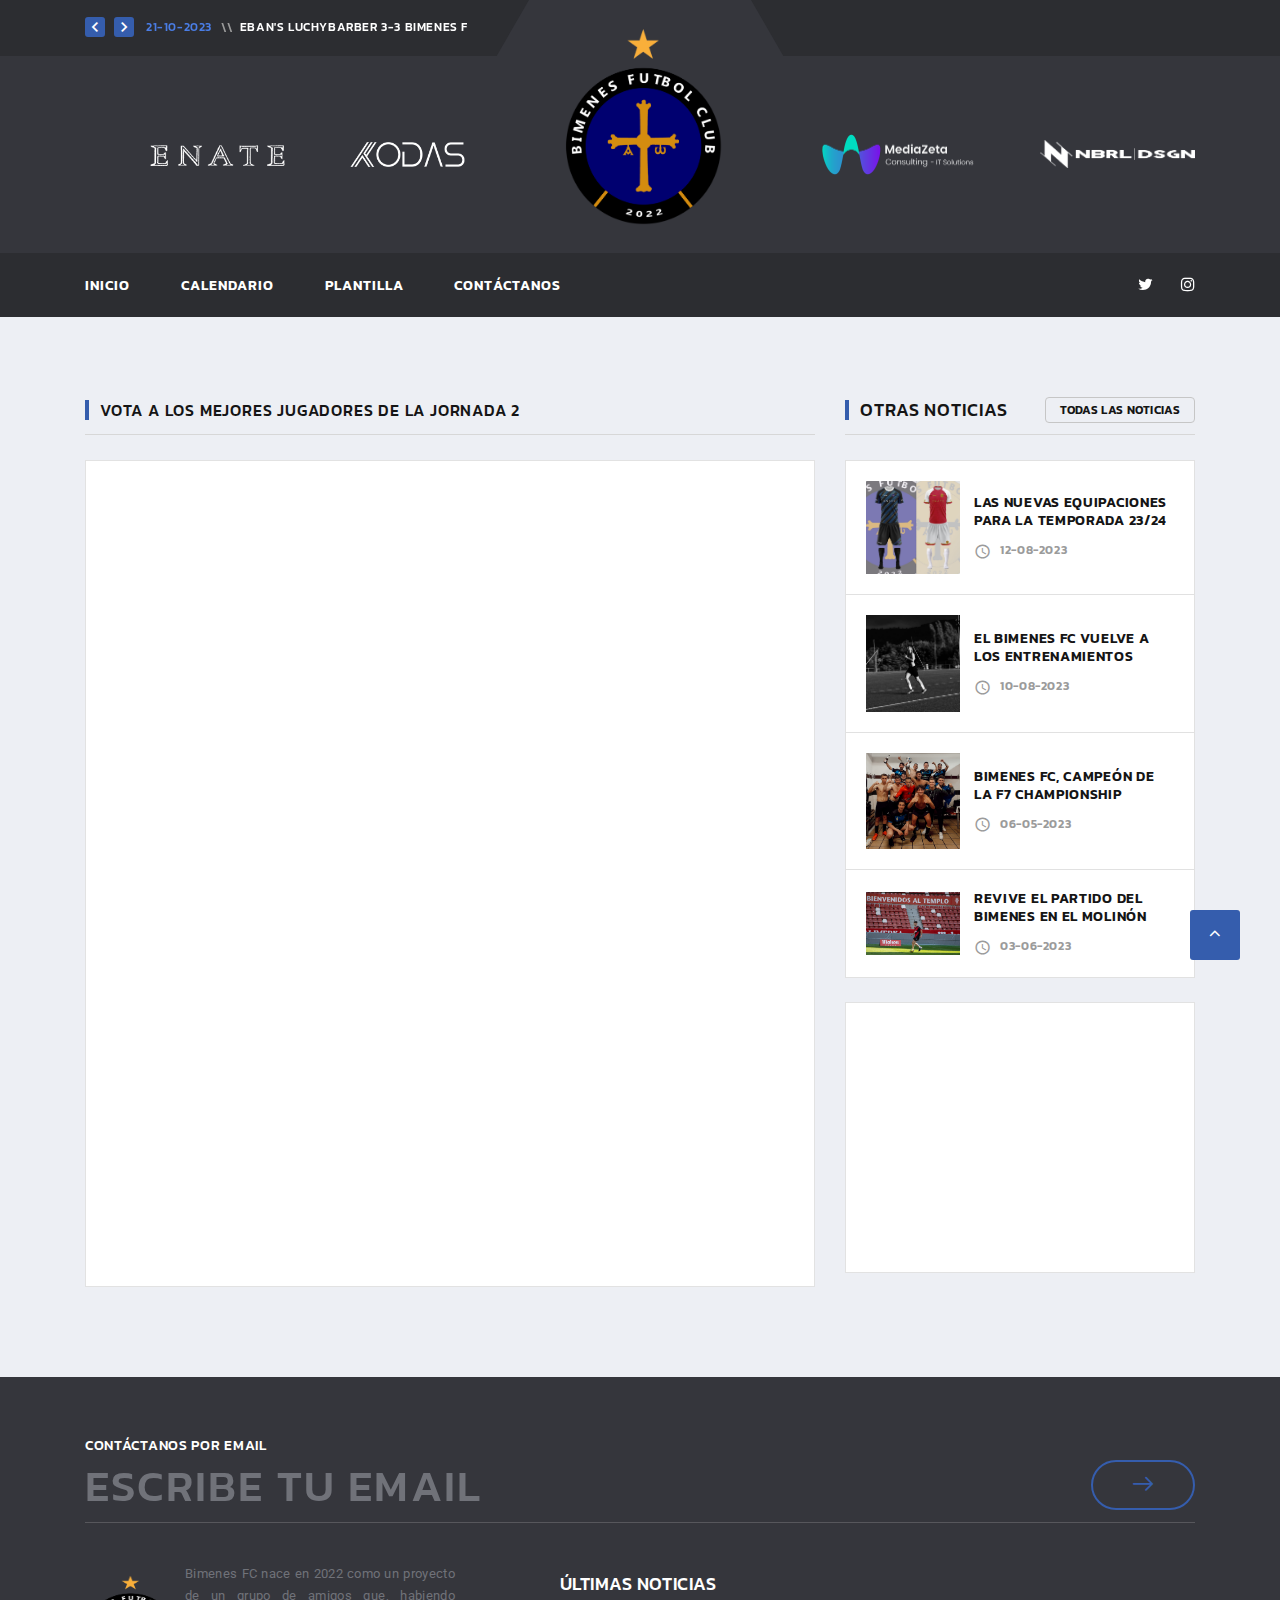
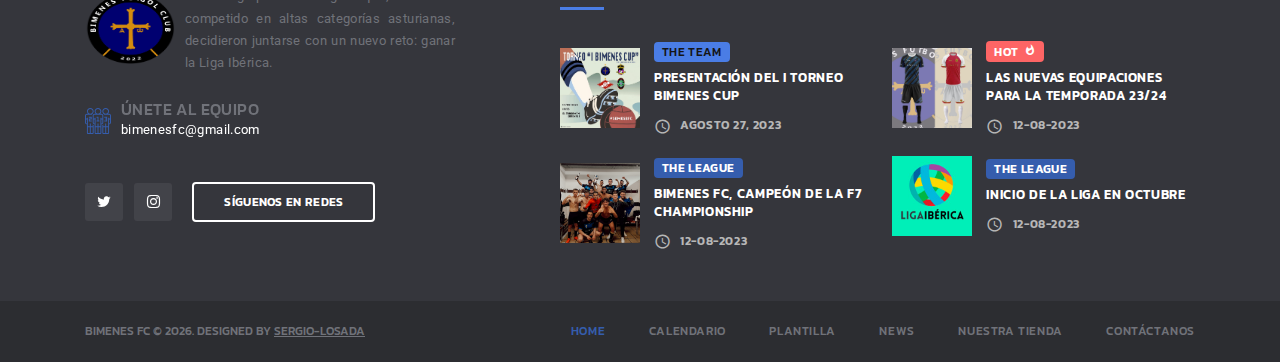
==== votacion.html @ dd7ef93b "Updated votacion" ====
<!DOCTYPE html>
<html class="wide wow-animation" lang="en">

<head>
    <!-- Site Title-->
    <title>Bimenes FC</title>
    <meta name="format-detection" content="telephone=no">
    <meta name="viewport" content="width=device-width, height=device-height, initial-scale=1.0, user-scalable=1">
    <meta http-equiv="X-UA-Compatible" content="IE=edge">
    <meta charset="utf-8">
    <link rel="icon" href="images/favicon.ico" type="image/x-icon">
    <!-- Stylesheets-->
    <link rel="stylesheet" type="text/css"
        href="//fonts.googleapis.com/css?family=Kanit:300,400,500,500i,600,900%7CRoboto:400,900">
    <link rel="stylesheet" href="css/bootstrap.css">
    <link rel="stylesheet" href="css/fonts.css">
    <link rel="stylesheet" href="css/style.css">
    <style>
        .ie-panel {
            display: none;
            background: #212121;
            padding: 10px 0;
            box-shadow: 3px 3px 5px 0 rgba(0, 0, 0, .3);
            clear: both;
            text-align: center;
            position: relative;
            z-index: 1;
        }

        html.ie-10 .ie-panel,
        html.lt-ie-10 .ie-panel {
            display: block;
        }
    </style>
</head>

<body>
    <div class="preloader">
        <div class="preloader-body">
            <div class="preloader-item"></div>
        </div>
    </div>
    <!-- Page-->
    <div class="page">
        <!-- Page Header-->
        <header class="section page-header rd-navbar-dark">
            <!-- RD Navbar-->
            <div class="rd-navbar-wrap">
                <nav class="rd-navbar rd-navbar-classic" data-layout="rd-navbar-fixed" data-sm-layout="rd-navbar-fixed"
                    data-md-layout="rd-navbar-fixed" data-md-device-layout="rd-navbar-fixed"
                    data-lg-layout="rd-navbar-fixed" data-lg-device-layout="rd-navbar-fixed"
                    data-xl-layout="rd-navbar-static" data-xl-device-layout="rd-navbar-static"
                    data-xxl-layout="rd-navbar-static" data-xxl-device-layout="rd-navbar-static"
                    data-lg-stick-up-offset="166px" data-xl-stick-up-offset="166px" data-xxl-stick-up-offset="166px"
                    data-lg-stick-up="true" data-xl-stick-up="true" data-xxl-stick-up="true">
                    <div class="rd-navbar-panel">
                        <!-- RD Navbar Toggle-->
                        <button class="rd-navbar-toggle" data-rd-navbar-toggle=".rd-navbar-main"><span></span></button>
                        <!-- RD Navbar Panel-->
                        <div class="rd-navbar-panel-inner container">
                            <div class="rd-navbar-collapse rd-navbar-panel-item rd-navbar-panel-item-left">
                                <!-- Owl Carousel-->
                                <div class="owl-carousel-navbar owl-carousel-inline-outer">
                                    <div class="owl-inline-nav">
                                        <button class="owl-arrow owl-arrow-prev"></button>
                                        <button class="owl-arrow owl-arrow-next"></button>
                                    </div>
                                    <div class="owl-carousel-inline-wrap">
                                        <div class="owl-carousel owl-carousel-inline" data-items="1" data-dots="false"
                                            data-nav="true" data-autoplay="true" data-autoplay-speed="3200"
                                            data-stage-padding="0" data-loop="true" data-margin="10"
                                            data-mouse-drag="false" data-touch-drag="false"
                                            data-nav-custom=".owl-carousel-navbar">
                                            <!-- Post Inline-->
                                            <article class="post-inline">
                                                <time class="post-inline-time" datetime="2023">21-10-2023</time>
                                                <p class="post-inline-title">Eban's Luchybarber 3-3 Bimenes FC</p>
                                            </article>
                                            <!-- Post Inline-->
                                            <article class="post-inline">
                                                <time class="post-inline-time" datetime="2023">27-05-2023</time>
                                                <p class="post-inline-title">Bimenes FC 6-0 Emtusa</p>
                                            </article>
                                            <!-- Post Inline-->
                                            <article class="post-inline">
                                                <time class="post-inline-time" datetime="2023">10-06-2023</time>
                                                <p class="post-inline-title">Atlético Caciqueño 1-1 Bimenes FC</p>
                                            </article>
                                        </div>
                                    </div>
                                </div>
                            </div>
                            <div class="rd-navbar-panel-item rd-navbar-panel-item-right"></div>
                            <div class="rd-navbar-collapse-toggle rd-navbar-fixed-element-1"
                                data-rd-navbar-toggle=".rd-navbar-collapse"><span></span></div>
                        </div>
                    </div>
                    <div class="rd-navbar-main">
                        <div class="rd-navbar-main-top">
                            <div class="rd-navbar-main-container container">
                                <!-- RD Navbar Brand-->
                                <div class="rd-navbar-brand"><a href="./"><img class="brand-logo"
                                            src="..\images\Iconos equipos\bimenes-escudo.png" alt="" width="95"
                                            height="126" /></a>
                                </div>
                                <!-- RD Navbar List-->
                                <ul class="rd-navbar-list">
                                    <li class="rd-navbar-list-item" style="display: none;">
                                        <a class="rd-navbar-list-link" href="https://www.enate.es" target="_blank">
                                            <img src="images/logo_enate.png" alt="" width="120" height="95" />
                                        </a>
                                    </li>
                                    <li class="rd-navbar-list-item">
                                        <a class="rd-navbar-list-link" href="https://www.enate.es" target="_blank">
                                            <img src="images/logo_enate.png" alt="" width="135" height="45" />
                                        </a>
                                    </li>
                                    <li class="rd-navbar-list-item">
                                        <a class="rd-navbar-list-link" href="https://www.kodas.es" target="_blank">
                                            <img src="images/logo_kodas.png" alt="" width="115" height="45" />
                                        </a>
                                    </li>
                                </ul>
                                <!-- RD Navbar Search-->
                                <div class="rd-navbar-search">
                                    <ul class="rd-navbar-list">
                                        <li class="rd-navbar-list-item">
                                            <a class="rd-navbar-list-link" href="https://www.mediazeta.com"
                                                target="_blank">
                                                <img src="images/logo_mediazeta.png" alt="" width="155"
                                                    height="80" />
                                            </a>
                                        </li>
                                        <li class="rd-navbar-list-item">
                                            <a class="rd-navbar-list-link" href="https://nbrldsgn.myportfolio.com"
                                                target="_blank">
                                                <img src="images/logo_nebril_blanco.png" alt="" width="155"
                                                    height="80" />
                                            </a>
                                        </li>
                                        <li class="rd-navbar-list-item" style="display: none;">
                                            <a class="rd-navbar-list-link" href="https://www.enate.es" target="_blank">
                                                <img src="images/logo_enate.png" alt="" width="90" height="45" />
                                            </a>
                                        </li>
                                    </ul>
                                </div>
                            </div>
                        </div>
                        <div class="rd-navbar-main-bottom rd-navbar-darker">
                            <div class="rd-navbar-main-container container">
                                <!-- RD Navbar Nav-->
                                <ul class="rd-navbar-nav">
                                    <li class="rd-nav-item"><a class="rd-nav-link" href="index.html">Inicio</a>
                                    </li>
                                    <li class="rd-nav-item"><a class="rd-nav-link"
                                            href="pages/calendario.html">Calendario</a>
                                    </li>
                                    <li class="rd-nav-item"><a class="rd-nav-link"
                                            href="pages/plantilla.html">Plantilla</a>
                                    </li>
                                    <li class="rd-nav-item" style="transition: .45s all ease-in-out;"><a
                                            class="rd-nav-link" href="#contact-us">Contáctanos</a>
                                    </li>
                                </ul>
                                <div class="rd-navbar-main-element">
                                    <ul class="list-inline list-inline-sm">
                                        <!-- <li><a class="icon icon-xs icon-light fa fa-facebook" href="#"></a></li> -->
                                        <li><a class="icon icon-xs icon-light fa fa-twitter"
                                                href="https://www.twitter.com/bimenesfc/" target="_blank"></a></li>
                                        <!-- <li><a class="icon icon-xs icon-light fa fa-google-plus" href="#"></a></li> -->
                                        <li><a class="icon icon-xs icon-light fa fa-instagram"
                                                href="https://www.instagram.com/bimenesfc/" target="_blank"></a></li>
                                    </ul>
                                </div>
                            </div>
                        </div>
                    </div>
                </nav>
            </div>
        </header>
        <!-- Latest News-->
        <section id="news" class="section section-md bg-gray-100">
            <div class="container">
                <div class="row row-50">
                    <div class="col-lg-8">
                        <div class="main-component">
                            <!-- Heading Component-->
                            <article class="heading-component">
                                <div class="heading-component-inner">
                                    <h6 class="heading-component-title">Vota a los mejores jugadores de la jornada 2
                                    </h6>
                                </div>
                            </article>
                            <main class="main-content"
                                style="background-color: white; padding: 1rem; border: 1px rgb(226, 226, 226) solid;">
                                <article class="news-article">
                                    <div class="news-content">
                                        <iframe
                                            src="https://docs.google.com/forms/d/e/1FAIpQLScK9-zzaT7S1594b6fjSJf5MQysrlUuHSjgOPRmjyTtUlNP_w/viewform?embedded=true"
                                            width="720" height="786" frameborder="0" marginheight="0"
                                            marginwidth="0">Cargando…</iframe>
                                    </div>
                                </article>
                                <!-- <div class="map-container">
                                    <iframe src="https://www.google.com/maps/embed?pb=!1m18!1m12!1m3!1d2893.2091397631752!2d-5.631027262222761!3d43.51883132113078!2m3!1f0!2f0!3f0!3m2!1i1024!2i768!4f13.1!3m3!1m2!1s0xd367b4021b3534f%3A0xd55f823d9b5161dd!2sCampo%20El%20Tragam%C3%B3n%20del%20C.D.%20Arenal!5e0!3m2!1ses!2ses!4v1692122555147!5m2!1ses!2ses" width="700" height="600" style="border:0;" allowfullscreen="" loading="lazy" referrerpolicy="no-referrer-when-downgrade"></iframe>
                                </div> -->
                            </main>
                        </div>
                    </div>
                    <div class="col-lg-4">
                        <aside class="aside-components">
                            <div class="aside-component">
                                <!-- Heading Component-->
                                <article class="heading-component">
                                    <div class="heading-component-inner">
                                        <h5 class="heading-component-title">Otras noticias
                                        </h5><a class="button button-xs button-gray-outline" href="#">Todas las
                                            noticias</a>
                                    </div>
                                </article>
                                <!-- List Post Classic-->
                                <div class="list-post-classic">
                                    <!-- Post Classic-->
                                    <article class="post-classic">
                                        <div class="post-classic-aside"><a class="post-classic-figure" href="#"><img
                                                    src="images/Equipaciones/kits.PNG" alt="" width="94"
                                                    height="94" /></a></div>
                                        <div class="post-classic-main">
                                            <p class="post-classic-title"><a href="pages/kits.html">LAS NUEVAS
                                                    EQUIPACIONES para la temporada 23/24</a></p>
                                            <div class="post-classic-time"><span class="icon mdi mdi-clock"></span>
                                                <time datetime="2023">12-08-2023</time>
                                            </div>
                                        </div>
                                    </article>
                                    <!-- Post Classic-->
                                    <article class="post-classic">
                                        <div class="post-classic-aside"><a class="post-classic-figure" href="#"><img
                                                    src="images/pretemp.PNG" alt="" width="94" height="94" /></a>
                                        </div>
                                        <div class="post-classic-main">
                                            <p class="post-classic-title"><a href="#">El Bimenes FC vuelve a los
                                                    entrenamientos</a></p>
                                            <div class="post-classic-time"><span class="icon mdi mdi-clock"></span>
                                                <time datetime="2023">10-08-2023</time>
                                            </div>
                                        </div>
                                    </article>
                                    <!-- Post Classic-->
                                    <article class="post-classic">
                                        <div class="post-classic-aside"><a class="post-classic-figure" href="#"><img
                                                    src="images/f7championship.jpg" alt="" width="94"
                                                    height="94" /></a></div>
                                        <div class="post-classic-main">
                                            <p class="post-classic-title"><a href="pages/finalcopa.html">Bimenes FC,
                                                    campeón de la F7 Championship</a></p>
                                            <div class="post-classic-time"><span class="icon mdi mdi-clock"></span>
                                                <time datetime="2023">06-05-2023</time>
                                            </div>
                                        </div>
                                    </article>
                                    <!-- Post Classic-->
                                    <article class="post-classic">
                                        <div class="post-classic-aside"><a class="post-classic-figure" href="#"><img
                                                    src="images/molinon-sergio.jpg" alt="" width="94"
                                                    height="94" /></a></div>
                                        <div class="post-classic-main">
                                            <p class="post-classic-title"><a href="pages/molinon.html">Revive el partido del Bimenes en
                                                    el Molinón</a></p>
                                            <div class="post-classic-time"><span class="icon mdi mdi-clock"></span>
                                                <time datetime="2023">03-06-2023</time>
                                            </div>
                                        </div>
                                    </article>
                                </div>
                            </div>
                        </aside>
                        <br>
                        <div style="padding: 1rem; background-color: white; border: 1px rgb(226, 226, 226) solid;">
                            <div class="map-container">
                                <iframe
                                    src="https://www.google.com/maps/embed?pb=!1m18!1m12!1m3!1d2893.2091397631752!2d-5.631027262222761!3d43.51883132113078!2m3!1f0!2f0!3f0!3m2!1i1024!2i768!4f13.1!3m3!1m2!1s0xd367b4021b3534f%3A0xd55f823d9b5161dd!2sCampo%20El%20Tragam%C3%B3n%20del%20C.D.%20Arenal!5e0!3m2!1ses!2ses!4v1692122555147!5m2!1ses!2ses"
                                    width="700" height="600" style="border:0;" allowfullscreen="" loading="lazy"
                                    referrerpolicy="no-referrer-when-downgrade"></iframe>
                            </div>
                        </div>
                    </div>
                </div>
            </div>
        </section>

        <!-- Page Footer-->
        <footer id="contact-us" class="section footer-classic footer-classic-dark context-dark">
            <div class="footer-classic-main">
                <div class="container">
                    <p class="heading-7">Contáctanos por email</p>
                    <!-- RD Mailform-->
                    <form class="rd-mailform rd-form rd-inline-form-creative" data-form-output="form-output-global"
                        data-form-type="subscribe" method="post" action="bat/rd-mailform.php">
                        <div class="form-wrap">
                            <div class="form-input-wrap">
                                <input class="form-input" id="footer-form-email" type="email" name="email"
                                    data-constraints="@Required">
                                <label class="form-label" for="footer-form-email">Escribe tu email</label>
                            </div>
                        </div>
                        <div class="form-button">
                            <button class="button button-primary-outline" type="submit" aria-label="Send"><span
                                    class="icon fl-budicons-launch-right164"></span></button>
                        </div>
                    </form>
                    <div class="row row-50">
                        <div class="col-lg-5 text-center text-sm-left">
                            <article
                                class="unit unit-sm-horizontal unit-middle justify-content-center justify-content-sm-start footer-classic-info">
                                <div class="unit-left"><a class="brand-md" href="./"><img class="brand-logo"
                                            src="images/Iconos equipos/bimenes-escudo.png" alt="" width="95"
                                            height="126" /></a>
                                </div>
                                <div class="unit-body">
                                    <p style="text-align: justify;">Bimenes FC nace en 2022 como un proyecto de un grupo
                                        de amigos que, habiendo competido en altas categorías
                                        asturianas, decidieron juntarse con un nuevo reto: ganar la Liga Ibérica. </p>
                                </div>
                            </article>
                            <ul class="list-inline list-inline-bordered list-inline-bordered-lg">
                                <li>
                                    <div class="unit unit-horizontal unit-middle">
                                        <div class="unit-left">
                                            <svg class="svg-color-primary svg-sizing-35" x="0px" y="0px" width="27px"
                                                height="27px" viewbox="0 0 27 27" preserveAspectRatio="none">
                                                <path
                                                    d="M2,26c0,0.553,0.447,1,1,1h5c0.553,0,1-0.447,1-1v-8.185c-0.373-0.132-0.711-0.335-1-0.595V19 H6v-1v-1v-1H5v1v2H3v-9H2v1H1V9V8c0-0.552,0.449-1,1-1h1h1h3h0.184c0.078-0.218,0.173-0.426,0.297-0.617C8.397,5.751,9,4.696,9,3.5 C9,1.567,7.434,0,5.5,0S2,1.567,2,3.5C2,4.48,2.406,5.364,3.056,6H3H2C0.895,6,0,6.895,0,8v7c0,1.104,0.895,2,2,2V26z M8,26H6v-6h2 V26z M5,26H3v-6h2V26z M3,3.5C3,2.121,4.121,1,5.5,1S8,2.121,8,3.5S6.879,6,5.5,6S3,4.879,3,3.5 M1,15v-3h1v4 C1.449,16,1,15.552,1,15">
                                                </path>
                                                <path
                                                    d="M11.056,6H11h-1C8.895,6,8,6.895,8,8v7c0,1.104,0.895,2,2,2v9c0,0.553,0.447,1,1,1h5 c0.553,0,1-0.447,1-1v-9c1.104,0,2-0.896,2-2V8c0-1.105-0.896-2-2-2h-1h-0.056C16.594,5.364,17,4.48,17,3.5 C17,1.567,15.434,0,13.5,0S10,1.567,10,3.5C10,4.48,10.406,5.364,11.056,6 M10,15v1c-0.551,0-1-0.448-1-1v-3h1V15z M11,20h2v6h-2 V20z M16,26h-2v-6h2V26z M17,16v-1v-3h1v3C18,15.552,17.551,16,17,16 M17,7c0.551,0,1,0.448,1,1v1v1v1h-1v-1h-1v5v4h-2v-1v-1v-1h-1 v1v1v1h-2v-4v-5h-1v1H9v-1V9V8c0-0.552,0.449-1,1-1h1h1h3h1H17z M13.5,1C14.879,1,16,2.121,16,3.5C16,4.879,14.879,6,13.5,6 S11,4.879,11,3.5C11,2.121,12.121,1,13.5,1">
                                                </path>
                                                <polygon
                                                    points="15,13 14,13 14,9 13,9 12,9 12,10 13,10 13,13 12,13 12,14 13,14 14,14 15,14 	">
                                                </polygon>
                                                <polygon
                                                    points="7,14 7,13 5,13 5,12 6,12 7,12 7,10 7,9 6,9 4,9 4,10 6,10 6,11 5,11 4,11 4,12 4,13 4,14 5,14">
                                                </polygon>
                                                <polygon
                                                    points="20,10 22,10 22,11 21,11 21,12 22,12 22,13 20,13 20,14 22,14 23,14 23,13 23,12 23,11 23,10 23,9 22,9 20,9 	">
                                                </polygon>
                                                <path
                                                    d="M19.519,6.383C19.643,6.574,19.738,6.782,19.816,7H20h3h1h1c0.551,0,1,0.448,1,1v3h-1v-1h-1v9 h-2v-2v-1h-1v1v2h-2v-1.78c-0.289,0.26-0.627,0.463-1,0.595V26c0,0.553,0.447,1,1,1h5c0.553,0,1-0.447,1-1v-9c1.104,0,2-0.896,2-2 V8c0-1.105-0.896-2-2-2h-1h-0.056C24.594,5.364,25,4.48,25,3.5C25,1.567,23.434,0,21.5,0S18,1.567,18,3.5 c0,0.736,0.229,1.418,0.617,1.981C18.861,5.834,19.166,6.14,19.519,6.383 M19,20h2v6h-2V20z M24,26h-2v-6h2V26z M26,15 c0,0.552-0.449,1-1,1v-4h1V15z M21.5,1C22.879,1,24,2.121,24,3.5C24,4.879,22.879,6,21.5,6C20.121,6,19,4.879,19,3.5 C19,2.121,20.121,1,21.5,1">
                                                </path>
                                            </svg>
                                        </div>
                                        <div class="unit-body">
                                            <h6>Únete al equipo</h6><a class="link"
                                                href="mailto:#">bimenesfc@gmail.com</a>
                                        </div>
                                    </div>
                                </li>
                                <!-- <li>
                  <div class="unit unit-horizontal unit-middle">
                    <div class="unit-left">
                      <svg class="svg-color-primary svg-sizing-35" x="0px" y="0px" width="72px" height="72px"
                        viewbox="0 0 72 72">
                        <path
                          d="M36.002,0c-0.41,0-0.701,0.184-0.931,0.332c-0.23,0.149-0.4,0.303-0.4,0.303l-9.251,8.18H11.58 c-1.236,0-1.99,0.702-2.318,1.358c-0.329,0.658-0.326,1.3-0.326,1.3v11.928l-8.962,7.936V66c0,0.015-0.038,1.479,0.694,2.972 C1.402,70.471,3.006,72,5.973,72h30.03h30.022c2.967,0,4.571-1.53,5.306-3.028c0.736-1.499,0.702-2.985,0.702-2.985V31.338 l-8.964-7.936V11.475c0,0,0.004-0.643-0.324-1.3c-0.329-0.658-1.092-1.358-2.328-1.358H46.575l-9.251-8.18 c0,0-0.161-0.154-0.391-0.303C36.703,0.184,36.412,0,36.002,0z M36.002,3.325c0.49,0,0.665,0.184,0.665,0.184l6,5.306h-6.665 h-6.665l6-5.306C35.337,3.51,35.512,3.325,36.002,3.325z M12.081,11.977h23.92H59.92v9.754v2.121v14.816L48.511,48.762 l-10.078-8.911c0,0-0.307-0.279-0.747-0.548s-1.022-0.562-1.684-0.562c-0.662,0-1.245,0.292-1.686,0.562 c-0.439,0.268-0.747,0.548-0.747,0.548l-10.078,8.911L12.082,38.668V23.852v-2.121v-9.754H12.081z M8.934,26.867v9.015 l-5.091-4.507L8.934,26.867z M63.068,26.867l5.091,4.509l-5.091,4.507V26.867z M69.031,34.44v31.559 c0,0.328-0.103,0.52-0.162,0.771L50.685,50.684L69.031,34.44z M2.971,34.448l18.348,16.235L3.133,66.77 c-0.059-0.251-0.162-0.439-0.162-0.769C2.971,66.001,2.971,34.448,2.971,34.448z M36.002,41.956c0.264,0,0.437,0.057,0.546,0.104 c0.108,0.047,0.119,0.059,0.119,0.059l30.147,26.675c-0.3,0.054-0.79,0.207-0.79,0.207H36.002H5.98H5.972 c-0.003,0-0.488-0.154-0.784-0.207l30.149-26.675c0,0,0.002-0.011,0.109-0.059C35.555,42.013,35.738,41.956,36.002,41.956z">
                        </path>
                      </svg>
                    </div>
                    <div class="unit-body">
                      <h6>Contact Us</h6><a class="link" href="mailto:#">info@demolink.org</a>
                    </div>
                  </div>
                </li> -->
                            </ul>
                            <div class="group-md group-middle">
                                <div class="group-item">
                                    <ul class="list-inline list-inline-xs">
                                        <!-- <li><a class="icon icon-corporate fa fa-facebook" href="#"></a></li> -->
                                        <li><a class="icon icon-corporate fa fa-twitter"
                                                href="https://www.twitter.com/bimenesfc/" target="_blank"></a></li>
                                        <!-- <li><a class="icon icon-corporate fa fa-google-plus" href="#"></a></li> -->
                                        <li><a class="icon icon-corporate fa fa-instagram"
                                                href="https://www.instagram.com/bimenesfc/" target="_blank"></a></li>
                                    </ul>
                                </div><a class="button button-sm button-gray-outline" href="#contact-us">Síguenos en
                                    redes</a>
                            </div>
                        </div>
                        <div class="col-lg-7">
                            <h5>Últimas noticias</h5>
                            <div class="divider-small divider-secondary"></div>
                            <div class="row row-20">
                                <div class="col-sm-6">
                                    <!-- Post Classic-->
                                    <article class="post-classic">
                                        <div class="post-classic-aside"><a class="post-classic-figure" href="#"><img
                                                    src="images/cartel-torneo.PNG" alt="" width="93"
                                                    height="87" /></a></div>
                                        <div class="post-classic-main">
                                            <!-- Badge-->
                                            <div class="badge badge-secondary">The Team
                                            </div>
                                            <p class="post-classic-title"><a href="pages/torneo.html">PRESENTACIÓN
                                                    DEL I TORNEO BIMENES CUP</a></p>
                                            <div class="post-classic-time"><span class="icon mdi mdi-clock"></span>
                                                <time datetime="2020">Agosto 27, 2023</time>
                                            </div>
                                        </div>
                                    </article>
                                </div>
                                <div class="col-sm-6">
                                    <!-- Post Classic-->
                                    <article class="post-classic">
                                        <div class="post-classic-aside"><a class="post-classic-figure" href="#"><img
                                                    src="images\Equipaciones\kits.PNG" alt="" width="93"
                                                    height="87" /></a></div>
                                        <div class="post-classic-main">
                                            <!-- Badge-->
                                            <div class="badge badge-red">Hot<span
                                                    class="icon material-icons-whatshot"></span>
                                            </div>
                                            <p class="post-classic-title"><a href="pages/kits.html">LAS NUEVAS
                                                    EQUIPACIONES para la temporada 23/24</a></p>
                                            <div class="post-classic-time"><span class="icon mdi mdi-clock"></span>
                                                <time datetime="2020">12-08-2023</time>
                                            </div>
                                        </div>
                                    </article>
                                </div>
                                <div class="col-sm-6">
                                    <!-- Post Classic-->
                                    <article class="post-classic">
                                        <div class="post-classic-aside"><a class="post-classic-figure" href="#"><img
                                                    src="images\FotosEquipo\g6.png" alt="" width="93"
                                                    height="87" /></a></div>
                                        <div class="post-classic-main">
                                            <!-- Badge-->
                                            <div class="badge badge-primary">The League
                                            </div>
                                            <p class="post-classic-title"><a href="/pages/finalcopa.html">Bimenes FC,
                                                    campeón de la F7 Championship</a></p>
                                            <div class="post-classic-time"><span class="icon mdi mdi-clock"></span>
                                                <time datetime="2020">12-08-2023</time>
                                            </div>
                                        </div>
                                    </article>
                                </div>
                                <div class="col-sm-6">
                                    <!-- Post Classic-->
                                    <article class="post-classic">
                                        <div class="post-classic-aside"><a class="post-classic-figure" href="#"><img
                                                    src="images\Iconos equipos\LigaIbericaIcono.jpg" alt=""
                                                    width="93" height="87" /></a></div>
                                        <div class="post-classic-main">
                                            <!-- Badge-->
                                            <div class="badge badge-primary">The League
                                            </div>
                                            <p class="post-classic-title"><a href="#">
                                                    INICIO DE LA LIGA EN OCTUBRE</a></p>
                                            <div class="post-classic-time"><span class="icon mdi mdi-clock"></span>
                                                <time datetime="2020">12-08-2023</time>
                                            </div>
                                        </div>
                                    </article>
                                </div>
                            </div>
                        </div>
                    </div>
                </div>
            </div>
            <div class="footer-classic-aside footer-classic-darken">
                <div class="container">
                    <div class="layout-justify">
                        <!-- Rights-->
                        <p class="rights"><span>Bimenes FC</span><span>&nbsp;&copy;&nbsp;</span><span
                                class="copyright-year"></span><span>.&nbsp;</span><span>Designed by <a
                                    href="https://www.github.com/sergio-losada" target="_blank">sergio-losada</a></span>
                        </p>
                        <nav class="nav-minimal">
                            <ul class="nav-minimal-list">
                                <li class="active"><a href="index.html">Home</a></li>
                                <li><a href="pages/calendario.html">Calendario</a></li>
                                <li><a href="#">Plantilla</a></li>
                                <li><a href="#news">News</a></li>
                                <li><a href="#shop">Nuestra tienda</a></li>
                                <li><a href="#contact-us">Contáctanos</a></li>
                            </ul>
                        </nav>
                    </div>
                </div>
            </div>
        </footer>
        <!-- Modal Video-->
        <div class="modal modal-video fade" id="modal1" tabindex="-1" role="dialog">
            <div class="modal-dialog" role="document">
                <div class="modal-content">
                    <div class="modal-header">
                        <button class="close" type="button" data-dismiss="modal" aria-label="Close"><span
                                aria-hidden="true">&times;</span></button>
                    </div>
                    <div class="modal-body">
                        <div class="embed-responsive embed-responsive-16by9">
                            <iframe class="embed-responsive-item" width="560" height="315"
                                data-src="https://www.youtube.com/embed/uSzNA2_y46c"></iframe>
                        </div>
                    </div>
                </div>
            </div>
        </div>
    </div>
    <!-- Global Mailform Output-->
    <div class="snackbars" id="form-output-global"></div>
    <!-- Javascript-->
    <script src="js/core.min.js"></script>
    <script src="js/script.js"></script>
</body>

</html>
---- css/fonts.css ----
/*
*
* Fonts
*//*
*
* Font Awesome Icons 4.7.0
* --------------------------------------------------
*/@font-face {	font-family: 'FontAwesome';	src: url("../fonts/fontawesome-webfont.eot?v=4.7.0");	src: url("../fonts/fontawesome-webfont.eot?#iefix&v=4.7.0") format("embedded-opentype"), url("../fonts/fontawesome-webfont.woff2?v=4.7.0") format("woff2"), url("../fonts/fontawesome-webfont.woff?v=4.7.0") format("woff"), url("../fonts/fontawesome-webfont.ttf?v=4.7.0") format("truetype"), url("../fonts/fontawesome-webfont.svg?v=4.7.0#fontawesomeregular") format("svg");	font-weight: normal;	font-style: normal;}.fa {	display: inline-block;	font-family: 'FontAwesome';	font-size: inherit;	text-rendering: auto;	-webkit-font-smoothing: antialiased;	-moz-osx-font-smoothing: grayscale;}[class*='fa-']:before {	font-weight: 400;	font-family: 'FontAwesome';}/* makes the font 33% larger relative to the icon container */.fa-lg {	font-size: 1.33333333em;	line-height: 0.75em;	vertical-align: -15%;}.fa-2x {	font-size: 2em;}.fa-3x {	font-size: 3em;}.fa-4x {	font-size: 4em;}.fa-5x {	font-size: 5em;}.fa-fw {	width: 1.28571429em;	text-align: center;}.fa-ul {	padding-left: 0;	margin-left: 2.14285714em;	list-style-type: none;}.fa-ul > li {	position: relative;}.fa-li {	position: absolute;	left: -2.14285714em;	width: 2.14285714em;	top: 0.14285714em;	text-align: center;}.fa-li.fa-lg {	left: -1.85714286em;}.fa-border {	padding: .2em .25em .15em;	border: solid 0.08em #eeeeee;	border-radius: .1em;}.fa-pull-left {	float: left;}.fa-pull-right {	float: right;}.fa.fa-pull-left {	margin-right: .3em;}.fa.fa-pull-right {	margin-left: .3em;}/* Deprecated as of 4.4.0 */.pull-right {	float: right;}.pull-left {	float: left;}.fa.pull-left {	margin-right: .3em;}.fa.pull-right {	margin-left: .3em;}.fa-spin {	-webkit-animation: fa-spin 2s infinite linear;	animation: fa-spin 2s infinite linear;}.fa-pulse {	-webkit-animation: fa-spin 1s infinite steps(8);	animation: fa-spin 1s infinite steps(8);}@-webkit-keyframes fa-spin {	0% {		-webkit-transform: rotate(0deg);		transform: rotate(0deg);	}	100% {		-webkit-transform: rotate(359deg);		transform: rotate(359deg);	}}@keyframes fa-spin {	0% {		-webkit-transform: rotate(0deg);		transform: rotate(0deg);	}	100% {		-webkit-transform: rotate(359deg);		transform: rotate(359deg);	}}.fa-rotate-90 {	-ms-filter: "progid:DXImageTransform.Microsoft.BasicImage(rotation=1)";	-webkit-transform: rotate(90deg);	-ms-transform: rotate(90deg);	transform: rotate(90deg);}.fa-rotate-180 {	-ms-filter: "progid:DXImageTransform.Microsoft.BasicImage(rotation=2)";	-webkit-transform: rotate(180deg);	-ms-transform: rotate(180deg);	transform: rotate(180deg);}.fa-rotate-270 {	-ms-filter: "progid:DXImageTransform.Microsoft.BasicImage(rotation=3)";	-webkit-transform: rotate(270deg);	-ms-transform: rotate(270deg);	transform: rotate(270deg);}.fa-flip-horizontal {	-ms-filter: "progid:DXImageTransform.Microsoft.BasicImage(rotation=0, mirror=1)";	-webkit-transform: scale(-1, 1);	-ms-transform: scale(-1, 1);	transform: scale(-1, 1);}.fa-flip-vertical {	-ms-filter: "progid:DXImageTransform.Microsoft.BasicImage(rotation=2, mirror=1)";	-webkit-transform: scale(1, -1);	-ms-transform: scale(1, -1);	transform: scale(1, -1);}:root .fa-rotate-90,:root .fa-rotate-180,:root .fa-rotate-270,:root .fa-flip-horizontal,:root .fa-flip-vertical {	filter: none;}.fa-stack {	position: relative;	display: inline-block;	width: 2em;	height: 2em;	line-height: 2em;	vertical-align: middle;}.fa-stack-1x,.fa-stack-2x {	position: absolute;	left: 0;	width: 100%;	text-align: center;}.fa-stack-1x {	line-height: inherit;}.fa-stack-2x {	font-size: 2em;}.fa-inverse {	color: #ffffff;}/* Font Awesome uses the Unicode Private Use Area (PUA) to ensure screen
   readers do not read off random characters that represent icons */.fa-glass:before {	content: "\f000";}.fa-music:before {	content: "\f001";}.fa-search:before {	content: "\f002";}.fa-envelope-o:before {	content: "\f003";}.fa-heart:before {	content: "\f004";}.fa-star:before {	content: "\f005";}.fa-star-o:before {	content: "\f006";}.fa-user:before {	content: "\f007";}.fa-film:before {	content: "\f008";}.fa-th-large:before {	content: "\f009";}.fa-th:before {	content: "\f00a";}.fa-th-list:before {	content: "\f00b";}.fa-check:before {	content: "\f00c";}.fa-remove:before,.fa-close:before,.fa-times:before {	content: "\f00d";}.fa-search-plus:before {	content: "\f00e";}.fa-search-minus:before {	content: "\f010";}.fa-power-off:before {	content: "\f011";}.fa-signal:before {	content: "\f012";}.fa-gear:before,.fa-cog:before {	content: "\f013";}.fa-trash-o:before {	content: "\f014";}.fa-home:before {	content: "\f015";}.fa-file-o:before {	content: "\f016";}.fa-clock-o:before {	content: "\f017";}.fa-road:before {	content: "\f018";}.fa-download:before {	content: "\f019";}.fa-arrow-circle-o-down:before {	content: "\f01a";}.fa-arrow-circle-o-up:before {	content: "\f01b";}.fa-inbox:before {	content: "\f01c";}.fa-play-circle-o:before {	content: "\f01d";}.fa-rotate-right:before,.fa-repeat:before {	content: "\f01e";}.fa-refresh:before {	content: "\f021";}.fa-list-alt:before {	content: "\f022";}.fa-lock:before {	content: "\f023";}.fa-flag:before {	content: "\f024";}.fa-headphones:before {	content: "\f025";}.fa-volume-off:before {	content: "\f026";}.fa-volume-down:before {	content: "\f027";}.fa-volume-up:before {	content: "\f028";}.fa-qrcode:before {	content: "\f029";}.fa-barcode:before {	content: "\f02a";}.fa-tag:before {	content: "\f02b";}.fa-tags:before {	content: "\f02c";}.fa-book:before {	content: "\f02d";}.fa-bookmark:before {	content: "\f02e";}.fa-print:before {	content: "\f02f";}.fa-camera:before {	content: "\f030";}.fa-font:before {	content: "\f031";}.fa-bold:before {	content: "\f032";}.fa-italic:before {	content: "\f033";}.fa-text-height:before {	content: "\f034";}.fa-text-width:before {	content: "\f035";}.fa-align-left:before {	content: "\f036";}.fa-align-center:before {	content: "\f037";}.fa-align-right:before {	content: "\f038";}.fa-align-justify:before {	content: "\f039";}.fa-list:before {	content: "\f03a";}.fa-dedent:before,.fa-outdent:before {	content: "\f03b";}.fa-indent:before {	content: "\f03c";}.fa-video-camera:before {	content: "\f03d";}.fa-photo:before,.fa-image:before,.fa-picture-o:before {	content: "\f03e";}.fa-pencil:before {	content: "\f040";}.fa-map-marker:before {	content: "\f041";}.fa-adjust:before {	content: "\f042";}.fa-tint:before {	content: "\f043";}.fa-edit:before,.fa-pencil-square-o:before {	content: "\f044";}.fa-share-square-o:before {	content: "\f045";}.fa-check-square-o:before {	content: "\f046";}.fa-arrows:before {	content: "\f047";}.fa-step-backward:before {	content: "\f048";}.fa-fast-backward:before {	content: "\f049";}.fa-backward:before {	content: "\f04a";}.fa-play:before {	content: "\f04b";}.fa-pause:before {	content: "\f04c";}.fa-stop:before {	content: "\f04d";}.fa-forward:before {	content: "\f04e";}.fa-fast-forward:before {	content: "\f050";}.fa-step-forward:before {	content: "\f051";}.fa-eject:before {	content: "\f052";}.fa-chevron-left:before {	content: "\f053";}.fa-chevron-right:before {	content: "\f054";}.fa-plus-circle:before {	content: "\f055";}.fa-minus-circle:before {	content: "\f056";}.fa-times-circle:before {	content: "\f057";}.fa-check-circle:before {	content: "\f058";}.fa-question-circle:before {	content: "\f059";}.fa-info-circle:before {	content: "\f05a";}.fa-crosshairs:before {	content: "\f05b";}.fa-times-circle-o:before {	content: "\f05c";}.fa-check-circle-o:before {	content: "\f05d";}.fa-ban:before {	content: "\f05e";}.fa-arrow-left:before {	content: "\f060";}.fa-arrow-right:before {	content: "\f061";}.fa-arrow-up:before {	content: "\f062";}.fa-arrow-down:before {	content: "\f063";}.fa-mail-forward:before,.fa-share:before {	content: "\f064";}.fa-expand:before {	content: "\f065";}.fa-compress:before {	content: "\f066";}.fa-plus:before {	content: "\f067";}.fa-minus:before {	content: "\f068";}.fa-asterisk:before {	content: "\f069";}.fa-exclamation-circle:before {	content: "\f06a";}.fa-gift:before {	content: "\f06b";}.fa-leaf:before {	content: "\f06c";}.fa-fire:before {	content: "\f06d";}.fa-eye:before {	content: "\f06e";}.fa-eye-slash:before {	content: "\f070";}.fa-warning:before,.fa-exclamation-triangle:before {	content: "\f071";}.fa-plane:before {	content: "\f072";}.fa-calendar:before {	content: "\f073";}.fa-random:before {	content: "\f074";}.fa-comment:before {	content: "\f075";}.fa-magnet:before {	content: "\f076";}.fa-chevron-up:before {	content: "\f077";}.fa-chevron-down:before {	content: "\f078";}.fa-retweet:before {	content: "\f079";}.fa-shopping-cart:before {	content: "\f07a";}.fa-folder:before {	content: "\f07b";}.fa-folder-open:before {	content: "\f07c";}.fa-arrows-v:before {	content: "\f07d";}.fa-arrows-h:before {	content: "\f07e";}.fa-bar-chart-o:before,.fa-bar-chart:before {	content: "\f080";}.fa-twitter-square:before {	content: "\f081";}.fa-facebook-square:before {	content: "\f082";}.fa-camera-retro:before {	content: "\f083";}.fa-key:before {	content: "\f084";}.fa-gears:before,.fa-cogs:before {	content: "\f085";}.fa-comments:before {	content: "\f086";}.fa-thumbs-o-up:before {	content: "\f087";}.fa-thumbs-o-down:before {	content: "\f088";}.fa-star-half:before {	content: "\f089";}.fa-heart-o:before {	content: "\f08a";}.fa-sign-out:before {	content: "\f08b";}.fa-linkedin-square:before {	content: "\f08c";}.fa-thumb-tack:before {	content: "\f08d";}.fa-external-link:before {	content: "\f08e";}.fa-sign-in:before {	content: "\f090";}.fa-trophy:before {	content: "\f091";}.fa-github-square:before {	content: "\f092";}.fa-upload:before {	content: "\f093";}.fa-lemon-o:before {	content: "\f094";}.fa-phone:before {	content: "\f095";}.fa-square-o:before {	content: "\f096";}.fa-bookmark-o:before {	content: "\f097";}.fa-phone-square:before {	content: "\f098";}.fa-twitter:before {	content: "\f099";}.fa-facebook-f:before,.fa-facebook:before {	content: "\f09a";}.fa-github:before {	content: "\f09b";}.fa-unlock:before {	content: "\f09c";}.fa-credit-card:before {	content: "\f09d";}.fa-feed:before,.fa-rss:before {	content: "\f09e";}.fa-hdd-o:before {	content: "\f0a0";}.fa-bullhorn:before {	content: "\f0a1";}.fa-bell:before {	content: "\f0f3";}.fa-certificate:before {	content: "\f0a3";}.fa-hand-o-right:before {	content: "\f0a4";}.fa-hand-o-left:before {	content: "\f0a5";}.fa-hand-o-up:before {	content: "\f0a6";}.fa-hand-o-down:before {	content: "\f0a7";}.fa-arrow-circle-left:before {	content: "\f0a8";}.fa-arrow-circle-right:before {	content: "\f0a9";}.fa-arrow-circle-up:before {	content: "\f0aa";}.fa-arrow-circle-down:before {	content: "\f0ab";}.fa-globe:before {	content: "\f0ac";}.fa-wrench:before {	content: "\f0ad";}.fa-tasks:before {	content: "\f0ae";}.fa-filter:before {	content: "\f0b0";}.fa-briefcase:before {	content: "\f0b1";}.fa-arrows-alt:before {	content: "\f0b2";}.fa-group:before,.fa-users:before {	content: "\f0c0";}.fa-chain:before,.fa-link:before {	content: "\f0c1";}.fa-cloud:before {	content: "\f0c2";}.fa-flask:before {	content: "\f0c3";}.fa-cut:before,.fa-scissors:before {	content: "\f0c4";}.fa-copy:before,.fa-files-o:before {	content: "\f0c5";}.fa-paperclip:before {	content: "\f0c6";}.fa-save:before,.fa-floppy-o:before {	content: "\f0c7";}.fa-square:before {	content: "\f0c8";}.fa-navicon:before,.fa-reorder:before,.fa-bars:before {	content: "\f0c9";}.fa-list-ul:before {	content: "\f0ca";}.fa-list-ol:before {	content: "\f0cb";}.fa-strikethrough:before {	content: "\f0cc";}.fa-underline:before {	content: "\f0cd";}.fa-table:before {	content: "\f0ce";}.fa-magic:before {	content: "\f0d0";}.fa-truck:before {	content: "\f0d1";}.fa-pinterest:before {	content: "\f0d2";}.fa-pinterest-square:before {	content: "\f0d3";}.fa-google-plus-square:before {	content: "\f0d4";}.fa-google-plus:before {	content: "\f0d5";}.fa-money:before {	content: "\f0d6";}.fa-caret-down:before {	content: "\f0d7";}.fa-caret-up:before {	content: "\f0d8";}.fa-caret-left:before {	content: "\f0d9";}.fa-caret-right:before {	content: "\f0da";}.fa-columns:before {	content: "\f0db";}.fa-unsorted:before,.fa-sort:before {	content: "\f0dc";}.fa-sort-down:before,.fa-sort-desc:before {	content: "\f0dd";}.fa-sort-up:before,.fa-sort-asc:before {	content: "\f0de";}.fa-envelope:before {	content: "\f0e0";}.fa-linkedin:before {	content: "\f0e1";}.fa-rotate-left:before,.fa-undo:before {	content: "\f0e2";}.fa-legal:before,.fa-gavel:before {	content: "\f0e3";}.fa-dashboard:before,.fa-tachometer:before {	content: "\f0e4";}.fa-comment-o:before {	content: "\f0e5";}.fa-comments-o:before {	content: "\f0e6";}.fa-flash:before,.fa-bolt:before {	content: "\f0e7";}.fa-sitemap:before {	content: "\f0e8";}.fa-umbrella:before {	content: "\f0e9";}.fa-paste:before,.fa-clipboard:before {	content: "\f0ea";}.fa-lightbulb-o:before {	content: "\f0eb";}.fa-exchange:before {	content: "\f0ec";}.fa-cloud-download:before {	content: "\f0ed";}.fa-cloud-upload:before {	content: "\f0ee";}.fa-user-md:before {	content: "\f0f0";}.fa-stethoscope:before {	content: "\f0f1";}.fa-suitcase:before {	content: "\f0f2";}.fa-bell-o:before {	content: "\f0a2";}.fa-coffee:before {	content: "\f0f4";}.fa-cutlery:before {	content: "\f0f5";}.fa-file-text-o:before {	content: "\f0f6";}.fa-building-o:before {	content: "\f0f7";}.fa-hospital-o:before {	content: "\f0f8";}.fa-ambulance:before {	content: "\f0f9";}.fa-medkit:before {	content: "\f0fa";}.fa-fighter-jet:before {	content: "\f0fb";}.fa-beer:before {	content: "\f0fc";}.fa-h-square:before {	content: "\f0fd";}.fa-plus-square:before {	content: "\f0fe";}.fa-angle-double-left:before {	content: "\f100";}.fa-angle-double-right:before {	content: "\f101";}.fa-angle-double-up:before {	content: "\f102";}.fa-angle-double-down:before {	content: "\f103";}.fa-angle-left:before {	content: "\f104";}.fa-angle-right:before {	content: "\f105";}.fa-angle-up:before {	content: "\f106";}.fa-angle-down:before {	content: "\f107";}.fa-desktop:before {	content: "\f108";}.fa-laptop:before {	content: "\f109";}.fa-tablet:before {	content: "\f10a";}.fa-mobile-phone:before,.fa-mobile:before {	content: "\f10b";}.fa-circle-o:before {	content: "\f10c";}.fa-quote-left:before {	content: "\f10d";}.fa-quote-right:before {	content: "\f10e";}.fa-spinner:before {	content: "\f110";}.fa-circle:before {	content: "\f111";}.fa-mail-reply:before,.fa-reply:before {	content: "\f112";}.fa-github-alt:before {	content: "\f113";}.fa-folder-o:before {	content: "\f114";}.fa-folder-open-o:before {	content: "\f115";}.fa-smile-o:before {	content: "\f118";}.fa-frown-o:before {	content: "\f119";}.fa-meh-o:before {	content: "\f11a";}.fa-gamepad:before {	content: "\f11b";}.fa-keyboard-o:before {	content: "\f11c";}.fa-flag-o:before {	content: "\f11d";}.fa-flag-checkered:before {	content: "\f11e";}.fa-terminal:before {	content: "\f120";}.fa-code:before {	content: "\f121";}.fa-mail-reply-all:before,.fa-reply-all:before {	content: "\f122";}.fa-star-half-empty:before,.fa-star-half-full:before,.fa-star-half-o:before {	content: "\f123";}.fa-location-arrow:before {	content: "\f124";}.fa-crop:before {	content: "\f125";}.fa-code-fork:before {	content: "\f126";}.fa-unlink:before,.fa-chain-broken:before {	content: "\f127";}.fa-question:before {	content: "\f128";}.fa-info:before {	content: "\f129";}.fa-exclamation:before {	content: "\f12a";}.fa-superscript:before {	content: "\f12b";}.fa-subscript:before {	content: "\f12c";}.fa-eraser:before {	content: "\f12d";}.fa-puzzle-piece:before {	content: "\f12e";}.fa-microphone:before {	content: "\f130";}.fa-microphone-slash:before {	content: "\f131";}.fa-shield:before {	content: "\f132";}.fa-calendar-o:before {	content: "\f133";}.fa-fire-extinguisher:before {	content: "\f134";}.fa-rocket:before {	content: "\f135";}.fa-maxcdn:before {	content: "\f136";}.fa-chevron-circle-left:before {	content: "\f137";}.fa-chevron-circle-right:before {	content: "\f138";}.fa-chevron-circle-up:before {	content: "\f139";}.fa-chevron-circle-down:before {	content: "\f13a";}.fa-html5:before {	content: "\f13b";}.fa-css3:before {	content: "\f13c";}.fa-anchor:before {	content: "\f13d";}.fa-unlock-alt:before {	content: "\f13e";}.fa-bullseye:before {	content: "\f140";}.fa-ellipsis-h:before {	content: "\f141";}.fa-ellipsis-v:before {	content: "\f142";}.fa-rss-square:before {	content: "\f143";}.fa-play-circle:before {	content: "\f144";}.fa-ticket:before {	content: "\f145";}.fa-minus-square:before {	content: "\f146";}.fa-minus-square-o:before {	content: "\f147";}.fa-level-up:before {	content: "\f148";}.fa-level-down:before {	content: "\f149";}.fa-check-square:before {	content: "\f14a";}.fa-pencil-square:before {	content: "\f14b";}.fa-external-link-square:before {	content: "\f14c";}.fa-share-square:before {	content: "\f14d";}.fa-compass:before {	content: "\f14e";}.fa-toggle-down:before,.fa-caret-square-o-down:before {	content: "\f150";}.fa-toggle-up:before,.fa-caret-square-o-up:before {	content: "\f151";}.fa-toggle-right:before,.fa-caret-square-o-right:before {	content: "\f152";}.fa-euro:before,.fa-eur:before {	content: "\f153";}.fa-gbp:before {	content: "\f154";}.fa-dollar:before,.fa-usd:before {	content: "\f155";}.fa-rupee:before,.fa-inr:before {	content: "\f156";}.fa-cny:before,.fa-rmb:before,.fa-yen:before,.fa-jpy:before {	content: "\f157";}.fa-ruble:before,.fa-rouble:before,.fa-rub:before {	content: "\f158";}.fa-won:before,.fa-krw:before {	content: "\f159";}.fa-bitcoin:before,.fa-btc:before {	content: "\f15a";}.fa-file:before {	content: "\f15b";}.fa-file-text:before {	content: "\f15c";}.fa-sort-alpha-asc:before {	content: "\f15d";}.fa-sort-alpha-desc:before {	content: "\f15e";}.fa-sort-amount-asc:before {	content: "\f160";}.fa-sort-amount-desc:before {	content: "\f161";}.fa-sort-numeric-asc:before {	content: "\f162";}.fa-sort-numeric-desc:before {	content: "\f163";}.fa-thumbs-up:before {	content: "\f164";}.fa-thumbs-down:before {	content: "\f165";}.fa-youtube-square:before {	content: "\f166";}.fa-youtube:before {	content: "\f167";}.fa-xing:before {	content: "\f168";}.fa-xing-square:before {	content: "\f169";}.fa-youtube-play:before {	content: "\f16a";}.fa-dropbox:before {	content: "\f16b";}.fa-stack-overflow:before {	content: "\f16c";}.fa-instagram:before {	content: "\f16d";}.fa-flickr:before {	content: "\f16e";}.fa-adn:before {	content: "\f170";}.fa-bitbucket:before {	content: "\f171";}.fa-bitbucket-square:before {	content: "\f172";}.fa-tumblr:before {	content: "\f173";}.fa-tumblr-square:before {	content: "\f174";}.fa-long-arrow-down:before {	content: "\f175";}.fa-long-arrow-up:before {	content: "\f176";}.fa-long-arrow-left:before {	content: "\f177";}.fa-long-arrow-right:before {	content: "\f178";}.fa-apple:before {	content: "\f179";}.fa-windows:before {	content: "\f17a";}.fa-android:before {	content: "\f17b";}.fa-linux:before {	content: "\f17c";}.fa-dribbble:before {	content: "\f17d";}.fa-skype:before {	content: "\f17e";}.fa-foursquare:before {	content: "\f180";}.fa-trello:before {	content: "\f181";}.fa-female:before {	content: "\f182";}.fa-male:before {	content: "\f183";}.fa-gittip:before,.fa-gratipay:before {	content: "\f184";}.fa-sun-o:before {	content: "\f185";}.fa-moon-o:before {	content: "\f186";}.fa-archive:before {	content: "\f187";}.fa-bug:before {	content: "\f188";}.fa-vk:before {	content: "\f189";}.fa-weibo:before {	content: "\f18a";}.fa-renren:before {	content: "\f18b";}.fa-pagelines:before {	content: "\f18c";}.fa-stack-exchange:before {	content: "\f18d";}.fa-arrow-circle-o-right:before {	content: "\f18e";}.fa-arrow-circle-o-left:before {	content: "\f190";}.fa-toggle-left:before,.fa-caret-square-o-left:before {	content: "\f191";}.fa-dot-circle-o:before {	content: "\f192";}.fa-wheelchair:before {	content: "\f193";}.fa-vimeo-square:before {	content: "\f194";}.fa-turkish-lira:before,.fa-try:before {	content: "\f195";}.fa-plus-square-o:before {	content: "\f196";}.fa-space-shuttle:before {	content: "\f197";}.fa-slack:before {	content: "\f198";}.fa-envelope-square:before {	content: "\f199";}.fa-wordpress:before {	content: "\f19a";}.fa-openid:before {	content: "\f19b";}.fa-institution:before,.fa-bank:before,.fa-university:before {	content: "\f19c";}.fa-mortar-board:before,.fa-graduation-cap:before {	content: "\f19d";}.fa-yahoo:before {	content: "\f19e";}.fa-google:before {	content: "\f1a0";}.fa-reddit:before {	content: "\f1a1";}.fa-reddit-square:before {	content: "\f1a2";}.fa-stumbleupon-circle:before {	content: "\f1a3";}.fa-stumbleupon:before {	content: "\f1a4";}.fa-delicious:before {	content: "\f1a5";}.fa-digg:before {	content: "\f1a6";}.fa-pied-piper-pp:before {	content: "\f1a7";}.fa-pied-piper-alt:before {	content: "\f1a8";}.fa-drupal:before {	content: "\f1a9";}.fa-joomla:before {	content: "\f1aa";}.fa-language:before {	content: "\f1ab";}.fa-fax:before {	content: "\f1ac";}.fa-building:before {	content: "\f1ad";}.fa-child:before {	content: "\f1ae";}.fa-paw:before {	content: "\f1b0";}.fa-spoon:before {	content: "\f1b1";}.fa-cube:before {	content: "\f1b2";}.fa-cubes:before {	content: "\f1b3";}.fa-behance:before {	content: "\f1b4";}.fa-behance-square:before {	content: "\f1b5";}.fa-steam:before {	content: "\f1b6";}.fa-steam-square:before {	content: "\f1b7";}.fa-recycle:before {	content: "\f1b8";}.fa-automobile:before,.fa-car:before {	content: "\f1b9";}.fa-cab:before,.fa-taxi:before {	content: "\f1ba";}.fa-tree:before {	content: "\f1bb";}.fa-spotify:before {	content: "\f1bc";}.fa-deviantart:before {	content: "\f1bd";}.fa-soundcloud:before {	content: "\f1be";}.fa-database:before {	content: "\f1c0";}.fa-file-pdf-o:before {	content: "\f1c1";}.fa-file-word-o:before {	content: "\f1c2";}.fa-file-excel-o:before {	content: "\f1c3";}.fa-file-powerpoint-o:before {	content: "\f1c4";}.fa-file-photo-o:before,.fa-file-picture-o:before,.fa-file-image-o:before {	content: "\f1c5";}.fa-file-zip-o:before,.fa-file-archive-o:before {	content: "\f1c6";}.fa-file-sound-o:before,.fa-file-audio-o:before {	content: "\f1c7";}.fa-file-movie-o:before,.fa-file-video-o:before {	content: "\f1c8";}.fa-file-code-o:before {	content: "\f1c9";}.fa-vine:before {	content: "\f1ca";}.fa-codepen:before {	content: "\f1cb";}.fa-jsfiddle:before {	content: "\f1cc";}.fa-life-bouy:before,.fa-life-buoy:before,.fa-life-saver:before,.fa-support:before,.fa-life-ring:before {	content: "\f1cd";}.fa-circle-o-notch:before {	content: "\f1ce";}.fa-ra:before,.fa-resistance:before,.fa-rebel:before {	content: "\f1d0";}.fa-ge:before,.fa-empire:before {	content: "\f1d1";}.fa-git-square:before {	content: "\f1d2";}.fa-git:before {	content: "\f1d3";}.fa-y-combinator-square:before,.fa-yc-square:before,.fa-hacker-news:before {	content: "\f1d4";}.fa-tencent-weibo:before {	content: "\f1d5";}.fa-qq:before {	content: "\f1d6";}.fa-wechat:before,.fa-weixin:before {	content: "\f1d7";}.fa-send:before,.fa-paper-plane:before {	content: "\f1d8";}.fa-send-o:before,.fa-paper-plane-o:before {	content: "\f1d9";}.fa-history:before {	content: "\f1da";}.fa-circle-thin:before {	content: "\f1db";}.fa-header:before {	content: "\f1dc";}.fa-paragraph:before {	content: "\f1dd";}.fa-sliders:before {	content: "\f1de";}.fa-share-alt:before {	content: "\f1e0";}.fa-share-alt-square:before {	content: "\f1e1";}.fa-bomb:before {	content: "\f1e2";}.fa-soccer-ball-o:before,.fa-futbol-o:before {	content: "\f1e3";}.fa-tty:before {	content: "\f1e4";}.fa-binoculars:before {	content: "\f1e5";}.fa-plug:before {	content: "\f1e6";}.fa-slideshare:before {	content: "\f1e7";}.fa-twitch:before {	content: "\f1e8";}.fa-yelp:before {	content: "\f1e9";}.fa-newspaper-o:before {	content: "\f1ea";}.fa-wifi:before {	content: "\f1eb";}.fa-calculator:before {	content: "\f1ec";}.fa-paypal:before {	content: "\f1ed";}.fa-google-wallet:before {	content: "\f1ee";}.fa-cc-visa:before {	content: "\f1f0";}.fa-cc-mastercard:before {	content: "\f1f1";}.fa-cc-discover:before {	content: "\f1f2";}.fa-cc-amex:before {	content: "\f1f3";}.fa-cc-paypal:before {	content: "\f1f4";}.fa-cc-stripe:before {	content: "\f1f5";}.fa-bell-slash:before {	content: "\f1f6";}.fa-bell-slash-o:before {	content: "\f1f7";}.fa-trash:before {	content: "\f1f8";}.fa-copyright:before {	content: "\f1f9";}.fa-at:before {	content: "\f1fa";}.fa-eyedropper:before {	content: "\f1fb";}.fa-paint-brush:before {	content: "\f1fc";}.fa-birthday-cake:before {	content: "\f1fd";}.fa-area-chart:before {	content: "\f1fe";}.fa-pie-chart:before {	content: "\f200";}.fa-line-chart:before {	content: "\f201";}.fa-lastfm:before {	content: "\f202";}.fa-lastfm-square:before {	content: "\f203";}.fa-toggle-off:before {	content: "\f204";}.fa-toggle-on:before {	content: "\f205";}.fa-bicycle:before {	content: "\f206";}.fa-bus:before {	content: "\f207";}.fa-ioxhost:before {	content: "\f208";}.fa-angellist:before {	content: "\f209";}.fa-cc:before {	content: "\f20a";}.fa-shekel:before,.fa-sheqel:before,.fa-ils:before {	content: "\f20b";}.fa-meanpath:before {	content: "\f20c";}.fa-buysellads:before {	content: "\f20d";}.fa-connectdevelop:before {	content: "\f20e";}.fa-dashcube:before {	content: "\f210";}.fa-forumbee:before {	content: "\f211";}.fa-leanpub:before {	content: "\f212";}.fa-sellsy:before {	content: "\f213";}.fa-shirtsinbulk:before {	content: "\f214";}.fa-simplybuilt:before {	content: "\f215";}.fa-skyatlas:before {	content: "\f216";}.fa-cart-plus:before {	content: "\f217";}.fa-cart-arrow-down:before {	content: "\f218";}.fa-diamond:before {	content: "\f219";}.fa-ship:before {	content: "\f21a";}.fa-user-secret:before {	content: "\f21b";}.fa-motorcycle:before {	content: "\f21c";}.fa-street-view:before {	content: "\f21d";}.fa-heartbeat:before {	content: "\f21e";}.fa-venus:before {	content: "\f221";}.fa-mars:before {	content: "\f222";}.fa-mercury:before {	content: "\f223";}.fa-intersex:before,.fa-transgender:before {	content: "\f224";}.fa-transgender-alt:before {	content: "\f225";}.fa-venus-double:before {	content: "\f226";}.fa-mars-double:before {	content: "\f227";}.fa-venus-mars:before {	content: "\f228";}.fa-mars-stroke:before {	content: "\f229";}.fa-mars-stroke-v:before {	content: "\f22a";}.fa-mars-stroke-h:before {	content: "\f22b";}.fa-neuter:before {	content: "\f22c";}.fa-genderless:before {	content: "\f22d";}.fa-facebook-official:before {	content: "\f230";}.fa-pinterest-p:before {	content: "\f231";}.fa-whatsapp:before {	content: "\f232";}.fa-server:before {	content: "\f233";}.fa-user-plus:before {	content: "\f234";}.fa-user-times:before {	content: "\f235";}.fa-hotel:before,.fa-bed:before {	content: "\f236";}.fa-viacoin:before {	content: "\f237";}.fa-train:before {	content: "\f238";}.fa-subway:before {	content: "\f239";}.fa-medium:before {	content: "\f23a";}.fa-yc:before,.fa-y-combinator:before {	content: "\f23b";}.fa-optin-monster:before {	content: "\f23c";}.fa-opencart:before {	content: "\f23d";}.fa-expeditedssl:before {	content: "\f23e";}.fa-battery-4:before,.fa-battery:before,.fa-battery-full:before {	content: "\f240";}.fa-battery-3:before,.fa-battery-three-quarters:before {	content: "\f241";}.fa-battery-2:before,.fa-battery-half:before {	content: "\f242";}.fa-battery-1:before,.fa-battery-quarter:before {	content: "\f243";}.fa-battery-0:before,.fa-battery-empty:before {	content: "\f244";}.fa-mouse-pointer:before {	content: "\f245";}.fa-i-cursor:before {	content: "\f246";}.fa-object-group:before {	content: "\f247";}.fa-object-ungroup:before {	content: "\f248";}.fa-sticky-note:before {	content: "\f249";}.fa-sticky-note-o:before {	content: "\f24a";}.fa-cc-jcb:before {	content: "\f24b";}.fa-cc-diners-club:before {	content: "\f24c";}.fa-clone:before {	content: "\f24d";}.fa-balance-scale:before {	content: "\f24e";}.fa-hourglass-o:before {	content: "\f250";}.fa-hourglass-1:before,.fa-hourglass-start:before {	content: "\f251";}.fa-hourglass-2:before,.fa-hourglass-half:before {	content: "\f252";}.fa-hourglass-3:before,.fa-hourglass-end:before {	content: "\f253";}.fa-hourglass:before {	content: "\f254";}.fa-hand-grab-o:before,.fa-hand-rock-o:before {	content: "\f255";}.fa-hand-stop-o:before,.fa-hand-paper-o:before {	content: "\f256";}.fa-hand-scissors-o:before {	content: "\f257";}.fa-hand-lizard-o:before {	content: "\f258";}.fa-hand-spock-o:before {	content: "\f259";}.fa-hand-pointer-o:before {	content: "\f25a";}.fa-hand-peace-o:before {	content: "\f25b";}.fa-trademark:before {	content: "\f25c";}.fa-registered:before {	content: "\f25d";}.fa-creative-commons:before {	content: "\f25e";}.fa-gg:before {	content: "\f260";}.fa-gg-circle:before {	content: "\f261";}.fa-tripadvisor:before {	content: "\f262";}.fa-odnoklassniki:before {	content: "\f263";}.fa-odnoklassniki-square:before {	content: "\f264";}.fa-get-pocket:before {	content: "\f265";}.fa-wikipedia-w:before {	content: "\f266";}.fa-safari:before {	content: "\f267";}.fa-chrome:before {	content: "\f268";}.fa-firefox:before {	content: "\f269";}.fa-opera:before {	content: "\f26a";}.fa-internet-explorer:before {	content: "\f26b";}.fa-tv:before,.fa-television:before {	content: "\f26c";}.fa-contao:before {	content: "\f26d";}.fa-500px:before {	content: "\f26e";}.fa-amazon:before {	content: "\f270";}.fa-calendar-plus-o:before {	content: "\f271";}.fa-calendar-minus-o:before {	content: "\f272";}.fa-calendar-times-o:before {	content: "\f273";}.fa-calendar-check-o:before {	content: "\f274";}.fa-industry:before {	content: "\f275";}.fa-map-pin:before {	content: "\f276";}.fa-map-signs:before {	content: "\f277";}.fa-map-o:before {	content: "\f278";}.fa-map:before {	content: "\f279";}.fa-commenting:before {	content: "\f27a";}.fa-commenting-o:before {	content: "\f27b";}.fa-houzz:before {	content: "\f27c";}.fa-vimeo:before {	content: "\f27d";}.fa-black-tie:before {	content: "\f27e";}.fa-fonticons:before {	content: "\f280";}.fa-reddit-alien:before {	content: "\f281";}.fa-edge:before {	content: "\f282";}.fa-credit-card-alt:before {	content: "\f283";}.fa-codiepie:before {	content: "\f284";}.fa-modx:before {	content: "\f285";}.fa-fort-awesome:before {	content: "\f286";}.fa-usb:before {	content: "\f287";}.fa-product-hunt:before {	content: "\f288";}.fa-mixcloud:before {	content: "\f289";}.fa-scribd:before {	content: "\f28a";}.fa-pause-circle:before {	content: "\f28b";}.fa-pause-circle-o:before {	content: "\f28c";}.fa-stop-circle:before {	content: "\f28d";}.fa-stop-circle-o:before {	content: "\f28e";}.fa-shopping-bag:before {	content: "\f290";}.fa-shopping-basket:before {	content: "\f291";}.fa-hashtag:before {	content: "\f292";}.fa-bluetooth:before {	content: "\f293";}.fa-bluetooth-b:before {	content: "\f294";}.fa-percent:before {	content: "\f295";}.fa-gitlab:before {	content: "\f296";}.fa-wpbeginner:before {	content: "\f297";}.fa-wpforms:before {	content: "\f298";}.fa-envira:before {	content: "\f299";}.fa-universal-access:before {	content: "\f29a";}.fa-wheelchair-alt:before {	content: "\f29b";}.fa-question-circle-o:before {	content: "\f29c";}.fa-blind:before {	content: "\f29d";}.fa-audio-description:before {	content: "\f29e";}.fa-volume-control-phone:before {	content: "\f2a0";}.fa-braille:before {	content: "\f2a1";}.fa-assistive-listening-systems:before {	content: "\f2a2";}.fa-asl-interpreting:before,.fa-american-sign-language-interpreting:before {	content: "\f2a3";}.fa-deafness:before,.fa-hard-of-hearing:before,.fa-deaf:before {	content: "\f2a4";}.fa-glide:before {	content: "\f2a5";}.fa-glide-g:before {	content: "\f2a6";}.fa-signing:before,.fa-sign-language:before {	content: "\f2a7";}.fa-low-vision:before {	content: "\f2a8";}.fa-viadeo:before {	content: "\f2a9";}.fa-viadeo-square:before {	content: "\f2aa";}.fa-snapchat:before {	content: "\f2ab";}.fa-snapchat-ghost:before {	content: "\f2ac";}.fa-snapchat-square:before {	content: "\f2ad";}.fa-pied-piper:before {	content: "\f2ae";}.fa-first-order:before {	content: "\f2b0";}.fa-yoast:before {	content: "\f2b1";}.fa-themeisle:before {	content: "\f2b2";}.fa-google-plus-circle:before,.fa-google-plus-official:before {	content: "\f2b3";}.fa-fa:before,.fa-font-awesome:before {	content: "\f2b4";}.fa-handshake-o:before {	content: "\f2b5";}.fa-envelope-open:before {	content: "\f2b6";}.fa-envelope-open-o:before {	content: "\f2b7";}.fa-linode:before {	content: "\f2b8";}.fa-address-book:before {	content: "\f2b9";}.fa-address-book-o:before {	content: "\f2ba";}.fa-vcard:before,.fa-address-card:before {	content: "\f2bb";}.fa-vcard-o:before,.fa-address-card-o:before {	content: "\f2bc";}.fa-user-circle:before {	content: "\f2bd";}.fa-user-circle-o:before {	content: "\f2be";}.fa-user-o:before {	content: "\f2c0";}.fa-id-badge:before {	content: "\f2c1";}.fa-drivers-license:before,.fa-id-card:before {	content: "\f2c2";}.fa-drivers-license-o:before,.fa-id-card-o:before {	content: "\f2c3";}.fa-quora:before {	content: "\f2c4";}.fa-free-code-camp:before {	content: "\f2c5";}.fa-telegram:before {	content: "\f2c6";}.fa-thermometer-4:before,.fa-thermometer:before,.fa-thermometer-full:before {	content: "\f2c7";}.fa-thermometer-3:before,.fa-thermometer-three-quarters:before {	content: "\f2c8";}.fa-thermometer-2:before,.fa-thermometer-half:before {	content: "\f2c9";}.fa-thermometer-1:before,.fa-thermometer-quarter:before {	content: "\f2ca";}.fa-thermometer-0:before,.fa-thermometer-empty:before {	content: "\f2cb";}.fa-shower:before {	content: "\f2cc";}.fa-bathtub:before,.fa-s15:before,.fa-bath:before {	content: "\f2cd";}.fa-podcast:before {	content: "\f2ce";}.fa-window-maximize:before {	content: "\f2d0";}.fa-window-minimize:before {	content: "\f2d1";}.fa-window-restore:before {	content: "\f2d2";}.fa-times-rectangle:before,.fa-window-close:before {	content: "\f2d3";}.fa-times-rectangle-o:before,.fa-window-close-o:before {	content: "\f2d4";}.fa-bandcamp:before {	content: "\f2d5";}.fa-grav:before {	content: "\f2d6";}.fa-etsy:before {	content: "\f2d7";}.fa-imdb:before {	content: "\f2d8";}.fa-ravelry:before {	content: "\f2d9";}.fa-eercast:before {	content: "\f2da";}.fa-microchip:before {	content: "\f2db";}.fa-snowflake-o:before {	content: "\f2dc";}.fa-superpowers:before {	content: "\f2dd";}.fa-wpexplorer:before {	content: "\f2de";}.fa-meetup:before {	content: "\f2e0";}.sr-only {	position: absolute;	width: 1px;	height: 1px;	padding: 0;	margin: -1px;	overflow: hidden;	clip: rect(0, 0, 0, 0);	border: 0;}.sr-only-focusable:active,.sr-only-focusable:focus {	position: static;	width: auto;	height: auto;	margin: 0;	overflow: visible;	clip: auto;}/*
*
* Material Design Icons
* --------------------------------------------------
*/@font-face {	font-family: "Material Design Icons";	src: url("../fonts/materialdesignicons-webfont.eot?v=1.4.57");	src: url("../fonts/materialdesignicons-webfont.eot?#iefix&v=1.4.57") format("embedded-opentype"), url("../fonts/materialdesignicons-webfont.woff2?v=1.4.57") format("woff2"), url("../fonts/materialdesignicons-webfont.woff?v=1.4.57") format("woff"), url("../fonts/materialdesignicons-webfont.ttf?v=1.4.57") format("truetype"), url("../fonts/materialdesignicons-webfont.svg?v=1.4.57#materialdesigniconsregular") format("svg");	font-weight: normal;	font-style: normal;}.mdi {	display: inline-block;	font: normal normal normal 24px/1 "Material Design Icons";	font-size: inherit;	text-rendering: auto;	-webkit-font-smoothing: antialiased;	-moz-osx-font-smoothing: grayscale;	transform: translate(0, 0);}.mdi-access-point:before {	content: "\f101";}.mdi-access-point-network:before {	content: "\f102";}.mdi-account:before {	content: "\f103";}.mdi-account-alert:before {	content: "\f104";}.mdi-account-box:before {	content: "\f105";}.mdi-account-box-outline:before {	content: "\f106";}.mdi-account-check:before {	content: "\f107";}.mdi-account-circle:before {	content: "\f108";}.mdi-account-convert:before {	content: "\f109";}.mdi-account-key:before {	content: "\f10a";}.mdi-account-location:before {	content: "\f10b";}.mdi-account-minus:before {	content: "\f10c";}.mdi-account-multiple:before {	content: "\f10d";}.mdi-account-multiple-outline:before {	content: "\f10e";}.mdi-account-multiple-plus:before {	content: "\f10f";}.mdi-account-network:before {	content: "\f110";}.mdi-account-off:before {	content: "\f111";}.mdi-account-outline:before {	content: "\f112";}.mdi-account-plus:before {	content: "\f113";}.mdi-account-remove:before {	content: "\f114";}.mdi-account-search:before {	content: "\f115";}.mdi-account-star:before {	content: "\f116";}.mdi-account-star-variant:before {	content: "\f117";}.mdi-account-switch:before {	content: "\f118";}.mdi-adjust:before {	content: "\f119";}.mdi-air-conditioner:before {	content: "\f11a";}.mdi-airballoon:before {	content: "\f11b";}.mdi-airplane:before {	content: "\f11c";}.mdi-airplane-off:before {	content: "\f11d";}.mdi-airplay:before {	content: "\f11e";}.mdi-alarm:before {	content: "\f11f";}.mdi-alarm-check:before {	content: "\f120";}.mdi-alarm-multiple:before {	content: "\f121";}.mdi-alarm-off:before {	content: "\f122";}.mdi-alarm-plus:before {	content: "\f123";}.mdi-album:before {	content: "\f124";}.mdi-alert:before {	content: "\f125";}.mdi-alert-box:before {	content: "\f126";}.mdi-alert-circle:before {	content: "\f127";}.mdi-alert-octagon:before {	content: "\f128";}.mdi-alert-outline:before {	content: "\f129";}.mdi-alpha:before {	content: "\f12a";}.mdi-alphabetical:before {	content: "\f12b";}.mdi-amazon:before {	content: "\f12c";}.mdi-amazon-clouddrive:before {	content: "\f12d";}.mdi-ambulance:before {	content: "\f12e";}.mdi-anchor:before {	content: "\f12f";}.mdi-android:before {	content: "\f130";}.mdi-android-debug-bridge:before {	content: "\f131";}.mdi-android-studio:before {	content: "\f132";}.mdi-apple:before {	content: "\f133";}.mdi-apple-finder:before {	content: "\f134";}.mdi-apple-ios:before {	content: "\f135";}.mdi-apple-mobileme:before {	content: "\f136";}.mdi-apple-safari:before {	content: "\f137";}.mdi-appnet:before {	content: "\f138";}.mdi-apps:before {	content: "\f139";}.mdi-archive:before {	content: "\f13a";}.mdi-arrange-bring-forward:before {	content: "\f13b";}.mdi-arrange-bring-to-front:before {	content: "\f13c";}.mdi-arrange-send-backward:before {	content: "\f13d";}.mdi-arrange-send-to-back:before {	content: "\f13e";}.mdi-arrow-all:before {	content: "\f13f";}.mdi-arrow-bottom-drop-circle:before {	content: "\f140";}.mdi-arrow-bottom-left:before {	content: "\f141";}.mdi-arrow-bottom-right:before {	content: "\f142";}.mdi-arrow-collapse:before {	content: "\f143";}.mdi-arrow-down:before {	content: "\f144";}.mdi-arrow-down-bold:before {	content: "\f145";}.mdi-arrow-down-bold-circle:before {	content: "\f146";}.mdi-arrow-down-bold-circle-outline:before {	content: "\f147";}.mdi-arrow-down-bold-hexagon-outline:before {	content: "\f148";}.mdi-arrow-expand:before {	content: "\f149";}.mdi-arrow-left:before {	content: "\f14a";}.mdi-arrow-left-bold:before {	content: "\f14b";}.mdi-arrow-left-bold-circle:before {	content: "\f14c";}.mdi-arrow-left-bold-circle-outline:before {	content: "\f14d";}.mdi-arrow-left-bold-hexagon-outline:before {	content: "\f14e";}.mdi-arrow-right:before {	content: "\f14f";}.mdi-arrow-right-bold:before {	content: "\f150";}.mdi-arrow-right-bold-circle:before {	content: "\f151";}.mdi-arrow-right-bold-circle-outline:before {	content: "\f152";}.mdi-arrow-right-bold-hexagon-outline:before {	content: "\f153";}.mdi-arrow-top-left:before {	content: "\f154";}.mdi-arrow-top-right:before {	content: "\f155";}.mdi-arrow-up:before {	content: "\f156";}.mdi-arrow-up-bold:before {	content: "\f157";}.mdi-arrow-up-bold-circle:before {	content: "\f158";}.mdi-arrow-up-bold-circle-outline:before {	content: "\f159";}.mdi-arrow-up-bold-hexagon-outline:before {	content: "\f15a";}.mdi-assistant:before {	content: "\f15b";}.mdi-at:before {	content: "\f15c";}.mdi-attachment:before {	content: "\f15d";}.mdi-audiobook:before {	content: "\f15e";}.mdi-auto-fix:before {	content: "\f15f";}.mdi-auto-upload:before {	content: "\f160";}.mdi-autorenew:before {	content: "\f161";}.mdi-av-timer:before {	content: "\f162";}.mdi-baby:before {	content: "\f163";}.mdi-backburger:before {	content: "\f164";}.mdi-backspace:before {	content: "\f165";}.mdi-backup-restore:before {	content: "\f166";}.mdi-bank:before {	content: "\f167";}.mdi-barcode:before {	content: "\f168";}.mdi-barcode-scan:before {	content: "\f169";}.mdi-barley:before {	content: "\f16a";}.mdi-barrel:before {	content: "\f16b";}.mdi-basecamp:before {	content: "\f16c";}.mdi-basket:before {	content: "\f16d";}.mdi-basket-fill:before {	content: "\f16e";}.mdi-basket-unfill:before {	content: "\f16f";}.mdi-battery:before {	content: "\f170";}.mdi-battery-10:before {	content: "\f171";}.mdi-battery-20:before {	content: "\f172";}.mdi-battery-30:before {	content: "\f173";}.mdi-battery-40:before {	content: "\f174";}.mdi-battery-50:before {	content: "\f175";}.mdi-battery-60:before {	content: "\f176";}.mdi-battery-70:before {	content: "\f177";}.mdi-battery-80:before {	content: "\f178";}.mdi-battery-90:before {	content: "\f179";}.mdi-battery-alert:before {	content: "\f17a";}.mdi-battery-charging:before {	content: "\f17b";}.mdi-battery-charging-100:before {	content: "\f17c";}.mdi-battery-charging-20:before {	content: "\f17d";}.mdi-battery-charging-30:before {	content: "\f17e";}.mdi-battery-charging-40:before {	content: "\f17f";}.mdi-battery-charging-60:before {	content: "\f180";}.mdi-battery-charging-80:before {	content: "\f181";}.mdi-battery-charging-90:before {	content: "\f182";}.mdi-battery-minus:before {	content: "\f183";}.mdi-battery-negative:before {	content: "\f184";}.mdi-battery-outline:before {	content: "\f185";}.mdi-battery-plus:before {	content: "\f186";}.mdi-battery-positive:before {	content: "\f187";}.mdi-battery-unknown:before {	content: "\f188";}.mdi-beach:before {	content: "\f189";}.mdi-beaker:before {	content: "\f18a";}.mdi-beaker-empty:before {	content: "\f18b";}.mdi-beaker-empty-outline:before {	content: "\f18c";}.mdi-beaker-outline:before {	content: "\f18d";}.mdi-beats:before {	content: "\f18e";}.mdi-beer:before {	content: "\f18f";}.mdi-behance:before {	content: "\f190";}.mdi-bell:before {	content: "\f191";}.mdi-bell-off:before {	content: "\f192";}.mdi-bell-outline:before {	content: "\f193";}.mdi-bell-plus:before {	content: "\f194";}.mdi-bell-ring:before {	content: "\f195";}.mdi-bell-ring-outline:before {	content: "\f196";}.mdi-bell-sleep:before {	content: "\f197";}.mdi-beta:before {	content: "\f198";}.mdi-bike:before {	content: "\f199";}.mdi-bing:before {	content: "\f19a";}.mdi-binoculars:before {	content: "\f19b";}.mdi-bio:before {	content: "\f19c";}.mdi-biohazard:before {	content: "\f19d";}.mdi-bitbucket:before {	content: "\f19e";}.mdi-black-mesa:before {	content: "\f19f";}.mdi-blackberry:before {	content: "\f1a0";}.mdi-blender:before {	content: "\f1a1";}.mdi-blinds:before {	content: "\f1a2";}.mdi-block-helper:before {	content: "\f1a3";}.mdi-blogger:before {	content: "\f1a4";}.mdi-bluetooth:before {	content: "\f1a5";}.mdi-bluetooth-audio:before {	content: "\f1a6";}.mdi-bluetooth-connect:before {	content: "\f1a7";}.mdi-bluetooth-off:before {	content: "\f1a8";}.mdi-bluetooth-settings:before {	content: "\f1a9";}.mdi-bluetooth-transfer:before {	content: "\f1aa";}.mdi-blur:before {	content: "\f1ab";}.mdi-blur-linear:before {	content: "\f1ac";}.mdi-blur-off:before {	content: "\f1ad";}.mdi-blur-radial:before {	content: "\f1ae";}.mdi-bone:before {	content: "\f1af";}.mdi-book:before {	content: "\f1b0";}.mdi-book-multiple:before {	content: "\f1b1";}.mdi-book-multiple-variant:before {	content: "\f1b2";}.mdi-book-open:before {	content: "\f1b3";}.mdi-book-open-variant:before {	content: "\f1b4";}.mdi-book-variant:before {	content: "\f1b5";}.mdi-bookmark:before {	content: "\f1b6";}.mdi-bookmark-check:before {	content: "\f1b7";}.mdi-bookmark-music:before {	content: "\f1b8";}.mdi-bookmark-outline:before {	content: "\f1b9";}.mdi-bookmark-outline-plus:before {	content: "\f1ba";}.mdi-bookmark-plus:before {	content: "\f1bb";}.mdi-bookmark-remove:before {	content: "\f1bc";}.mdi-border-all:before {	content: "\f1bd";}.mdi-border-bottom:before {	content: "\f1be";}.mdi-border-color:before {	content: "\f1bf";}.mdi-border-horizontal:before {	content: "\f1c0";}.mdi-border-inside:before {	content: "\f1c1";}.mdi-border-left:before {	content: "\f1c2";}.mdi-border-none:before {	content: "\f1c3";}.mdi-border-outside:before {	content: "\f1c4";}.mdi-border-right:before {	content: "\f1c5";}.mdi-border-style:before {	content: "\f1c6";}.mdi-border-top:before {	content: "\f1c7";}.mdi-border-vertical:before {	content: "\f1c8";}.mdi-bowling:before {	content: "\f1c9";}.mdi-box:before {	content: "\f1ca";}.mdi-box-cutter:before {	content: "\f1cb";}.mdi-briefcase:before {	content: "\f1cc";}.mdi-briefcase-check:before {	content: "\f1cd";}.mdi-briefcase-download:before {	content: "\f1ce";}.mdi-briefcase-upload:before {	content: "\f1cf";}.mdi-brightness-1:before {	content: "\f1d0";}.mdi-brightness-2:before {	content: "\f1d1";}.mdi-brightness-3:before {	content: "\f1d2";}.mdi-brightness-4:before {	content: "\f1d3";}.mdi-brightness-5:before {	content: "\f1d4";}.mdi-brightness-6:before {	content: "\f1d5";}.mdi-brightness-7:before {	content: "\f1d6";}.mdi-brightness-auto:before {	content: "\f1d7";}.mdi-broom:before {	content: "\f1d8";}.mdi-brush:before {	content: "\f1d9";}.mdi-bug:before {	content: "\f1da";}.mdi-bulletin-board:before {	content: "\f1db";}.mdi-bullhorn:before {	content: "\f1dc";}.mdi-bus:before {	content: "\f1dd";}.mdi-cached:before {	content: "\f1de";}.mdi-cake:before {	content: "\f1df";}.mdi-cake-layered:before {	content: "\f1e0";}.mdi-cake-variant:before {	content: "\f1e1";}.mdi-calculator:before {	content: "\f1e2";}.mdi-calendar:before {	content: "\f1e3";}.mdi-calendar-blank:before {	content: "\f1e4";}.mdi-calendar-check:before {	content: "\f1e5";}.mdi-calendar-clock:before {	content: "\f1e6";}.mdi-calendar-multiple:before {	content: "\f1e7";}.mdi-calendar-multiple-check:before {	content: "\f1e8";}.mdi-calendar-plus:before {	content: "\f1e9";}.mdi-calendar-remove:before {	content: "\f1ea";}.mdi-calendar-text:before {	content: "\f1eb";}.mdi-calendar-today:before {	content: "\f1ec";}.mdi-call-made:before {	content: "\f1ed";}.mdi-call-merge:before {	content: "\f1ee";}.mdi-call-missed:before {	content: "\f1ef";}.mdi-call-received:before {	content: "\f1f0";}.mdi-call-split:before {	content: "\f1f1";}.mdi-camcorder:before {	content: "\f1f2";}.mdi-camcorder-box:before {	content: "\f1f3";}.mdi-camcorder-box-off:before {	content: "\f1f4";}.mdi-camcorder-off:before {	content: "\f1f5";}.mdi-camera:before {	content: "\f1f6";}.mdi-camera-enhance:before {	content: "\f1f7";}.mdi-camera-front:before {	content: "\f1f8";}.mdi-camera-front-variant:before {	content: "\f1f9";}.mdi-camera-iris:before {	content: "\f1fa";}.mdi-camera-party-mode:before {	content: "\f1fb";}.mdi-camera-rear:before {	content: "\f1fc";}.mdi-camera-rear-variant:before {	content: "\f1fd";}.mdi-camera-switch:before {	content: "\f1fe";}.mdi-camera-timer:before {	content: "\f1ff";}.mdi-candycane:before {	content: "\f200";}.mdi-car:before {	content: "\f201";}.mdi-car-battery:before {	content: "\f202";}.mdi-car-connected:before {	content: "\f203";}.mdi-car-wash:before {	content: "\f204";}.mdi-carrot:before {	content: "\f205";}.mdi-cart:before {	content: "\f206";}.mdi-cart-outline:before {	content: "\f207";}.mdi-cart-plus:before {	content: "\f208";}.mdi-case-sensitive-alt:before {	content: "\f209";}.mdi-cash:before {	content: "\f20a";}.mdi-cash-100:before {	content: "\f20b";}.mdi-cash-multiple:before {	content: "\f20c";}.mdi-cash-usd:before {	content: "\f20d";}.mdi-cast:before {	content: "\f20e";}.mdi-cast-connected:before {	content: "\f20f";}.mdi-castle:before {	content: "\f210";}.mdi-cat:before {	content: "\f211";}.mdi-cellphone:before {	content: "\f212";}.mdi-cellphone-android:before {	content: "\f213";}.mdi-cellphone-basic:before {	content: "\f214";}.mdi-cellphone-dock:before {	content: "\f215";}.mdi-cellphone-iphone:before {	content: "\f216";}.mdi-cellphone-link:before {	content: "\f217";}.mdi-cellphone-link-off:before {	content: "\f218";}.mdi-cellphone-settings:before {	content: "\f219";}.mdi-certificate:before {	content: "\f21a";}.mdi-chair-school:before {	content: "\f21b";}.mdi-chart-arc:before {	content: "\f21c";}.mdi-chart-areaspline:before {	content: "\f21d";}.mdi-chart-bar:before {	content: "\f21e";}.mdi-chart-histogram:before {	content: "\f21f";}.mdi-chart-line:before {	content: "\f220";}.mdi-chart-pie:before {	content: "\f221";}.mdi-check:before {	content: "\f222";}.mdi-check-all:before {	content: "\f223";}.mdi-checkbox-blank:before {	content: "\f224";}.mdi-checkbox-blank-circle:before {	content: "\f225";}.mdi-checkbox-blank-circle-outline:before {	content: "\f226";}.mdi-checkbox-blank-outline:before {	content: "\f227";}.mdi-checkbox-marked:before {	content: "\f228";}.mdi-checkbox-marked-circle:before {	content: "\f229";}.mdi-checkbox-marked-circle-outline:before {	content: "\f22a";}.mdi-checkbox-marked-outline:before {	content: "\f22b";}.mdi-checkbox-multiple-blank:before {	content: "\f22c";}.mdi-checkbox-multiple-blank-outline:before {	content: "\f22d";}.mdi-checkbox-multiple-marked:before {	content: "\f22e";}.mdi-checkbox-multiple-marked-outline:before {	content: "\f22f";}.mdi-checkerboard:before {	content: "\f230";}.mdi-chemical-weapon:before {	content: "\f231";}.mdi-chevron-double-down:before {	content: "\f232";}.mdi-chevron-double-left:before {	content: "\f233";}.mdi-chevron-double-right:before {	content: "\f234";}.mdi-chevron-double-up:before {	content: "\f235";}.mdi-chevron-down:before {	content: "\f236";}.mdi-chevron-left:before {	content: "\f237";}.mdi-chevron-right:before {	content: "\f238";}.mdi-chevron-up:before {	content: "\f239";}.mdi-church:before {	content: "\f23a";}.mdi-cisco-webex:before {	content: "\f23b";}.mdi-city:before {	content: "\f23c";}.mdi-clipboard:before {	content: "\f23d";}.mdi-clipboard-account:before {	content: "\f23e";}.mdi-clipboard-alert:before {	content: "\f23f";}.mdi-clipboard-arrow-down:before {	content: "\f240";}.mdi-clipboard-arrow-left:before {	content: "\f241";}.mdi-clipboard-check:before {	content: "\f242";}.mdi-clipboard-outline:before {	content: "\f243";}.mdi-clipboard-text:before {	content: "\f244";}.mdi-clippy:before {	content: "\f245";}.mdi-clock:before {	content: "\f246";}.mdi-clock-end:before {	content: "\f247";}.mdi-clock-fast:before {	content: "\f248";}.mdi-clock-in:before {	content: "\f249";}.mdi-clock-out:before {	content: "\f24a";}.mdi-clock-start:before {	content: "\f24b";}.mdi-close:before {	content: "\f24c";}.mdi-close-box:before {	content: "\f24d";}.mdi-close-box-outline:before {	content: "\f24e";}.mdi-close-circle:before {	content: "\f24f";}.mdi-close-circle-outline:before {	content: "\f250";}.mdi-close-network:before {	content: "\f251";}.mdi-close-octagon:before {	content: "\f252";}.mdi-close-octagon-outline:before {	content: "\f253";}.mdi-closed-caption:before {	content: "\f254";}.mdi-cloud:before {	content: "\f255";}.mdi-cloud-check:before {	content: "\f256";}.mdi-cloud-circle:before {	content: "\f257";}.mdi-cloud-download:before {	content: "\f258";}.mdi-cloud-outline:before {	content: "\f259";}.mdi-cloud-outline-off:before {	content: "\f25a";}.mdi-cloud-print:before {	content: "\f25b";}.mdi-cloud-print-outline:before {	content: "\f25c";}.mdi-cloud-upload:before {	content: "\f25d";}.mdi-code-array:before {	content: "\f25e";}.mdi-code-braces:before {	content: "\f25f";}.mdi-code-brackets:before {	content: "\f260";}.mdi-code-equal:before {	content: "\f261";}.mdi-code-greater-than:before {	content: "\f262";}.mdi-code-greater-than-or-equal:before {	content: "\f263";}.mdi-code-less-than:before {	content: "\f264";}.mdi-code-less-than-or-equal:before {	content: "\f265";}.mdi-code-not-equal:before {	content: "\f266";}.mdi-code-not-equal-variant:before {	content: "\f267";}.mdi-code-parentheses:before {	content: "\f268";}.mdi-code-string:before {	content: "\f269";}.mdi-code-tags:before {	content: "\f26a";}.mdi-codepen:before {	content: "\f26b";}.mdi-coffee:before {	content: "\f26c";}.mdi-coffee-to-go:before {	content: "\f26d";}.mdi-coin:before {	content: "\f26e";}.mdi-color-helper:before {	content: "\f26f";}.mdi-comment:before {	content: "\f270";}.mdi-comment-account:before {	content: "\f271";}.mdi-comment-account-outline:before {	content: "\f272";}.mdi-comment-alert:before {	content: "\f273";}.mdi-comment-alert-outline:before {	content: "\f274";}.mdi-comment-check:before {	content: "\f275";}.mdi-comment-check-outline:before {	content: "\f276";}.mdi-comment-multiple-outline:before {	content: "\f277";}.mdi-comment-outline:before {	content: "\f278";}.mdi-comment-plus-outline:before {	content: "\f279";}.mdi-comment-processing:before {	content: "\f27a";}.mdi-comment-processing-outline:before {	content: "\f27b";}.mdi-comment-question-outline:before {	content: "\f27c";}.mdi-comment-remove-outline:before {	content: "\f27d";}.mdi-comment-text:before {	content: "\f27e";}.mdi-comment-text-outline:before {	content: "\f27f";}.mdi-compare:before {	content: "\f280";}.mdi-compass:before {	content: "\f281";}.mdi-compass-outline:before {	content: "\f282";}.mdi-console:before {	content: "\f283";}.mdi-contact-mail:before {	content: "\f284";}.mdi-content-copy:before {	content: "\f285";}.mdi-content-cut:before {	content: "\f286";}.mdi-content-duplicate:before {	content: "\f287";}.mdi-content-paste:before {	content: "\f288";}.mdi-content-save:before {	content: "\f289";}.mdi-content-save-all:before {	content: "\f28a";}.mdi-contrast:before {	content: "\f28b";}.mdi-contrast-box:before {	content: "\f28c";}.mdi-contrast-circle:before {	content: "\f28d";}.mdi-cookie:before {	content: "\f28e";}.mdi-cow:before {	content: "\f28f";}.mdi-credit-card:before {	content: "\f290";}.mdi-credit-card-multiple:before {	content: "\f291";}.mdi-credit-card-scan:before {	content: "\f292";}.mdi-crop:before {	content: "\f293";}.mdi-crop-free:before {	content: "\f294";}.mdi-crop-landscape:before {	content: "\f295";}.mdi-crop-portrait:before {	content: "\f296";}.mdi-crop-square:before {	content: "\f297";}.mdi-crosshairs:before {	content: "\f298";}.mdi-crosshairs-gps:before {	content: "\f299";}.mdi-crown:before {	content: "\f29a";}.mdi-cube:before {	content: "\f29b";}.mdi-cube-outline:before {	content: "\f29c";}.mdi-cube-send:before {	content: "\f29d";}.mdi-cube-unfolded:before {	content: "\f29e";}.mdi-cup:before {	content: "\f29f";}.mdi-cup-water:before {	content: "\f2a0";}.mdi-currency-btc:before {	content: "\f2a1";}.mdi-currency-eur:before {	content: "\f2a2";}.mdi-currency-gbp:before {	content: "\f2a3";}.mdi-currency-inr:before {	content: "\f2a4";}.mdi-currency-ngn:before {	content: "\f2a5";}.mdi-currency-rub:before {	content: "\f2a6";}.mdi-currency-try:before {	content: "\f2a7";}.mdi-currency-usd:before {	content: "\f2a8";}.mdi-cursor-default:before {	content: "\f2a9";}.mdi-cursor-default-outline:before {	content: "\f2aa";}.mdi-cursor-move:before {	content: "\f2ab";}.mdi-cursor-pointer:before {	content: "\f2ac";}.mdi-database:before {	content: "\f2ad";}.mdi-database-minus:before {	content: "\f2ae";}.mdi-database-plus:before {	content: "\f2af";}.mdi-debug-step-into:before {	content: "\f2b0";}.mdi-debug-step-out:before {	content: "\f2b1";}.mdi-debug-step-over:before {	content: "\f2b2";}.mdi-decimal-decrease:before {	content: "\f2b3";}.mdi-decimal-increase:before {	content: "\f2b4";}.mdi-delete:before {	content: "\f2b5";}.mdi-delete-variant:before {	content: "\f2b6";}.mdi-delta:before {	content: "\f2b7";}.mdi-deskphone:before {	content: "\f2b8";}.mdi-desktop-mac:before {	content: "\f2b9";}.mdi-desktop-tower:before {	content: "\f2ba";}.mdi-details:before {	content: "\f2bb";}.mdi-deviantart:before {	content: "\f2bc";}.mdi-diamond:before {	content: "\f2bd";}.mdi-dice:before {	content: "\f2be";}.mdi-dice-1:before {	content: "\f2bf";}.mdi-dice-2:before {	content: "\f2c0";}.mdi-dice-3:before {	content: "\f2c1";}.mdi-dice-4:before {	content: "\f2c2";}.mdi-dice-5:before {	content: "\f2c3";}.mdi-dice-6:before {	content: "\f2c4";}.mdi-directions:before {	content: "\f2c5";}.mdi-disk-alert:before {	content: "\f2c6";}.mdi-disqus:before {	content: "\f2c7";}.mdi-disqus-outline:before {	content: "\f2c8";}.mdi-division:before {	content: "\f2c9";}.mdi-division-box:before {	content: "\f2ca";}.mdi-dns:before {	content: "\f2cb";}.mdi-domain:before {	content: "\f2cc";}.mdi-dots-horizontal:before {	content: "\f2cd";}.mdi-dots-vertical:before {	content: "\f2ce";}.mdi-download:before {	content: "\f2cf";}.mdi-drag:before {	content: "\f2d0";}.mdi-drag-horizontal:before {	content: "\f2d1";}.mdi-drag-vertical:before {	content: "\f2d2";}.mdi-drawing:before {	content: "\f2d3";}.mdi-drawing-box:before {	content: "\f2d4";}.mdi-dribbble:before {	content: "\f2d5";}.mdi-dribbble-box:before {	content: "\f2d6";}.mdi-drone:before {	content: "\f2d7";}.mdi-dropbox:before {	content: "\f2d8";}.mdi-drupal:before {	content: "\f2d9";}.mdi-duck:before {	content: "\f2da";}.mdi-dumbbell:before {	content: "\f2db";}.mdi-earth:before {	content: "\f2dc";}.mdi-earth-off:before {	content: "\f2dd";}.mdi-edge:before {	content: "\f2de";}.mdi-eject:before {	content: "\f2df";}.mdi-elevation-decline:before {	content: "\f2e0";}.mdi-elevation-rise:before {	content: "\f2e1";}.mdi-elevator:before {	content: "\f2e2";}.mdi-email:before {	content: "\f2e3";}.mdi-email-open:before {	content: "\f2e4";}.mdi-email-outline:before {	content: "\f2e5";}.mdi-email-secure:before {	content: "\f2e6";}.mdi-emoticon:before {	content: "\f2e7";}.mdi-emoticon-cool:before {	content: "\f2e8";}.mdi-emoticon-devil:before {	content: "\f2e9";}.mdi-emoticon-happy:before {	content: "\f2ea";}.mdi-emoticon-neutral:before {	content: "\f2eb";}.mdi-emoticon-poop:before {	content: "\f2ec";}.mdi-emoticon-sad:before {	content: "\f2ed";}.mdi-emoticon-tongue:before {	content: "\f2ee";}.mdi-engine:before {	content: "\f2ef";}.mdi-engine-outline:before {	content: "\f2f0";}.mdi-equal:before {	content: "\f2f1";}.mdi-equal-box:before {	content: "\f2f2";}.mdi-eraser:before {	content: "\f2f3";}.mdi-escalator:before {	content: "\f2f4";}.mdi-ethernet:before {	content: "\f2f5";}.mdi-ethernet-cable:before {	content: "\f2f6";}.mdi-ethernet-cable-off:before {	content: "\f2f7";}.mdi-etsy:before {	content: "\f2f8";}.mdi-evernote:before {	content: "\f2f9";}.mdi-exclamation:before {	content: "\f2fa";}.mdi-exit-to-app:before {	content: "\f2fb";}.mdi-export:before {	content: "\f2fc";}.mdi-eye:before {	content: "\f2fd";}.mdi-eye-off:before {	content: "\f2fe";}.mdi-eyedropper:before {	content: "\f2ff";}.mdi-eyedropper-variant:before {	content: "\f300";}.mdi-facebook:before {	content: "\f301";}.mdi-facebook-box:before {	content: "\f302";}.mdi-facebook-messenger:before {	content: "\f303";}.mdi-factory:before {	content: "\f304";}.mdi-fan:before {	content: "\f305";}.mdi-fast-forward:before {	content: "\f306";}.mdi-fax:before {	content: "\f307";}.mdi-ferry:before {	content: "\f308";}.mdi-file:before {	content: "\f309";}.mdi-file-chart:before {	content: "\f30a";}.mdi-file-check:before {	content: "\f30b";}.mdi-file-cloud:before {	content: "\f30c";}.mdi-file-delimited:before {	content: "\f30d";}.mdi-file-document:before {	content: "\f30e";}.mdi-file-document-box:before {	content: "\f30f";}.mdi-file-excel:before {	content: "\f310";}.mdi-file-excel-box:before {	content: "\f311";}.mdi-file-export:before {	content: "\f312";}.mdi-file-find:before {	content: "\f313";}.mdi-file-image:before {	content: "\f314";}.mdi-file-import:before {	content: "\f315";}.mdi-file-lock:before {	content: "\f316";}.mdi-file-multiple:before {	content: "\f317";}.mdi-file-music:before {	content: "\f318";}.mdi-file-outline:before {	content: "\f319";}.mdi-file-pdf:before {	content: "\f31a";}.mdi-file-pdf-box:before {	content: "\f31b";}.mdi-file-powerpoint:before {	content: "\f31c";}.mdi-file-powerpoint-box:before {	content: "\f31d";}.mdi-file-presentation-box:before {	content: "\f31e";}.mdi-file-send:before {	content: "\f31f";}.mdi-file-video:before {	content: "\f320";}.mdi-file-word:before {	content: "\f321";}.mdi-file-word-box:before {	content: "\f322";}.mdi-file-xml:before {	content: "\f323";}.mdi-film:before {	content: "\f324";}.mdi-filmstrip:before {	content: "\f325";}.mdi-filmstrip-off:before {	content: "\f326";}.mdi-filter:before {	content: "\f327";}.mdi-filter-outline:before {	content: "\f328";}.mdi-filter-remove:before {	content: "\f329";}.mdi-filter-remove-outline:before {	content: "\f32a";}.mdi-filter-variant:before {	content: "\f32b";}.mdi-fingerprint:before {	content: "\f32c";}.mdi-fire:before {	content: "\f32d";}.mdi-firefox:before {	content: "\f32e";}.mdi-fish:before {	content: "\f32f";}.mdi-flag:before {	content: "\f330";}.mdi-flag-checkered:before {	content: "\f331";}.mdi-flag-outline:before {	content: "\f332";}.mdi-flag-outline-variant:before {	content: "\f333";}.mdi-flag-triangle:before {	content: "\f334";}.mdi-flag-variant:before {	content: "\f335";}.mdi-flash:before {	content: "\f336";}.mdi-flash-auto:before {	content: "\f337";}.mdi-flash-off:before {	content: "\f338";}.mdi-flashlight:before {	content: "\f339";}.mdi-flashlight-off:before {	content: "\f33a";}.mdi-flattr:before {	content: "\f33b";}.mdi-flip-to-back:before {	content: "\f33c";}.mdi-flip-to-front:before {	content: "\f33d";}.mdi-floppy:before {	content: "\f33e";}.mdi-flower:before {	content: "\f33f";}.mdi-folder:before {	content: "\f340";}.mdi-folder-account:before {	content: "\f341";}.mdi-folder-download:before {	content: "\f342";}.mdi-folder-google-drive:before {	content: "\f343";}.mdi-folder-image:before {	content: "\f344";}.mdi-folder-lock:before {	content: "\f345";}.mdi-folder-lock-open:before {	content: "\f346";}.mdi-folder-move:before {	content: "\f347";}.mdi-folder-multiple:before {	content: "\f348";}.mdi-folder-multiple-image:before {	content: "\f349";}.mdi-folder-multiple-outline:before {	content: "\f34a";}.mdi-folder-outline:before {	content: "\f34b";}.mdi-folder-plus:before {	content: "\f34c";}.mdi-folder-remove:before {	content: "\f34d";}.mdi-folder-upload:before {	content: "\f34e";}.mdi-food:before {	content: "\f34f";}.mdi-food-apple:before {	content: "\f350";}.mdi-food-variant:before {	content: "\f351";}.mdi-football:before {	content: "\f352";}.mdi-football-australian:before {	content: "\f353";}.mdi-football-helmet:before {	content: "\f354";}.mdi-format-align-center:before {	content: "\f355";}.mdi-format-align-justify:before {	content: "\f356";}.mdi-format-align-left:before {	content: "\f357";}.mdi-format-align-right:before {	content: "\f358";}.mdi-format-bold:before {	content: "\f359";}.mdi-format-clear:before {	content: "\f35a";}.mdi-format-color-fill:before {	content: "\f35b";}.mdi-format-float-center:before {	content: "\f35c";}.mdi-format-float-left:before {	content: "\f35d";}.mdi-format-float-none:before {	content: "\f35e";}.mdi-format-float-right:before {	content: "\f35f";}.mdi-format-header-1:before {	content: "\f360";}.mdi-format-header-2:before {	content: "\f361";}.mdi-format-header-3:before {	content: "\f362";}.mdi-format-header-4:before {	content: "\f363";}.mdi-format-header-5:before {	content: "\f364";}.mdi-format-header-6:before {	content: "\f365";}.mdi-format-header-decrease:before {	content: "\f366";}.mdi-format-header-equal:before {	content: "\f367";}.mdi-format-header-increase:before {	content: "\f368";}.mdi-format-header-pound:before {	content: "\f369";}.mdi-format-indent-decrease:before {	content: "\f36a";}.mdi-format-indent-increase:before {	content: "\f36b";}.mdi-format-italic:before {	content: "\f36c";}.mdi-format-line-spacing:before {	content: "\f36d";}.mdi-format-list-bulleted:before {	content: "\f36e";}.mdi-format-list-bulleted-type:before {	content: "\f36f";}.mdi-format-list-numbers:before {	content: "\f370";}.mdi-format-paint:before {	content: "\f371";}.mdi-format-paragraph:before {	content: "\f372";}.mdi-format-quote:before {	content: "\f373";}.mdi-format-size:before {	content: "\f374";}.mdi-format-strikethrough:before {	content: "\f375";}.mdi-format-strikethrough-variant:before {	content: "\f376";}.mdi-format-subscript:before {	content: "\f377";}.mdi-format-superscript:before {	content: "\f378";}.mdi-format-text:before {	content: "\f379";}.mdi-format-textdirection-l-to-r:before {	content: "\f37a";}.mdi-format-textdirection-r-to-l:before {	content: "\f37b";}.mdi-format-underline:before {	content: "\f37c";}.mdi-format-wrap-inline:before {	content: "\f37d";}.mdi-format-wrap-square:before {	content: "\f37e";}.mdi-format-wrap-tight:before {	content: "\f37f";}.mdi-format-wrap-top-bottom:before {	content: "\f380";}.mdi-forum:before {	content: "\f381";}.mdi-forward:before {	content: "\f382";}.mdi-foursquare:before {	content: "\f383";}.mdi-fridge:before {	content: "\f384";}.mdi-fridge-filled:before {	content: "\f385";}.mdi-fridge-filled-bottom:before {	content: "\f386";}.mdi-fridge-filled-top:before {	content: "\f387";}.mdi-fullscreen:before {	content: "\f388";}.mdi-fullscreen-exit:before {	content: "\f389";}.mdi-function:before {	content: "\f38a";}.mdi-gamepad:before {	content: "\f38b";}.mdi-gamepad-variant:before {	content: "\f38c";}.mdi-gas-station:before {	content: "\f38d";}.mdi-gate:before {	content: "\f38e";}.mdi-gauge:before {	content: "\f38f";}.mdi-gavel:before {	content: "\f390";}.mdi-gender-female:before {	content: "\f391";}.mdi-gender-male:before {	content: "\f392";}.mdi-gender-male-female:before {	content: "\f393";}.mdi-gender-transgender:before {	content: "\f394";}.mdi-ghost:before {	content: "\f395";}.mdi-gift:before {	content: "\f396";}.mdi-git:before {	content: "\f397";}.mdi-github-box:before {	content: "\f398";}.mdi-github-circle:before {	content: "\f399";}.mdi-glass-flute:before {	content: "\f39a";}.mdi-glass-mug:before {	content: "\f39b";}.mdi-glass-stange:before {	content: "\f39c";}.mdi-glass-tulip:before {	content: "\f39d";}.mdi-glasses:before {	content: "\f39e";}.mdi-gmail:before {	content: "\f39f";}.mdi-google:before {	content: "\f3a0";}.mdi-google-cardboard:before {	content: "\f3a1";}.mdi-google-chrome:before {	content: "\f3a2";}.mdi-google-circles:before {	content: "\f3a3";}.mdi-google-circles-communities:before {	content: "\f3a4";}.mdi-google-circles-extended:before {	content: "\f3a5";}.mdi-google-circles-group:before {	content: "\f3a6";}.mdi-google-controller:before {	content: "\f3a7";}.mdi-google-controller-off:before {	content: "\f3a8";}.mdi-google-drive:before {	content: "\f3a9";}.mdi-google-earth:before {	content: "\f3aa";}.mdi-google-glass:before {	content: "\f3ab";}.mdi-google-nearby:before {	content: "\f3ac";}.mdi-google-pages:before {	content: "\f3ad";}.mdi-google-physical-web:before {	content: "\f3ae";}.mdi-google-play:before {	content: "\f3af";}.mdi-google-plus:before {	content: "\f3b0";}.mdi-google-plus-box:before {	content: "\f3b1";}.mdi-google-translate:before {	content: "\f3b2";}.mdi-google-wallet:before {	content: "\f3b3";}.mdi-grid:before {	content: "\f3b4";}.mdi-grid-off:before {	content: "\f3b5";}.mdi-group:before {	content: "\f3b6";}.mdi-guitar:before {	content: "\f3b7";}.mdi-guitar-pick:before {	content: "\f3b8";}.mdi-guitar-pick-outline:before {	content: "\f3b9";}.mdi-hand-pointing-right:before {	content: "\f3ba";}.mdi-hanger:before {	content: "\f3bb";}.mdi-hangouts:before {	content: "\f3bc";}.mdi-harddisk:before {	content: "\f3bd";}.mdi-headphones:before {	content: "\f3be";}.mdi-headphones-box:before {	content: "\f3bf";}.mdi-headphones-settings:before {	content: "\f3c0";}.mdi-headset:before {	content: "\f3c1";}.mdi-headset-dock:before {	content: "\f3c2";}.mdi-headset-off:before {	content: "\f3c3";}.mdi-heart:before {	content: "\f3c4";}.mdi-heart-box:before {	content: "\f3c5";}.mdi-heart-box-outline:before {	content: "\f3c6";}.mdi-heart-broken:before {	content: "\f3c7";}.mdi-heart-outline:before {	content: "\f3c8";}.mdi-help:before {	content: "\f3c9";}.mdi-help-circle:before {	content: "\f3ca";}.mdi-hexagon:before {	content: "\f3cb";}.mdi-hexagon-outline:before {	content: "\f3cc";}.mdi-history:before {	content: "\f3cd";}.mdi-hololens:before {	content: "\f3ce";}.mdi-home:before {	content: "\f3cf";}.mdi-home-modern:before {	content: "\f3d0";}.mdi-home-variant:before {	content: "\f3d1";}.mdi-hops:before {	content: "\f3d2";}.mdi-hospital:before {	content: "\f3d3";}.mdi-hospital-building:before {	content: "\f3d4";}.mdi-hospital-marker:before {	content: "\f3d5";}.mdi-hotel:before {	content: "\f3d6";}.mdi-houzz:before {	content: "\f3d7";}.mdi-houzz-box:before {	content: "\f3d8";}.mdi-human:before {	content: "\f3d9";}.mdi-human-child:before {	content: "\f3da";}.mdi-human-male-female:before {	content: "\f3db";}.mdi-image:before {	content: "\f3dc";}.mdi-image-album:before {	content: "\f3dd";}.mdi-image-area:before {	content: "\f3de";}.mdi-image-area-close:before {	content: "\f3df";}.mdi-image-broken:before {	content: "\f3e0";}.mdi-image-broken-variant:before {	content: "\f3e1";}.mdi-image-filter:before {	content: "\f3e2";}.mdi-image-filter-black-white:before {	content: "\f3e3";}.mdi-image-filter-center-focus:before {	content: "\f3e4";}.mdi-image-filter-center-focus-weak:before {	content: "\f3e5";}.mdi-image-filter-drama:before {	content: "\f3e6";}.mdi-image-filter-frames:before {	content: "\f3e7";}.mdi-image-filter-hdr:before {	content: "\f3e8";}.mdi-image-filter-none:before {	content: "\f3e9";}.mdi-image-filter-tilt-shift:before {	content: "\f3ea";}.mdi-image-filter-vintage:before {	content: "\f3eb";}.mdi-image-multiple:before {	content: "\f3ec";}.mdi-import:before {	content: "\f3ed";}.mdi-inbox:before {	content: "\f3ee";}.mdi-information:before {	content: "\f3ef";}.mdi-information-outline:before {	content: "\f3f0";}.mdi-instagram:before {	content: "\f3f1";}.mdi-instapaper:before {	content: "\f3f2";}.mdi-internet-explorer:before {	content: "\f3f3";}.mdi-invert-colors:before {	content: "\f3f4";}.mdi-jeepney:before {	content: "\f3f5";}.mdi-jira:before {	content: "\f3f6";}.mdi-jsfiddle:before {	content: "\f3f7";}.mdi-keg:before {	content: "\f3f8";}.mdi-key:before {	content: "\f3f9";}.mdi-key-change:before {	content: "\f3fa";}.mdi-key-minus:before {	content: "\f3fb";}.mdi-key-plus:before {	content: "\f3fc";}.mdi-key-remove:before {	content: "\f3fd";}.mdi-key-variant:before {	content: "\f3fe";}.mdi-keyboard:before {	content: "\f3ff";}.mdi-keyboard-backspace:before {	content: "\f400";}.mdi-keyboard-caps:before {	content: "\f401";}.mdi-keyboard-close:before {	content: "\f402";}.mdi-keyboard-off:before {	content: "\f403";}.mdi-keyboard-return:before {	content: "\f404";}.mdi-keyboard-tab:before {	content: "\f405";}.mdi-keyboard-variant:before {	content: "\f406";}.mdi-label:before {	content: "\f407";}.mdi-label-outline:before {	content: "\f408";}.mdi-lan:before {	content: "\f409";}.mdi-lan-connect:before {	content: "\f40a";}.mdi-lan-disconnect:before {	content: "\f40b";}.mdi-lan-pending:before {	content: "\f40c";}.mdi-language-csharp:before {	content: "\f40d";}.mdi-language-css3:before {	content: "\f40e";}.mdi-language-html5:before {	content: "\f40f";}.mdi-language-javascript:before {	content: "\f410";}.mdi-language-php:before {	content: "\f411";}.mdi-language-python:before {	content: "\f412";}.mdi-language-python-text:before {	content: "\f413";}.mdi-laptop:before {	content: "\f414";}.mdi-laptop-chromebook:before {	content: "\f415";}.mdi-laptop-mac:before {	content: "\f416";}.mdi-laptop-windows:before {	content: "\f417";}.mdi-lastfm:before {	content: "\f418";}.mdi-launch:before {	content: "\f419";}.mdi-layers:before {	content: "\f41a";}.mdi-layers-off:before {	content: "\f41b";}.mdi-leaf:before {	content: "\f41c";}.mdi-led-off:before {	content: "\f41d";}.mdi-led-on:before {	content: "\f41e";}.mdi-led-outline:before {	content: "\f41f";}.mdi-led-variant-off:before {	content: "\f420";}.mdi-led-variant-on:before {	content: "\f421";}.mdi-led-variant-outline:before {	content: "\f422";}.mdi-library:before {	content: "\f423";}.mdi-library-books:before {	content: "\f424";}.mdi-library-music:before {	content: "\f425";}.mdi-library-plus:before {	content: "\f426";}.mdi-lightbulb:before {	content: "\f427";}.mdi-lightbulb-outline:before {	content: "\f428";}.mdi-link:before {	content: "\f429";}.mdi-link-off:before {	content: "\f42a";}.mdi-link-variant:before {	content: "\f42b";}.mdi-link-variant-off:before {	content: "\f42c";}.mdi-linkedin:before {	content: "\f42d";}.mdi-linkedin-box:before {	content: "\f42e";}.mdi-linux:before {	content: "\f42f";}.mdi-lock:before {	content: "\f430";}.mdi-lock-open:before {	content: "\f431";}.mdi-lock-open-outline:before {	content: "\f432";}.mdi-lock-outline:before {	content: "\f433";}.mdi-login:before {	content: "\f434";}.mdi-logout:before {	content: "\f435";}.mdi-looks:before {	content: "\f436";}.mdi-loupe:before {	content: "\f437";}.mdi-lumx:before {	content: "\f438";}.mdi-magnet:before {	content: "\f439";}.mdi-magnet-on:before {	content: "\f43a";}.mdi-magnify:before {	content: "\f43b";}.mdi-magnify-minus:before {	content: "\f43c";}.mdi-magnify-plus:before {	content: "\f43d";}.mdi-mail-ru:before {	content: "\f43e";}.mdi-map:before {	content: "\f43f";}.mdi-map-marker:before {	content: "\f440";}.mdi-map-marker-circle:before {	content: "\f441";}.mdi-map-marker-multiple:before {	content: "\f442";}.mdi-map-marker-off:before {	content: "\f443";}.mdi-map-marker-radius:before {	content: "\f444";}.mdi-margin:before {	content: "\f445";}.mdi-markdown:before {	content: "\f446";}.mdi-marker-check:before {	content: "\f447";}.mdi-martini:before {	content: "\f448";}.mdi-material-ui:before {	content: "\f449";}.mdi-math-compass:before {	content: "\f44a";}.mdi-maxcdn:before {	content: "\f44b";}.mdi-medium:before {	content: "\f44c";}.mdi-memory:before {	content: "\f44d";}.mdi-menu:before {	content: "\f44e";}.mdi-menu-down:before {	content: "\f44f";}.mdi-menu-left:before {	content: "\f450";}.mdi-menu-right:before {	content: "\f451";}.mdi-menu-up:before {	content: "\f452";}.mdi-message:before {	content: "\f453";}.mdi-message-alert:before {	content: "\f454";}.mdi-message-draw:before {	content: "\f455";}.mdi-message-image:before {	content: "\f456";}.mdi-message-outline:before {	content: "\f457";}.mdi-message-processing:before {	content: "\f458";}.mdi-message-reply:before {	content: "\f459";}.mdi-message-reply-text:before {	content: "\f45a";}.mdi-message-text:before {	content: "\f45b";}.mdi-message-text-outline:before {	content: "\f45c";}.mdi-message-video:before {	content: "\f45d";}.mdi-microphone:before {	content: "\f45e";}.mdi-microphone-off:before {	content: "\f45f";}.mdi-microphone-outline:before {	content: "\f460";}.mdi-microphone-settings:before {	content: "\f461";}.mdi-microphone-variant:before {	content: "\f462";}.mdi-microphone-variant-off:before {	content: "\f463";}.mdi-microsoft:before {	content: "\f464";}.mdi-minus:before {	content: "\f465";}.mdi-minus-box:before {	content: "\f466";}.mdi-minus-circle:before {	content: "\f467";}.mdi-minus-circle-outline:before {	content: "\f468";}.mdi-minus-network:before {	content: "\f469";}.mdi-monitor:before {	content: "\f46a";}.mdi-monitor-multiple:before {	content: "\f46b";}.mdi-more:before {	content: "\f46c";}.mdi-motorbike:before {	content: "\f46d";}.mdi-mouse:before {	content: "\f46e";}.mdi-mouse-off:before {	content: "\f46f";}.mdi-mouse-variant:before {	content: "\f470";}.mdi-mouse-variant-off:before {	content: "\f471";}.mdi-movie:before {	content: "\f472";}.mdi-multiplication:before {	content: "\f473";}.mdi-multiplication-box:before {	content: "\f474";}.mdi-music-box:before {	content: "\f475";}.mdi-music-box-outline:before {	content: "\f476";}.mdi-music-circle:before {	content: "\f477";}.mdi-music-note:before {	content: "\f478";}.mdi-music-note-eighth:before {	content: "\f479";}.mdi-music-note-half:before {	content: "\f47a";}.mdi-music-note-off:before {	content: "\f47b";}.mdi-music-note-quarter:before {	content: "\f47c";}.mdi-music-note-sixteenth:before {	content: "\f47d";}.mdi-music-note-whole:before {	content: "\f47e";}.mdi-nature:before {	content: "\f47f";}.mdi-nature-people:before {	content: "\f480";}.mdi-navigation:before {	content: "\f481";}.mdi-needle:before {	content: "\f482";}.mdi-nest-protect:before {	content: "\f483";}.mdi-nest-thermostat:before {	content: "\f484";}.mdi-newspaper:before {	content: "\f485";}.mdi-nfc:before {	content: "\f486";}.mdi-nfc-tap:before {	content: "\f487";}.mdi-nfc-variant:before {	content: "\f488";}.mdi-nodejs:before {	content: "\f489";}.mdi-note:before {	content: "\f48a";}.mdi-note-outline:before {	content: "\f48b";}.mdi-note-plus:before {	content: "\f48c";}.mdi-note-plus-outline:before {	content: "\f48d";}.mdi-note-text:before {	content: "\f48e";}.mdi-notification-clear-all:before {	content: "\f48f";}.mdi-numeric:before {	content: "\f490";}.mdi-numeric-0-box:before {	content: "\f491";}.mdi-numeric-0-box-multiple-outline:before {	content: "\f492";}.mdi-numeric-0-box-outline:before {	content: "\f493";}.mdi-numeric-1-box:before {	content: "\f494";}.mdi-numeric-1-box-multiple-outline:before {	content: "\f495";}.mdi-numeric-1-box-outline:before {	content: "\f496";}.mdi-numeric-2-box:before {	content: "\f497";}.mdi-numeric-2-box-multiple-outline:before {	content: "\f498";}.mdi-numeric-2-box-outline:before {	content: "\f499";}.mdi-numeric-3-box:before {	content: "\f49a";}.mdi-numeric-3-box-multiple-outline:before {	content: "\f49b";}.mdi-numeric-3-box-outline:before {	content: "\f49c";}.mdi-numeric-4-box:before {	content: "\f49d";}.mdi-numeric-4-box-multiple-outline:before {	content: "\f49e";}.mdi-numeric-4-box-outline:before {	content: "\f49f";}.mdi-numeric-5-box:before {	content: "\f4a0";}.mdi-numeric-5-box-multiple-outline:before {	content: "\f4a1";}.mdi-numeric-5-box-outline:before {	content: "\f4a2";}.mdi-numeric-6-box:before {	content: "\f4a3";}.mdi-numeric-6-box-multiple-outline:before {	content: "\f4a4";}.mdi-numeric-6-box-outline:before {	content: "\f4a5";}.mdi-numeric-7-box:before {	content: "\f4a6";}.mdi-numeric-7-box-multiple-outline:before {	content: "\f4a7";}.mdi-numeric-7-box-outline:before {	content: "\f4a8";}.mdi-numeric-8-box:before {	content: "\f4a9";}.mdi-numeric-8-box-multiple-outline:before {	content: "\f4aa";}.mdi-numeric-8-box-outline:before {	content: "\f4ab";}.mdi-numeric-9-box:before {	content: "\f4ac";}.mdi-numeric-9-box-multiple-outline:before {	content: "\f4ad";}.mdi-numeric-9-box-outline:before {	content: "\f4ae";}.mdi-numeric-9-plus-box:before {	content: "\f4af";}.mdi-numeric-9-plus-box-multiple-outline:before {	content: "\f4b0";}.mdi-numeric-9-plus-box-outline:before {	content: "\f4b1";}.mdi-nutrition:before {	content: "\f4b2";}.mdi-octagon:before {	content: "\f4b3";}.mdi-octagon-outline:before {	content: "\f4b4";}.mdi-odnoklassniki:before {	content: "\f4b5";}.mdi-office:before {	content: "\f4b6";}.mdi-oil:before {	content: "\f4b7";}.mdi-oil-temperature:before {	content: "\f4b8";}.mdi-omega:before {	content: "\f4b9";}.mdi-onedrive:before {	content: "\f4ba";}.mdi-open-in-app:before {	content: "\f4bb";}.mdi-open-in-new:before {	content: "\f4bc";}.mdi-opera:before {	content: "\f4bd";}.mdi-ornament:before {	content: "\f4be";}.mdi-ornament-variant:before {	content: "\f4bf";}.mdi-outbox:before {	content: "\f4c0";}.mdi-owl:before {	content: "\f4c1";}.mdi-package:before {	content: "\f4c2";}.mdi-package-down:before {	content: "\f4c3";}.mdi-package-up:before {	content: "\f4c4";}.mdi-package-variant:before {	content: "\f4c5";}.mdi-package-variant-closed:before {	content: "\f4c6";}.mdi-palette:before {	content: "\f4c7";}.mdi-palette-advanced:before {	content: "\f4c8";}.mdi-panda:before {	content: "\f4c9";}.mdi-pandora:before {	content: "\f4ca";}.mdi-panorama:before {	content: "\f4cb";}.mdi-panorama-fisheye:before {	content: "\f4cc";}.mdi-panorama-horizontal:before {	content: "\f4cd";}.mdi-panorama-vertical:before {	content: "\f4ce";}.mdi-panorama-wide-angle:before {	content: "\f4cf";}.mdi-paper-cut-vertical:before {	content: "\f4d0";}.mdi-paperclip:before {	content: "\f4d1";}.mdi-parking:before {	content: "\f4d2";}.mdi-pause:before {	content: "\f4d3";}.mdi-pause-circle:before {	content: "\f4d4";}.mdi-pause-circle-outline:before {	content: "\f4d5";}.mdi-pause-octagon:before {	content: "\f4d6";}.mdi-pause-octagon-outline:before {	content: "\f4d7";}.mdi-paw:before {	content: "\f4d8";}.mdi-pen:before {	content: "\f4d9";}.mdi-pencil:before {	content: "\f4da";}.mdi-pencil-box:before {	content: "\f4db";}.mdi-pencil-box-outline:before {	content: "\f4dc";}.mdi-pencil-lock:before {	content: "\f4dd";}.mdi-pencil-off:before {	content: "\f4de";}.mdi-percent:before {	content: "\f4df";}.mdi-pharmacy:before {	content: "\f4e0";}.mdi-phone:before {	content: "\f4e1";}.mdi-phone-bluetooth:before {	content: "\f4e2";}.mdi-phone-forward:before {	content: "\f4e3";}.mdi-phone-hangup:before {	content: "\f4e4";}.mdi-phone-in-talk:before {	content: "\f4e5";}.mdi-phone-incoming:before {	content: "\f4e6";}.mdi-phone-locked:before {	content: "\f4e7";}.mdi-phone-log:before {	content: "\f4e8";}.mdi-phone-missed:before {	content: "\f4e9";}.mdi-phone-outgoing:before {	content: "\f4ea";}.mdi-phone-paused:before {	content: "\f4eb";}.mdi-phone-settings:before {	content: "\f4ec";}.mdi-phone-voip:before {	content: "\f4ed";}.mdi-pi:before {	content: "\f4ee";}.mdi-pi-box:before {	content: "\f4ef";}.mdi-pig:before {	content: "\f4f0";}.mdi-pill:before {	content: "\f4f1";}.mdi-pin:before {	content: "\f4f2";}.mdi-pin-off:before {	content: "\f4f3";}.mdi-pine-tree:before {	content: "\f4f4";}.mdi-pine-tree-box:before {	content: "\f4f5";}.mdi-pinterest:before {	content: "\f4f6";}.mdi-pinterest-box:before {	content: "\f4f7";}.mdi-pizza:before {	content: "\f4f8";}.mdi-play:before {	content: "\f4f9";}.mdi-play-box-outline:before {	content: "\f4fa";}.mdi-play-circle:before {	content: "\f4fb";}.mdi-play-circle-outline:before {	content: "\f4fc";}.mdi-play-pause:before {	content: "\f4fd";}.mdi-play-protected-content:before {	content: "\f4fe";}.mdi-playlist-minus:before {	content: "\f4ff";}.mdi-playlist-play:before {	content: "\f500";}.mdi-playlist-plus:before {	content: "\f501";}.mdi-playlist-remove:before {	content: "\f502";}.mdi-playstation:before {	content: "\f503";}.mdi-plus:before {	content: "\f504";}.mdi-plus-box:before {	content: "\f505";}.mdi-plus-circle:before {	content: "\f506";}.mdi-plus-circle-multiple-outline:before {	content: "\f507";}.mdi-plus-circle-outline:before {	content: "\f508";}.mdi-plus-network:before {	content: "\f509";}.mdi-plus-one:before {	content: "\f50a";}.mdi-pocket:before {	content: "\f50b";}.mdi-pokeball:before {	content: "\f50c";}.mdi-polaroid:before {	content: "\f50d";}.mdi-poll:before {	content: "\f50e";}.mdi-poll-box:before {	content: "\f50f";}.mdi-polymer:before {	content: "\f510";}.mdi-popcorn:before {	content: "\f511";}.mdi-pound:before {	content: "\f512";}.mdi-pound-box:before {	content: "\f513";}.mdi-power:before {	content: "\f514";}.mdi-power-settings:before {	content: "\f515";}.mdi-power-socket:before {	content: "\f516";}.mdi-presentation:before {	content: "\f517";}.mdi-presentation-play:before {	content: "\f518";}.mdi-printer:before {	content: "\f519";}.mdi-printer-3d:before {	content: "\f51a";}.mdi-printer-alert:before {	content: "\f51b";}.mdi-professional-hexagon:before {	content: "\f51c";}.mdi-projector:before {	content: "\f51d";}.mdi-projector-screen:before {	content: "\f51e";}.mdi-pulse:before {	content: "\f51f";}.mdi-puzzle:before {	content: "\f520";}.mdi-qrcode:before {	content: "\f521";}.mdi-qrcode-scan:before {	content: "\f522";}.mdi-quadcopter:before {	content: "\f523";}.mdi-quality-high:before {	content: "\f524";}.mdi-quicktime:before {	content: "\f525";}.mdi-radar:before {	content: "\f526";}.mdi-radiator:before {	content: "\f527";}.mdi-radio:before {	content: "\f528";}.mdi-radio-handheld:before {	content: "\f529";}.mdi-radio-tower:before {	content: "\f52a";}.mdi-radioactive:before {	content: "\f52b";}.mdi-radiobox-blank:before {	content: "\f52c";}.mdi-radiobox-marked:before {	content: "\f52d";}.mdi-raspberrypi:before {	content: "\f52e";}.mdi-ray-end:before {	content: "\f52f";}.mdi-ray-end-arrow:before {	content: "\f530";}.mdi-ray-start:before {	content: "\f531";}.mdi-ray-start-arrow:before {	content: "\f532";}.mdi-ray-start-end:before {	content: "\f533";}.mdi-ray-vertex:before {	content: "\f534";}.mdi-rdio:before {	content: "\f535";}.mdi-read:before {	content: "\f536";}.mdi-readability:before {	content: "\f537";}.mdi-receipt:before {	content: "\f538";}.mdi-record:before {	content: "\f539";}.mdi-record-rec:before {	content: "\f53a";}.mdi-recycle:before {	content: "\f53b";}.mdi-reddit:before {	content: "\f53c";}.mdi-redo:before {	content: "\f53d";}.mdi-redo-variant:before {	content: "\f53e";}.mdi-refresh:before {	content: "\f53f";}.mdi-regex:before {	content: "\f540";}.mdi-relative-scale:before {	content: "\f541";}.mdi-reload:before {	content: "\f542";}.mdi-remote:before {	content: "\f543";}.mdi-rename-box:before {	content: "\f544";}.mdi-repeat:before {	content: "\f545";}.mdi-repeat-off:before {	content: "\f546";}.mdi-repeat-once:before {	content: "\f547";}.mdi-replay:before {	content: "\f548";}.mdi-reply:before {	content: "\f549";}.mdi-reply-all:before {	content: "\f54a";}.mdi-reproduction:before {	content: "\f54b";}.mdi-resize-bottom-right:before {	content: "\f54c";}.mdi-responsive:before {	content: "\f54d";}.mdi-rewind:before {	content: "\f54e";}.mdi-ribbon:before {	content: "\f54f";}.mdi-road:before {	content: "\f550";}.mdi-road-variant:before {	content: "\f551";}.mdi-rocket:before {	content: "\f552";}.mdi-rotate-3d:before {	content: "\f553";}.mdi-rotate-left:before {	content: "\f554";}.mdi-rotate-left-variant:before {	content: "\f555";}.mdi-rotate-right:before {	content: "\f556";}.mdi-rotate-right-variant:before {	content: "\f557";}.mdi-router-wireless:before {	content: "\f558";}.mdi-routes:before {	content: "\f559";}.mdi-rss:before {	content: "\f55a";}.mdi-rss-box:before {	content: "\f55b";}.mdi-ruler:before {	content: "\f55c";}.mdi-run:before {	content: "\f55d";}.mdi-sale:before {	content: "\f55e";}.mdi-satellite:before {	content: "\f55f";}.mdi-satellite-variant:before {	content: "\f560";}.mdi-scale:before {	content: "\f561";}.mdi-scale-bathroom:before {	content: "\f562";}.mdi-school:before {	content: "\f563";}.mdi-screen-rotation:before {	content: "\f564";}.mdi-screen-rotation-lock:before {	content: "\f565";}.mdi-screwdriver:before {	content: "\f566";}.mdi-script:before {	content: "\f567";}.mdi-sd:before {	content: "\f568";}.mdi-seal:before {	content: "\f569";}.mdi-seat-flat:before {	content: "\f56a";}.mdi-seat-flat-angled:before {	content: "\f56b";}.mdi-seat-individual-suite:before {	content: "\f56c";}.mdi-seat-legroom-extra:before {	content: "\f56d";}.mdi-seat-legroom-normal:before {	content: "\f56e";}.mdi-seat-legroom-reduced:before {	content: "\f56f";}.mdi-seat-recline-extra:before {	content: "\f570";}.mdi-seat-recline-normal:before {	content: "\f571";}.mdi-security:before {	content: "\f572";}.mdi-security-network:before {	content: "\f573";}.mdi-select:before {	content: "\f574";}.mdi-select-all:before {	content: "\f575";}.mdi-select-inverse:before {	content: "\f576";}.mdi-select-off:before {	content: "\f577";}.mdi-selection:before {	content: "\f578";}.mdi-send:before {	content: "\f579";}.mdi-server:before {	content: "\f57a";}.mdi-server-minus:before {	content: "\f57b";}.mdi-server-network:before {	content: "\f57c";}.mdi-server-network-off:before {	content: "\f57d";}.mdi-server-off:before {	content: "\f57e";}.mdi-server-plus:before {	content: "\f57f";}.mdi-server-remove:before {	content: "\f580";}.mdi-server-security:before {	content: "\f581";}.mdi-settings:before {	content: "\f582";}.mdi-settings-box:before {	content: "\f583";}.mdi-shape-plus:before {	content: "\f584";}.mdi-share:before {	content: "\f585";}.mdi-share-variant:before {	content: "\f586";}.mdi-shield:before {	content: "\f587";}.mdi-shield-outline:before {	content: "\f588";}.mdi-shopping:before {	content: "\f589";}.mdi-shopping-music:before {	content: "\f58a";}.mdi-shredder:before {	content: "\f58b";}.mdi-shuffle:before {	content: "\f58c";}.mdi-shuffle-disabled:before {	content: "\f58d";}.mdi-shuffle-variant:before {	content: "\f58e";}.mdi-sigma:before {	content: "\f58f";}.mdi-sign-caution:before {	content: "\f590";}.mdi-signal:before {	content: "\f591";}.mdi-silverware:before {	content: "\f592";}.mdi-silverware-fork:before {	content: "\f593";}.mdi-silverware-spoon:before {	content: "\f594";}.mdi-silverware-variant:before {	content: "\f595";}.mdi-sim:before {	content: "\f596";}.mdi-sim-alert:before {	content: "\f597";}.mdi-sim-off:before {	content: "\f598";}.mdi-sitemap:before {	content: "\f599";}.mdi-skip-backward:before {	content: "\f59a";}.mdi-skip-forward:before {	content: "\f59b";}.mdi-skip-next:before {	content: "\f59c";}.mdi-skip-previous:before {	content: "\f59d";}.mdi-skype:before {	content: "\f59e";}.mdi-skype-business:before {	content: "\f59f";}.mdi-slack:before {	content: "\f5a0";}.mdi-sleep:before {	content: "\f5a1";}.mdi-sleep-off:before {	content: "\f5a2";}.mdi-smoking:before {	content: "\f5a3";}.mdi-smoking-off:before {	content: "\f5a4";}.mdi-snapchat:before {	content: "\f5a5";}.mdi-snowman:before {	content: "\f5a6";}.mdi-sofa:before {	content: "\f5a7";}.mdi-sort:before {	content: "\f5a8";}.mdi-sort-alphabetical:before {	content: "\f5a9";}.mdi-sort-ascending:before {	content: "\f5aa";}.mdi-sort-descending:before {	content: "\f5ab";}.mdi-sort-numeric:before {	content: "\f5ac";}.mdi-sort-variant:before {	content: "\f5ad";}.mdi-soundcloud:before {	content: "\f5ae";}.mdi-source-fork:before {	content: "\f5af";}.mdi-source-pull:before {	content: "\f5b0";}.mdi-speaker:before {	content: "\f5b1";}.mdi-speaker-off:before {	content: "\f5b2";}.mdi-speedometer:before {	content: "\f5b3";}.mdi-spellcheck:before {	content: "\f5b4";}.mdi-spotify:before {	content: "\f5b5";}.mdi-spotlight:before {	content: "\f5b6";}.mdi-spotlight-beam:before {	content: "\f5b7";}.mdi-square-inc:before {	content: "\f5b8";}.mdi-square-inc-cash:before {	content: "\f5b9";}.mdi-stackoverflow:before {	content: "\f5ba";}.mdi-stairs:before {	content: "\f5bb";}.mdi-star:before {	content: "\f5bc";}.mdi-star-circle:before {	content: "\f5bd";}.mdi-star-half:before {	content: "\f5be";}.mdi-star-off:before {	content: "\f5bf";}.mdi-star-outline:before {	content: "\f5c0";}.mdi-steam:before {	content: "\f5c1";}.mdi-steering:before {	content: "\f5c2";}.mdi-step-backward:before {	content: "\f5c3";}.mdi-step-backward-2:before {	content: "\f5c4";}.mdi-step-forward:before {	content: "\f5c5";}.mdi-step-forward-2:before {	content: "\f5c6";}.mdi-stethoscope:before {	content: "\f5c7";}.mdi-stocking:before {	content: "\f5c8";}.mdi-stop:before {	content: "\f5c9";}.mdi-store:before {	content: "\f5ca";}.mdi-store-24-hour:before {	content: "\f5cb";}.mdi-stove:before {	content: "\f5cc";}.mdi-subway:before {	content: "\f5cd";}.mdi-sunglasses:before {	content: "\f5ce";}.mdi-swap-horizontal:before {	content: "\f5cf";}.mdi-swap-vertical:before {	content: "\f5d0";}.mdi-swim:before {	content: "\f5d1";}.mdi-switch:before {	content: "\f5d2";}.mdi-sword:before {	content: "\f5d3";}.mdi-sync:before {	content: "\f5d4";}.mdi-sync-alert:before {	content: "\f5d5";}.mdi-sync-off:before {	content: "\f5d6";}.mdi-tab:before {	content: "\f5d7";}.mdi-tab-unselected:before {	content: "\f5d8";}.mdi-table:before {	content: "\f5d9";}.mdi-table-column-plus-after:before {	content: "\f5da";}.mdi-table-column-plus-before:before {	content: "\f5db";}.mdi-table-column-remove:before {	content: "\f5dc";}.mdi-table-column-width:before {	content: "\f5dd";}.mdi-table-edit:before {	content: "\f5de";}.mdi-table-large:before {	content: "\f5df";}.mdi-table-row-height:before {	content: "\f5e0";}.mdi-table-row-plus-after:before {	content: "\f5e1";}.mdi-table-row-plus-before:before {	content: "\f5e2";}.mdi-table-row-remove:before {	content: "\f5e3";}.mdi-tablet:before {	content: "\f5e4";}.mdi-tablet-android:before {	content: "\f5e5";}.mdi-tablet-ipad:before {	content: "\f5e6";}.mdi-tag:before {	content: "\f5e7";}.mdi-tag-faces:before {	content: "\f5e8";}.mdi-tag-multiple:before {	content: "\f5e9";}.mdi-tag-outline:before {	content: "\f5ea";}.mdi-tag-text-outline:before {	content: "\f5eb";}.mdi-target:before {	content: "\f5ec";}.mdi-taxi:before {	content: "\f5ed";}.mdi-teamviewer:before {	content: "\f5ee";}.mdi-telegram:before {	content: "\f5ef";}.mdi-television:before {	content: "\f5f0";}.mdi-television-guide:before {	content: "\f5f1";}.mdi-temperature-celsius:before {	content: "\f5f2";}.mdi-temperature-fahrenheit:before {	content: "\f5f3";}.mdi-temperature-kelvin:before {	content: "\f5f4";}.mdi-tennis:before {	content: "\f5f5";}.mdi-tent:before {	content: "\f5f6";}.mdi-terrain:before {	content: "\f5f7";}.mdi-text-to-speech:before {	content: "\f5f8";}.mdi-text-to-speech-off:before {	content: "\f5f9";}.mdi-texture:before {	content: "\f5fa";}.mdi-theater:before {	content: "\f5fb";}.mdi-theme-light-dark:before {	content: "\f5fc";}.mdi-thermometer:before {	content: "\f5fd";}.mdi-thermometer-lines:before {	content: "\f5fe";}.mdi-thumb-down:before {	content: "\f5ff";}.mdi-thumb-down-outline:before {	content: "\f600";}.mdi-thumb-up:before {	content: "\f601";}.mdi-thumb-up-outline:before {	content: "\f602";}.mdi-thumbs-up-down:before {	content: "\f603";}.mdi-ticket:before {	content: "\f604";}.mdi-ticket-account:before {	content: "\f605";}.mdi-ticket-confirmation:before {	content: "\f606";}.mdi-tie:before {	content: "\f607";}.mdi-timelapse:before {	content: "\f608";}.mdi-timer:before {	content: "\f609";}.mdi-timer-10:before {	content: "\f60a";}.mdi-timer-3:before {	content: "\f60b";}.mdi-timer-off:before {	content: "\f60c";}.mdi-timer-sand:before {	content: "\f60d";}.mdi-timetable:before {	content: "\f60e";}.mdi-toggle-switch:before {	content: "\f60f";}.mdi-toggle-switch-off:before {	content: "\f610";}.mdi-tooltip:before {	content: "\f611";}.mdi-tooltip-edit:before {	content: "\f612";}.mdi-tooltip-image:before {	content: "\f613";}.mdi-tooltip-outline:before {	content: "\f614";}.mdi-tooltip-outline-plus:before {	content: "\f615";}.mdi-tooltip-text:before {	content: "\f616";}.mdi-tor:before {	content: "\f617";}.mdi-traffic-light:before {	content: "\f618";}.mdi-train:before {	content: "\f619";}.mdi-tram:before {	content: "\f61a";}.mdi-transcribe:before {	content: "\f61b";}.mdi-transcribe-close:before {	content: "\f61c";}.mdi-transfer:before {	content: "\f61d";}.mdi-tree:before {	content: "\f61e";}.mdi-trello:before {	content: "\f61f";}.mdi-trending-down:before {	content: "\f620";}.mdi-trending-neutral:before {	content: "\f621";}.mdi-trending-up:before {	content: "\f622";}.mdi-triangle:before {	content: "\f623";}.mdi-triangle-outline:before {	content: "\f624";}.mdi-trophy:before {	content: "\f625";}.mdi-trophy-award:before {	content: "\f626";}.mdi-trophy-outline:before {	content: "\f627";}.mdi-trophy-variant:before {	content: "\f628";}.mdi-trophy-variant-outline:before {	content: "\f629";}.mdi-truck:before {	content: "\f62a";}.mdi-truck-delivery:before {	content: "\f62b";}.mdi-tshirt-crew:before {	content: "\f62c";}.mdi-tshirt-v:before {	content: "\f62d";}.mdi-tumblr:before {	content: "\f62e";}.mdi-tumblr-reblog:before {	content: "\f62f";}.mdi-twitch:before {	content: "\f630";}.mdi-twitter:before {	content: "\f631";}.mdi-twitter-box:before {	content: "\f632";}.mdi-twitter-circle:before {	content: "\f633";}.mdi-twitter-retweet:before {	content: "\f634";}.mdi-ubuntu:before {	content: "\f635";}.mdi-umbraco:before {	content: "\f636";}.mdi-umbrella:before {	content: "\f637";}.mdi-umbrella-outline:before {	content: "\f638";}.mdi-undo:before {	content: "\f639";}.mdi-undo-variant:before {	content: "\f63a";}.mdi-unfold-less:before {	content: "\f63b";}.mdi-unfold-more:before {	content: "\f63c";}.mdi-ungroup:before {	content: "\f63d";}.mdi-untappd:before {	content: "\f63e";}.mdi-upload:before {	content: "\f63f";}.mdi-usb:before {	content: "\f640";}.mdi-vector-arrange-above:before {	content: "\f641";}.mdi-vector-arrange-below:before {	content: "\f642";}.mdi-vector-circle:before {	content: "\f643";}.mdi-vector-circle-variant:before {	content: "\f644";}.mdi-vector-combine:before {	content: "\f645";}.mdi-vector-curve:before {	content: "\f646";}.mdi-vector-difference:before {	content: "\f647";}.mdi-vector-difference-ab:before {	content: "\f648";}.mdi-vector-difference-ba:before {	content: "\f649";}.mdi-vector-intersection:before {	content: "\f64a";}.mdi-vector-line:before {	content: "\f64b";}.mdi-vector-point:before {	content: "\f64c";}.mdi-vector-polygon:before {	content: "\f64d";}.mdi-vector-polyline:before {	content: "\f64e";}.mdi-vector-selection:before {	content: "\f64f";}.mdi-vector-square:before {	content: "\f650";}.mdi-vector-triangle:before {	content: "\f651";}.mdi-vector-union:before {	content: "\f652";}.mdi-verified:before {	content: "\f653";}.mdi-vibrate:before {	content: "\f654";}.mdi-video:before {	content: "\f655";}.mdi-video-off:before {	content: "\f656";}.mdi-video-switch:before {	content: "\f657";}.mdi-view-agenda:before {	content: "\f658";}.mdi-view-array:before {	content: "\f659";}.mdi-view-carousel:before {	content: "\f65a";}.mdi-view-column:before {	content: "\f65b";}.mdi-view-dashboard:before {	content: "\f65c";}.mdi-view-day:before {	content: "\f65d";}.mdi-view-grid:before {	content: "\f65e";}.mdi-view-headline:before {	content: "\f65f";}.mdi-view-list:before {	content: "\f660";}.mdi-view-module:before {	content: "\f661";}.mdi-view-quilt:before {	content: "\f662";}.mdi-view-stream:before {	content: "\f663";}.mdi-view-week:before {	content: "\f664";}.mdi-vimeo:before {	content: "\f665";}.mdi-vine:before {	content: "\f666";}.mdi-vk:before {	content: "\f667";}.mdi-vk-box:before {	content: "\f668";}.mdi-vk-circle:before {	content: "\f669";}.mdi-voicemail:before {	content: "\f66a";}.mdi-volume-high:before {	content: "\f66b";}.mdi-volume-low:before {	content: "\f66c";}.mdi-volume-medium:before {	content: "\f66d";}.mdi-volume-off:before {	content: "\f66e";}.mdi-vpn:before {	content: "\f66f";}.mdi-walk:before {	content: "\f670";}.mdi-wallet:before {	content: "\f671";}.mdi-wallet-giftcard:before {	content: "\f672";}.mdi-wallet-membership:before {	content: "\f673";}.mdi-wallet-travel:before {	content: "\f674";}.mdi-wan:before {	content: "\f675";}.mdi-watch:before {	content: "\f676";}.mdi-watch-export:before {	content: "\f677";}.mdi-watch-import:before {	content: "\f678";}.mdi-water:before {	content: "\f679";}.mdi-water-off:before {	content: "\f67a";}.mdi-water-percent:before {	content: "\f67b";}.mdi-water-pump:before {	content: "\f67c";}.mdi-weather-cloudy:before {	content: "\f67d";}.mdi-weather-fog:before {	content: "\f67e";}.mdi-weather-hail:before {	content: "\f67f";}.mdi-weather-lightning:before {	content: "\f680";}.mdi-weather-night:before {	content: "\f681";}.mdi-weather-partlycloudy:before {	content: "\f682";}.mdi-weather-pouring:before {	content: "\f683";}.mdi-weather-rainy:before {	content: "\f684";}.mdi-weather-snowy:before {	content: "\f685";}.mdi-weather-sunny:before {	content: "\f686";}.mdi-weather-sunset:before {	content: "\f687";}.mdi-weather-sunset-down:before {	content: "\f688";}.mdi-weather-sunset-up:before {	content: "\f689";}.mdi-weather-windy:before {	content: "\f68a";}.mdi-weather-windy-variant:before {	content: "\f68b";}.mdi-web:before {	content: "\f68c";}.mdi-webcam:before {	content: "\f68d";}.mdi-weight:before {	content: "\f68e";}.mdi-weight-kilogram:before {	content: "\f68f";}.mdi-whatsapp:before {	content: "\f690";}.mdi-wheelchair-accessibility:before {	content: "\f691";}.mdi-white-balance-auto:before {	content: "\f692";}.mdi-white-balance-incandescent:before {	content: "\f693";}.mdi-white-balance-irradescent:before {	content: "\f694";}.mdi-white-balance-sunny:before {	content: "\f695";}.mdi-wifi:before {	content: "\f696";}.mdi-wifi-off:before {	content: "\f697";}.mdi-wii:before {	content: "\f698";}.mdi-wikipedia:before {	content: "\f699";}.mdi-window-close:before {	content: "\f69a";}.mdi-window-closed:before {	content: "\f69b";}.mdi-window-maximize:before {	content: "\f69c";}.mdi-window-minimize:before {	content: "\f69d";}.mdi-window-open:before {	content: "\f69e";}.mdi-window-restore:before {	content: "\f69f";}.mdi-windows:before {	content: "\f6a0";}.mdi-wordpress:before {	content: "\f6a1";}.mdi-worker:before {	content: "\f6a2";}.mdi-wrap:before {	content: "\f6a3";}.mdi-wrench:before {	content: "\f6a4";}.mdi-wunderlist:before {	content: "\f6a5";}.mdi-xbox:before {	content: "\f6a6";}.mdi-xbox-controller:before {	content: "\f6a7";}.mdi-xbox-controller-off:before {	content: "\f6a8";}.mdi-xda:before {	content: "\f6a9";}.mdi-xing:before {	content: "\f6aa";}.mdi-xing-box:before {	content: "\f6ab";}.mdi-xing-circle:before {	content: "\f6ac";}.mdi-xml:before {	content: "\f6ad";}.mdi-yeast:before {	content: "\f6ae";}.mdi-yelp:before {	content: "\f6af";}.mdi-youtube-play:before {	content: "\f6b0";}.mdi-zip-box:before {	content: "\f6b1";}.mdi-18px {	font-size: 18px;}.mdi-24px {	font-size: 24px;}.mdi-36px {	font-size: 36px;}.mdi-48px {	font-size: 48px;}.mdi-dark {	color: rgba(0, 0, 0, 0.54);}.mdi-dark.mdi-inactive {	color: rgba(0, 0, 0, 0.26);}.mdi-light {	color: white;}.mdi-light.mdi-inactive {	color: rgba(255, 255, 255, 0.3);}/**
 * Title:  Bigmug Line Flaticon Pack
 * Author: Catalin Fertu
 * Source: http://www.flaticon.com/packs/bigmug-line
 * License:  CC BY 3.0 (http://creativecommons.org/licenses/by/3.0/)
 */@font-face {	font-family: "fl-bigmug-line";	src: url("../fonts/fl-bigmug-line.eot");	src: url("../fonts/fl-bigmug-line.eot#iefix") format("embedded-opentype"), url("../fonts/fl-bigmug-line.woff") format("woff"), url("../fonts/fl-bigmug-line.ttf") format("truetype"), url("../fonts/fl-bigmug-line.svg") format("svg");	font-weight: normal;	font-style: normal;}.fl-bigmug-line-ico,[class^="fl-bigmug-line-"]:before, [class*=" fl-bigmug-line-"]:before,[class^="fl-bigmug-line-"]:after, [class*=" fl-bigmug-line-"]:after {	font-family: 'fl-bigmug-line';	font-size: inherit;	font-weight: 400;	font-style: normal;}.fl-bigmug-line-add137:before {	content: "\e000";}.fl-bigmug-line-add139:before {	content: "\e001";}.fl-bigmug-line-add149:before {	content: "\e002";}.fl-bigmug-line-airplane86:before {	content: "\e003";}.fl-bigmug-line-alarm31:before {	content: "\e004";}.fl-bigmug-line-arrow592:before {	content: "\e005";}.fl-bigmug-line-attach8:before {	content: "\e006";}.fl-bigmug-line-attachment15:before {	content: "\e007";}.fl-bigmug-line-audio46:before {	content: "\e008";}.fl-bigmug-line-back44:before {	content: "\e009";}.fl-bigmug-line-back46:before {	content: "\e00a";}.fl-bigmug-line-big104:before {	content: "\e00b";}.fl-bigmug-line-book188:before {	content: "\e00c";}.fl-bigmug-line-bookmark28:before {	content: "\e00d";}.fl-bigmug-line-bottle34:before {	content: "\e00e";}.fl-bigmug-line-button5:before {	content: "\e00f";}.fl-bigmug-line-buttons5:before {	content: "\e010";}.fl-bigmug-line-cellphone55:before {	content: "\e011";}.fl-bigmug-line-cellular9:before {	content: "\e012";}.fl-bigmug-line-center10:before {	content: "\e013";}.fl-bigmug-line-chat51:before {	content: "\e014";}.fl-bigmug-line-chat55:before {	content: "\e015";}.fl-bigmug-line-checkmark14:before {	content: "\e016";}.fl-bigmug-line-checkmark15:before {	content: "\e017";}.fl-bigmug-line-checkmark16:before {	content: "\e018";}.fl-bigmug-line-circular220:before {	content: "\e019";}.fl-bigmug-line-circular224:before {	content: "\e01a";}.fl-bigmug-line-circular228:before {	content: "\e01b";}.fl-bigmug-line-circular229:before {	content: "\e01c";}.fl-bigmug-line-clipboard68:before {	content: "\e01d";}.fl-bigmug-line-close42:before {	content: "\e01e";}.fl-bigmug-line-cloud255:before {	content: "\e01f";}.fl-bigmug-line-cloud260:before {	content: "\e020";}.fl-bigmug-line-cocktail26:before {	content: "\e021";}.fl-bigmug-line-code30:before {	content: "\e022";}.fl-bigmug-line-collapse5:before {	content: "\e023";}.fl-bigmug-line-comment45:before {	content: "\e024";}.fl-bigmug-line-compass80:before {	content: "\e025";}.fl-bigmug-line-contract5:before {	content: "\e026";}.fl-bigmug-line-copy23:before {	content: "\e027";}.fl-bigmug-line-crescent23:before {	content: "\e028";}.fl-bigmug-line-cropping1:before {	content: "\e029";}.fl-bigmug-line-cross81:before {	content: "\e02a";}.fl-bigmug-line-cross83:before {	content: "\e02b";}.fl-bigmug-line-cube29:before {	content: "\e02c";}.fl-bigmug-line-double97:before {	content: "\e02d";}.fl-bigmug-line-double98:before {	content: "\e02e";}.fl-bigmug-line-double99:before {	content: "\e02f";}.fl-bigmug-line-down55:before {	content: "\e030";}.fl-bigmug-line-down56:before {	content: "\e031";}.fl-bigmug-line-down58:before {	content: "\e032";}.fl-bigmug-line-down59:before {	content: "\e033";}.fl-bigmug-line-down64:before {	content: "\e034";}.fl-bigmug-line-download136:before {	content: "\e035";}.fl-bigmug-line-download142:before {	content: "\e036";}.fl-bigmug-line-download146:before {	content: "\e037";}.fl-bigmug-line-download147:before {	content: "\e038";}.fl-bigmug-line-download148:before {	content: "\e039";}.fl-bigmug-line-electrical17:before {	content: "\e03a";}.fl-bigmug-line-electronic57:before {	content: "\e03b";}.fl-bigmug-line-email64:before {	content: "\e03c";}.fl-bigmug-line-email67:before {	content: "\e03d";}.fl-bigmug-line-equalization3:before {	content: "\e03e";}.fl-bigmug-line-equalizer26:before {	content: "\e03f";}.fl-bigmug-line-event6:before {	content: "\e040";}.fl-bigmug-line-expand25:before {	content: "\e041";}.fl-bigmug-line-expanding2:before {	content: "\e042";}.fl-bigmug-line-fast33:before {	content: "\e043";}.fl-bigmug-line-favourites5:before {	content: "\e044";}.fl-bigmug-line-file68:before {	content: "\e045";}.fl-bigmug-line-file69:before {	content: "\e046";}.fl-bigmug-line-film57:before {	content: "\e047";}.fl-bigmug-line-flag53:before {	content: "\e048";}.fl-bigmug-line-fog10:before {	content: "\e049";}.fl-bigmug-line-foggy3:before {	content: "\e04a";}.fl-bigmug-line-folder173:before {	content: "\e04b";}.fl-bigmug-line-fork34:before {	content: "\e04c";}.fl-bigmug-line-four87:before {	content: "\e04d";}.fl-bigmug-line-full40:before {	content: "\e04e";}.fl-bigmug-line-games32:before {	content: "\e04f";}.fl-bigmug-line-gear30:before {	content: "\e050";}.fl-bigmug-line-giftbox54:before {	content: "\e051";}.fl-bigmug-line-graphical8:before {	content: "\e052";}.fl-bigmug-line-headphones32:before {	content: "\e053";}.fl-bigmug-line-hot67:before {	content: "\e054";}.fl-bigmug-line-images21:before {	content: "\e055";}.fl-bigmug-line-ink12:before {	content: "\e056";}.fl-bigmug-line-label25:before {	content: "\e057";}.fl-bigmug-line-left144:before {	content: "\e058";}.fl-bigmug-line-left145:before {	content: "\e059";}.fl-bigmug-line-left146:before {	content: "\e05a";}.fl-bigmug-line-left148:before {	content: "\e05b";}.fl-bigmug-line-left152:before {	content: "\e05c";}.fl-bigmug-line-left153:before {	content: "\e05d";}.fl-bigmug-line-left158:before {	content: "\e05e";}.fl-bigmug-line-left159:before {	content: "\e05f";}.fl-bigmug-line-like51:before {	content: "\e060";}.fl-bigmug-line-link52:before {	content: "\e061";}.fl-bigmug-line-list63:before {	content: "\e062";}.fl-bigmug-line-list65:before {	content: "\e063";}.fl-bigmug-line-lock64:before {	content: "\e064";}.fl-bigmug-line-login12:before {	content: "\e065";}.fl-bigmug-line-login9:before {	content: "\e066";}.fl-bigmug-line-map87:before {	content: "\e067";}.fl-bigmug-line-megaphone11:before {	content: "\e068";}.fl-bigmug-line-men25:before {	content: "\e069";}.fl-bigmug-line-menu40:before {	content: "\e06a";}.fl-bigmug-line-menu41:before {	content: "\e06b";}.fl-bigmug-line-microphone76:before {	content: "\e06c";}.fl-bigmug-line-microphone77:before {	content: "\e06d";}.fl-bigmug-line-minus79:before {	content: "\e06e";}.fl-bigmug-line-minus80:before {	content: "\e06f";}.fl-bigmug-line-minus83:before {	content: "\e070";}.fl-bigmug-line-minus86:before {	content: "\e071";}.fl-bigmug-line-monitor74:before {	content: "\e072";}.fl-bigmug-line-music218:before {	content: "\e073";}.fl-bigmug-line-music219:before {	content: "\e074";}.fl-bigmug-line-music221:before {	content: "\e075";}.fl-bigmug-line-musical100:before {	content: "\e076";}.fl-bigmug-line-musical98:before {	content: "\e077";}.fl-bigmug-line-mute34:before {	content: "\e078";}.fl-bigmug-line-new83:before {	content: "\e079";}.fl-bigmug-line-nine16:before {	content: "\e07a";}.fl-bigmug-line-note35:before {	content: "\e07b";}.fl-bigmug-line-notebook41:before {	content: "\e07c";}.fl-bigmug-line-notification4:before {	content: "\e07d";}.fl-bigmug-line-notification5:before {	content: "\e07e";}.fl-bigmug-line-opened25:before {	content: "\e07f";}.fl-bigmug-line-oval34:before {	content: "\e080";}.fl-bigmug-line-paintbrush9:before {	content: "\e081";}.fl-bigmug-line-paper122:before {	content: "\e082";}.fl-bigmug-line-pause37:before {	content: "\e083";}.fl-bigmug-line-pencil85:before {	content: "\e084";}.fl-bigmug-line-phone351:before {	content: "\e085";}.fl-bigmug-line-photo181:before {	content: "\e086";}.fl-bigmug-line-pin42:before {	content: "\e087";}.fl-bigmug-line-planetary2:before {	content: "\e088";}.fl-bigmug-line-play83:before {	content: "\e089";}.fl-bigmug-line-portfolio23:before {	content: "\e08a";}.fl-bigmug-line-print34:before {	content: "\e08b";}.fl-bigmug-line-radio46:before {	content: "\e08c";}.fl-bigmug-line-rain30:before {	content: "\e08d";}.fl-bigmug-line-rectangular78:before {	content: "\e08e";}.fl-bigmug-line-recycling10:before {	content: "\e08f";}.fl-bigmug-line-rewind37:before {	content: "\e090";}.fl-bigmug-line-right139:before {	content: "\e091";}.fl-bigmug-line-right141:before {	content: "\e092";}.fl-bigmug-line-right142:before {	content: "\e093";}.fl-bigmug-line-right144:before {	content: "\e094";}.fl-bigmug-line-right148:before {	content: "\e095";}.fl-bigmug-line-right153:before {	content: "\e096";}.fl-bigmug-line-right154:before {	content: "\e097";}.fl-bigmug-line-right156:before {	content: "\e098";}.fl-bigmug-line-rounded51:before {	content: "\e099";}.fl-bigmug-line-sand14:before {	content: "\e09a";}.fl-bigmug-line-save15:before {	content: "\e09b";}.fl-bigmug-line-search74:before {	content: "\e09c";}.fl-bigmug-line-search78:before {	content: "\e09d";}.fl-bigmug-line-share27:before {	content: "\e09e";}.fl-bigmug-line-shopping198:before {	content: "\e09f";}.fl-bigmug-line-shopping199:before {	content: "\e0a0";}.fl-bigmug-line-shopping202:before {	content: "\e0a1";}.fl-bigmug-line-shopping204:before {	content: "\e0a2";}.fl-bigmug-line-shuffle17:before {	content: "\e0a3";}.fl-bigmug-line-sort47:before {	content: "\e0a4";}.fl-bigmug-line-sort48:before {	content: "\e0a5";}.fl-bigmug-line-speaker75:before {	content: "\e0a6";}.fl-bigmug-line-speaker80:before {	content: "\e0a7";}.fl-bigmug-line-speaker81:before {	content: "\e0a8";}.fl-bigmug-line-speaker86:before {	content: "\e0a9";}.fl-bigmug-line-speaker87:before {	content: "\e0aa";}.fl-bigmug-line-speech96:before {	content: "\e0ab";}.fl-bigmug-line-square152:before {	content: "\e0ac";}.fl-bigmug-line-square156:before {	content: "\e0ad";}.fl-bigmug-line-square160:before {	content: "\e0ae";}.fl-bigmug-line-store10:before {	content: "\e0af";}.fl-bigmug-line-sun81:before {	content: "\e0b0";}.fl-bigmug-line-sunrise3:before {	content: "\e0b1";}.fl-bigmug-line-switch23:before {	content: "\e0b2";}.fl-bigmug-line-switch24:before {	content: "\e0b3";}.fl-bigmug-line-tag47:before {	content: "\e0b4";}.fl-bigmug-line-television20:before {	content: "\e0b5";}.fl-bigmug-line-text108:before {	content: "\e0b6";}.fl-bigmug-line-text109:before {	content: "\e0b7";}.fl-bigmug-line-three142:before {	content: "\e0b8";}.fl-bigmug-line-timer35:before {	content: "\e0b9";}.fl-bigmug-line-tool16:before {	content: "\e0ba";}.fl-bigmug-line-triangle33:before {	content: "\e0bb";}.fl-bigmug-line-trophy55:before {	content: "\e0bc";}.fl-bigmug-line-two311:before {	content: "\e0bd";}.fl-bigmug-line-two316:before {	content: "\e0be";}.fl-bigmug-line-two317:before {	content: "\e0bf";}.fl-bigmug-line-two319:before {	content: "\e0c0";}.fl-bigmug-line-two323:before {	content: "\e0c1";}.fl-bigmug-line-unlocked27:before {	content: "\e0c2";}.fl-bigmug-line-up100:before {	content: "\e0c3";}.fl-bigmug-line-up102:before {	content: "\e0c4";}.fl-bigmug-line-up103:before {	content: "\e0c5";}.fl-bigmug-line-up104:before {	content: "\e0c6";}.fl-bigmug-line-up107:before {	content: "\e0c7";}.fl-bigmug-line-up111:before {	content: "\e0c8";}.fl-bigmug-line-up112:before {	content: "\e0c9";}.fl-bigmug-line-up114:before {	content: "\e0ca";}.fl-bigmug-line-up98:before {	content: "\e0cb";}.fl-bigmug-line-up99:before {	content: "\e0cc";}.fl-bigmug-line-upload91:before {	content: "\e0cd";}.fl-bigmug-line-upload92:before {	content: "\e0ce";}.fl-bigmug-line-upper8:before {	content: "\e0cf";}.fl-bigmug-line-user143:before {	content: "\e0d0";}.fl-bigmug-line-user144:before {	content: "\e0d1";}.fl-bigmug-line-video163:before {	content: "\e0d2";}.fl-bigmug-line-wallet26:before {	content: "\e0d3";}.fl-bigmug-line-weather21:before {	content: "\e0d4";}.fl-bigmug-line-weekly14:before {	content: "\e0d5";}.fl-bigmug-line-weekly15:before {	content: "\e0d6";}.fl-bigmug-line-wind24:before {	content: "\e0d7";}.fl-bigmug-line-window50:before {	content: "\e0d8";}.fl-bigmug-line-winds4:before {	content: "\e0d9";}.fl-bigmug-line-wrench66:before {	content: "\e0da";}.fl-bigmug-line-zoom60:before {	content: "\e0db";}/**
 * Title: Budicons free Flaticon Pack
 * Author: Budi Tanrim
 * Source: http://www.flaticon.com/packs/budicons-free
 * License:  CC BY 3.0 (http://creativecommons.org/licenses/by/3.0/)
 */@font-face {	font-family: "fl-budicons-free";	src: url("../fonts/fl-budicons-free.eot");	src: url("../fonts/fl-budicons-free.eot#iefix") format("embedded-opentype"), url("../fonts/fl-budicons-free.woff") format("woff"), url("../fonts/fl-budicons-free.ttf") format("truetype"), url("../fonts/fl-budicons-free.svg") format("svg");	font-weight: normal;	font-style: normal;}.fl-budicons-free-ico,[class^="fl-budicons-free-"]:before, [class*=" fl-budicons-free-"]:before,[class^="fl-budicons-free-"]:after, [class*=" fl-budicons-free-"]:after {	font-family: 'fl-budicons-free';	font-size: inherit;	font-weight: 400;	font-style: normal;}.fl-budicons-free-add156:before {	content: "\e000";}.fl-budicons-free-analogic3:before {	content: "\e001";}.fl-budicons-free-bag32:before {	content: "\e002";}.fl-budicons-free-bookmark31:before {	content: "\e003";}.fl-budicons-free-chat58:before {	content: "\e004";}.fl-budicons-free-circle95:before {	content: "\e005";}.fl-budicons-free-closet:before {	content: "\e006";}.fl-budicons-free-cloud262:before {	content: "\e007";}.fl-budicons-free-cold11:before {	content: "\e008";}.fl-budicons-free-comment46:before {	content: "\e009";}.fl-budicons-free-cross84:before {	content: "\e00a";}.fl-budicons-free-delete70:before {	content: "\e00b";}.fl-budicons-free-design22:before {	content: "\e00c";}.fl-budicons-free-down67:before {	content: "\e00d";}.fl-budicons-free-download149:before {	content: "\e00e";}.fl-budicons-free-electrical18:before {	content: "\e00f";}.fl-budicons-free-email75:before {	content: "\e010";}.fl-budicons-free-file72:before {	content: "\e011";}.fl-budicons-free-folder174:before {	content: "\e012";}.fl-budicons-free-folder175:before {	content: "\e013";}.fl-budicons-free-heart284:before {	content: "\e014";}.fl-budicons-free-label26:before {	content: "\e015";}.fl-budicons-free-left161:before {	content: "\e016";}.fl-budicons-free-lifeline14:before {	content: "\e017";}.fl-budicons-free-location37:before {	content: "\e018";}.fl-budicons-free-logout12:before {	content: "\e019";}.fl-budicons-free-music223:before {	content: "\e01a";}.fl-budicons-free-musical102:before {	content: "\e01b";}.fl-budicons-free-notebook47:before {	content: "\e01c";}.fl-budicons-free-paper124:before {	content: "\e01d";}.fl-budicons-free-person308:before {	content: "\e01e";}.fl-budicons-free-photo186:before {	content: "\e01f";}.fl-budicons-free-photo187:before {	content: "\e020";}.fl-budicons-free-placeholder22:before {	content: "\e021";}.fl-budicons-free-portfolio27:before {	content: "\e022";}.fl-budicons-free-quit2:before {	content: "\e023";}.fl-budicons-free-rain31:before {	content: "\e024";}.fl-budicons-free-right163:before {	content: "\e025";}.fl-budicons-free-shape6:before {	content: "\e026";}.fl-budicons-free-share29:before {	content: "\e027";}.fl-budicons-free-speech102:before {	content: "\e028";}.fl-budicons-free-tag49:before {	content: "\e029";}.fl-budicons-free-two327:before {	content: "\e02a";}.fl-budicons-free-up119:before {	content: "\e02b";}.fl-budicons-free-upload96:before {	content: "\e02c";}.fl-budicons-free-verify5:before {	content: "\e02d";}.fl-budicons-free-verify6:before {	content: "\e02e";}.fl-budicons-free-wheel29:before {	content: "\e02f";}/**
 * Title: Budicons launch Flaticon Pack
 * Author: Budi Tanrim
 * Source: http://www.flaticon.com/packs/budicons-launch
 * License:  CC BY 3.0 (http://creativecommons.org/licenses/by/3.0/)
 */@font-face {	font-family: "fl-budicons-launch";	src: url("../fonts/fl-budicons-launch.eot");	src: url("../fonts/fl-budicons-launch.eot#iefix") format("embedded-opentype"), url("../fonts/fl-budicons-launch.woff") format("woff"), url("../fonts/fl-budicons-launch.ttf") format("truetype"), url("../fonts/fl-budicons-launch.svg") format("svg");	font-weight: normal;	font-style: normal;}.fl-budicons-launch-ico,[class^="fl-budicons-launch-"]:before, [class*=" fl-budicons-launch-"]:before,[class^="fl-budicons-launch-"]:after, [class*=" fl-budicons-launch-"]:after {	font-family: 'fl-budicons-launch';	font-size: inherit;	font-weight: 400;	font-style: normal;}.fl-budicons-launch-arrows92:before {	content: "\e000";}.fl-budicons-launch-center12:before {	content: "\e001";}.fl-budicons-launch-chat57:before {	content: "\e002";}.fl-budicons-launch-checkmark17:before {	content: "\e003";}.fl-budicons-launch-croos:before {	content: "\e004";}.fl-budicons-launch-cropping2:before {	content: "\e005";}.fl-budicons-launch-drink47:before {	content: "\e006";}.fl-budicons-launch-email74:before {	content: "\e007";}.fl-budicons-launch-equalizer29:before {	content: "\e008";}.fl-budicons-launch-file71:before {	content: "\e009";}.fl-budicons-launch-folder177:before {	content: "\e00a";}.fl-budicons-launch-images22:before {	content: "\e00b";}.fl-budicons-launch-images23:before {	content: "\e00c";}.fl-budicons-launch-left162:before {	content: "\e00d";}.fl-budicons-launch-left163:before {	content: "\e00e";}.fl-budicons-launch-map90:before {	content: "\e00f";}.fl-budicons-launch-menu47:before {	content: "\e010";}.fl-budicons-launch-minus87:before {	content: "\e011";}.fl-budicons-launch-more15:before {	content: "\e012";}.fl-budicons-launch-padlock42:before {	content: "\e013";}.fl-budicons-launch-paper123:before {	content: "\e014";}.fl-budicons-launch-photo185:before {	content: "\e015";}.fl-budicons-launch-placeholder21:before {	content: "\e016";}.fl-budicons-launch-plus72:before {	content: "\e017";}.fl-budicons-launch-printer80:before {	content: "\e018";}.fl-budicons-launch-recycling12:before {	content: "\e019";}.fl-budicons-launch-right162:before {	content: "\e01a";}.fl-budicons-launch-right164:before {	content: "\e01b";}.fl-budicons-launch-search81:before {	content: "\e01c";}.fl-budicons-launch-speedometer31:before {	content: "\e01d";}.fl-budicons-launch-squares24:before {	content: "\e01e";}.fl-budicons-launch-sun82:before {	content: "\e01f";}.fl-budicons-launch-user146:before {	content: "\e020";}.fl-budicons-launch-visualization5:before {	content: "\e021";}.fl-budicons-launch-web34:before {	content: "\e022";}/**
 * Title: Justicons Flaticon Pack
 * Author: Rami McMin
 * Source: http://www.flaticon.com/packs/justicons
 * License:  CC BY 3.0 (http://creativecommons.org/licenses/by/3.0/)
 */@font-face {	font-family: "fl-justicons";	src: url("../fonts/fl-justicons.eot");	src: url("../fonts/fl-justicons.eot#iefix") format("embedded-opentype"), url("../fonts/fl-justicons.woff") format("woff"), url("../fonts/fl-justicons.ttf") format("truetype"), url("../fonts/fl-justicons.svg") format("svg");	font-weight: normal;	font-style: normal;}.fl-justicons-ico,[class^="fl-justicons-"]:before, [class*=" fl-justicons-"]:before,[class^="fl-justicons-"]:after, [class*=" fl-justicons-"]:after {	font-family: fl-justicons;	font-size: inherit;	font-weight: 400;	font-style: normal;}.fl-justicons-acceptance:before {	content: "\e000";}.fl-justicons-add133:before {	content: "\e001";}.fl-justicons-airplane82:before {	content: "\e002";}.fl-justicons-anchor31:before {	content: "\e003";}.fl-justicons-attachment13:before {	content: "\e004";}.fl-justicons-attention5:before {	content: "\e005";}.fl-justicons-back36:before {	content: "\e006";}.fl-justicons-barbecue6:before {	content: "\e007";}.fl-justicons-bars48:before {	content: "\e008";}.fl-justicons-basketball38:before {	content: "\e009";}.fl-justicons-bell37:before {	content: "\e00a";}.fl-justicons-blank25:before {	content: "\e00b";}.fl-justicons-bookmark26:before {	content: "\e00c";}.fl-justicons-brush22:before {	content: "\e00d";}.fl-justicons-chef24:before {	content: "\e00e";}.fl-justicons-chronometer17:before {	content: "\e00f";}.fl-justicons-circular210:before {	content: "\e010";}.fl-justicons-circular212:before {	content: "\e011";}.fl-justicons-clipboard66:before {	content: "\e012";}.fl-justicons-clockwise2:before {	content: "\e013";}.fl-justicons-close40:before {	content: "\e014";}.fl-justicons-cloud246:before {	content: "\e015";}.fl-justicons-cloud247:before {	content: "\e016";}.fl-justicons-cloud248:before {	content: "\e017";}.fl-justicons-cloud249:before {	content: "\e018";}.fl-justicons-cloudy17:before {	content: "\e019";}.fl-justicons-cloudy19:before {	content: "\e01a";}.fl-justicons-cloudy20:before {	content: "\e01b";}.fl-justicons-cloudy21:before {	content: "\e01c";}.fl-justicons-cloudy22:before {	content: "\e01d";}.fl-justicons-cold10:before {	content: "\e01e";}.fl-justicons-commercial26:before {	content: "\e01f";}.fl-justicons-compass79:before {	content: "\e020";}.fl-justicons-cooking20:before {	content: "\e021";}.fl-justicons-cupcake13:before {	content: "\e022";}.fl-justicons-danger8:before {	content: "\e023";}.fl-justicons-database43:before {	content: "\e024";}.fl-justicons-diaphragm9:before {	content: "\e025";}.fl-justicons-down53:before {	content: "\e026";}.fl-justicons-download131:before {	content: "\e027";}.fl-justicons-edit41:before {	content: "\e028";}.fl-justicons-electrical14:before {	content: "\e029";}.fl-justicons-empty31:before {	content: "\e02a";}.fl-justicons-empty32:before {	content: "\e02b";}.fl-justicons-equalization2:before {	content: "\e02c";}.fl-justicons-favorites2:before {	content: "\e02d";}.fl-justicons-file60:before {	content: "\e02e";}.fl-justicons-first40:before {	content: "\e02f";}.fl-justicons-flash22:before {	content: "\e030";}.fl-justicons-flower109:before {	content: "\e031";}.fl-justicons-focus7:before {	content: "\e032";}.fl-justicons-fog8:before {	content: "\e033";}.fl-justicons-folded32:before {	content: "\e034";}.fl-justicons-folder167:before {	content: "\e035";}.fl-justicons-game51:before {	content: "\e036";}.fl-justicons-global24:before {	content: "\e037";}.fl-justicons-hazelnut1:before {	content: "\e038";}.fl-justicons-headphones30:before {	content: "\e039";}.fl-justicons-heart279:before {	content: "\e03a";}.fl-justicons-helm1:before {	content: "\e03b";}.fl-justicons-home133:before {	content: "\e03c";}.fl-justicons-information51:before {	content: "\e03d";}.fl-justicons-internet33:before {	content: "\e03e";}.fl-justicons-leaf57:before {	content: "\e03f";}.fl-justicons-link49:before {	content: "\e040";}.fl-justicons-liquid11:before {	content: "\e041";}.fl-justicons-lock63:before {	content: "\e042";}.fl-justicons-magnetic1:before {	content: "\e043";}.fl-justicons-magnifier32:before {	content: "\e044";}.fl-justicons-magnifier33:before {	content: "\e045";}.fl-justicons-maps7:before {	content: "\e046";}.fl-justicons-medal54:before {	content: "\e047";}.fl-justicons-megaphone10:before {	content: "\e048";}.fl-justicons-minus75:before {	content: "\e049";}.fl-justicons-moon144:before {	content: "\e04a";}.fl-justicons-musical96:before {	content: "\e04b";}.fl-justicons-new78:before {	content: "\e04c";}.fl-justicons-note32:before {	content: "\e04d";}.fl-justicons-note33:before {	content: "\e04e";}.fl-justicons-parabolic11:before {	content: "\e04f";}.fl-justicons-peace5:before {	content: "\e050";}.fl-justicons-pen57:before {	content: "\e051";}.fl-justicons-photo171:before {	content: "\e052";}.fl-justicons-piano21:before {	content: "\e053";}.fl-justicons-picture27:before {	content: "\e054";}.fl-justicons-pill7:before {	content: "\e055";}.fl-justicons-pin39:before {	content: "\e056";}.fl-justicons-pine8:before {	content: "\e057";}.fl-justicons-portfolio21:before {	content: "\e058";}.fl-justicons-power96:before {	content: "\e059";}.fl-justicons-precious1:before {	content: "\e05a";}.fl-justicons-print31:before {	content: "\e05b";}.fl-justicons-prohibition17:before {	content: "\e05c";}.fl-justicons-rain27:before {	content: "\e05d";}.fl-justicons-rainy11:before {	content: "\e05e";}.fl-justicons-rainy12:before {	content: "\e05f";}.fl-justicons-right132:before {	content: "\e060";}.fl-justicons-right133:before {	content: "\e061";}.fl-justicons-right134:before {	content: "\e062";}.fl-justicons-rocket64:before {	content: "\e063";}.fl-justicons-saturn12:before {	content: "\e064";}.fl-justicons-shield82:before {	content: "\e065";}.fl-justicons-shopping189:before {	content: "\e066";}.fl-justicons-skull26:before {	content: "\e067";}.fl-justicons-spam7:before {	content: "\e068";}.fl-justicons-speaker73:before {	content: "\e069";}.fl-justicons-speech92:before {	content: "\e06a";}.fl-justicons-sports36:before {	content: "\e06b";}.fl-justicons-sun79:before {	content: "\e06c";}.fl-justicons-sunrise2:before {	content: "\e06d";}.fl-justicons-sunset2:before {	content: "\e06e";}.fl-justicons-switches:before {	content: "\e06f";}.fl-justicons-tag44:before {	content: "\e070";}.fl-justicons-telephone95:before {	content: "\e071";}.fl-justicons-temperature11:before {	content: "\e072";}.fl-justicons-thermometer40:before {	content: "\e073";}.fl-justicons-thermometer41:before {	content: "\e074";}.fl-justicons-three140:before {	content: "\e075";}.fl-justicons-tool15:before {	content: "\e076";}.fl-justicons-tray15:before {	content: "\e077";}.fl-justicons-two298:before {	content: "\e078";}.fl-justicons-umbrella40:before {	content: "\e079";}.fl-justicons-university13:before {	content: "\e07a";}.fl-justicons-upload81:before {	content: "\e07b";}.fl-justicons-upload82:before {	content: "\e07c";}.fl-justicons-upload83:before {	content: "\e07d";}.fl-justicons-upper4:before {	content: "\e07e";}.fl-justicons-user140:before {	content: "\e07f";}.fl-justicons-video158:before {	content: "\e080";}.fl-justicons-visible6:before {	content: "\e081";}.fl-justicons-voice19:before {	content: "\e082";}.fl-justicons-wheel24:before {	content: "\e083";}.fl-justicons-wheel25:before {	content: "\e084";}.fl-justicons-white83:before {	content: "\e085";}.fl-justicons-wifi74:before {	content: "\e086";}.fl-justicons-wind23:before {	content: "\e087";}.fl-justicons-winds2:before {	content: "\e088";}.fl-justicons-winter23:before {	content: "\e089";}.fl-justicons-wrench64:before {	content: "\e08a";}.fl-justicons-zig5:before {	content: "\e08b";}@font-face {	font-family: 'Material Icons';	font-style: normal;	font-weight: 400;	src: url(../fonts/MaterialIcons-Regular.eot);	/* For IE6-8 */	src: local("Material Icons"), local("MaterialIcons-Regular"), url(../fonts/MaterialIcons-Regular.woff2) format("woff2"), url(../fonts/MaterialIcons-Regular.woff) format("woff"), url(../fonts/MaterialIcons-Regular.ttf) format("truetype");}.material-icons-ico,[class*="material-icons-"]:before {	font-family: 'Material Icons';	font-weight: 400;	font-style: normal;	font-size: inherit;}.material-icons-3d_rotation:before {	content: "\e84d";}.material-icons-access_alarm:before {	content: "\e190";}.material-icons-access_alarms:before {	content: "\e191";}.material-icons-access_time:before {	content: "\e192";}.material-icons-accessibility:before {	content: "\e84e";}.material-icons-account_balance:before {	content: "\e84f";}.material-icons-account_balance_wallet:before {	content: "\e850";}.material-icons-account_box:before {	content: "\e851";}.material-icons-account_circle:before {	content: "\e853";}.material-icons-adb:before {	content: "\e60e";}.material-icons-add:before {	content: "\e145";}.material-icons-add_alarm:before {	content: "\e193";}.material-icons-add_alert:before {	content: "\e003";}.material-icons-add_box:before {	content: "\e146";}.material-icons-add_circle:before {	content: "\e147";}.material-icons-add_circle_outline:before {	content: "\e148";}.material-icons-add_shopping_cart:before {	content: "\e854";}.material-icons-add_to_photos:before {	content: "\e39d";}.material-icons-adjust:before {	content: "\e39e";}.material-icons-airline_seat_flat:before {	content: "\e630";}.material-icons-airline_seat_flat_angled:before {	content: "\e631";}.material-icons-airline_seat_individual_suite:before {	content: "\e632";}.material-icons-airline_seat_legroom_extra:before {	content: "\e633";}.material-icons-airline_seat_legroom_normal:before {	content: "\e634";}.material-icons-airline_seat_legroom_reduced:before {	content: "\e635";}.material-icons-airline_seat_recline_extra:before {	content: "\e636";}.material-icons-airline_seat_recline_normal:before {	content: "\e637";}.material-icons-airplanemode_active:before {	content: "\e195";}.material-icons-airplanemode_inactive:before {	content: "\e194";}.material-icons-airplay:before {	content: "\e055";}.material-icons-alarm:before {	content: "\e855";}.material-icons-alarm_add:before {	content: "\e856";}.material-icons-alarm_off:before {	content: "\e857";}.material-icons-alarm_on:before {	content: "\e858";}.material-icons-album:before {	content: "\e019";}.material-icons-android:before {	content: "\e859";}.material-icons-announcement:before {	content: "\e85a";}.material-icons-apps:before {	content: "\e5c3";}.material-icons-archive:before {	content: "\e149";}.material-icons-arrow_back:before {	content: "\e5c4";}.material-icons-arrow_drop_down:before {	content: "\e5c5";}.material-icons-arrow_drop_down_circle:before {	content: "\e5c6";}.material-icons-arrow_drop_up:before {	content: "\e5c7";}.material-icons-arrow_forward:before {	content: "\e5c8";}.material-icons-aspect_ratio:before {	content: "\e85b";}.material-icons-assessment:before {	content: "\e85c";}.material-icons-assignment:before {	content: "\e85d";}.material-icons-assignment_ind:before {	content: "\e85e";}.material-icons-assignment_late:before {	content: "\e85f";}.material-icons-assignment_return:before {	content: "\e860";}.material-icons-assignment_returned:before {	content: "\e861";}.material-icons-assignment_turned_in:before {	content: "\e862";}.material-icons-assistant:before {	content: "\e39f";}.material-icons-assistant_photo:before {	content: "\e3a0";}.material-icons-attach_file:before {	content: "\e226";}.material-icons-attach_money:before {	content: "\e227";}.material-icons-attachment:before {	content: "\e2bc";}.material-icons-audiotrack:before {	content: "\e3a1";}.material-icons-autorenew:before {	content: "\e863";}.material-icons-av_timer:before {	content: "\e01b";}.material-icons-backspace:before {	content: "\e14a";}.material-icons-backup:before {	content: "\e864";}.material-icons-battery_alert:before {	content: "\e19c";}.material-icons-battery_charging_full:before {	content: "\e1a3";}.material-icons-battery_full:before {	content: "\e1a4";}.material-icons-battery_std:before {	content: "\e1a5";}.material-icons-battery_unknown:before {	content: "\e1a6";}.material-icons-beenhere:before {	content: "\e52d";}.material-icons-block:before {	content: "\e14b";}.material-icons-bluetooth:before {	content: "\e1a7";}.material-icons-bluetooth_audio:before {	content: "\e60f";}.material-icons-bluetooth_connected:before {	content: "\e1a8";}.material-icons-bluetooth_disabled:before {	content: "\e1a9";}.material-icons-bluetooth_searching:before {	content: "\e1aa";}.material-icons-blur_circular:before {	content: "\e3a2";}.material-icons-blur_linear:before {	content: "\e3a3";}.material-icons-blur_off:before {	content: "\e3a4";}.material-icons-blur_on:before {	content: "\e3a5";}.material-icons-book:before {	content: "\e865";}.material-icons-bookmark:before {	content: "\e866";}.material-icons-bookmark_border:before {	content: "\e867";}.material-icons-border_all:before {	content: "\e228";}.material-icons-border_bottom:before {	content: "\e229";}.material-icons-border_clear:before {	content: "\e22a";}.material-icons-border_color:before {	content: "\e22b";}.material-icons-border_horizontal:before {	content: "\e22c";}.material-icons-border_inner:before {	content: "\e22d";}.material-icons-border_left:before {	content: "\e22e";}.material-icons-border_outer:before {	content: "\e22f";}.material-icons-border_right:before {	content: "\e230";}.material-icons-border_style:before {	content: "\e231";}.material-icons-border_top:before {	content: "\e232";}.material-icons-border_vertical:before {	content: "\e233";}.material-icons-brightness_1:before {	content: "\e3a6";}.material-icons-brightness_2:before {	content: "\e3a7";}.material-icons-brightness_3:before {	content: "\e3a8";}.material-icons-brightness_4:before {	content: "\e3a9";}.material-icons-brightness_5:before {	content: "\e3aa";}.material-icons-brightness_6:before {	content: "\e3ab";}.material-icons-brightness_7:before {	content: "\e3ac";}.material-icons-brightness_auto:before {	content: "\e1ab";}.material-icons-brightness_high:before {	content: "\e1ac";}.material-icons-brightness_low:before {	content: "\e1ad";}.material-icons-brightness_medium:before {	content: "\e1ae";}.material-icons-broken_image:before {	content: "\e3ad";}.material-icons-brush:before {	content: "\e3ae";}.material-icons-bug_report:before {	content: "\e868";}.material-icons-build:before {	content: "\e869";}.material-icons-business:before {	content: "\e0af";}.material-icons-cached:before {	content: "\e86a";}.material-icons-cake:before {	content: "\e7e9";}.material-icons-call:before {	content: "\e0b0";}.material-icons-call_end:before {	content: "\e0b1";}.material-icons-call_made:before {	content: "\e0b2";}.material-icons-call_merge:before {	content: "\e0b3";}.material-icons-call_missed:before {	content: "\e0b4";}.material-icons-call_received:before {	content: "\e0b5";}.material-icons-call_split:before {	content: "\e0b6";}.material-icons-camera:before {	content: "\e3af";}.material-icons-camera_alt:before {	content: "\e3b0";}.material-icons-camera_enhance:before {	content: "\e8fc";}.material-icons-camera_front:before {	content: "\e3b1";}.material-icons-camera_rear:before {	content: "\e3b2";}.material-icons-camera_roll:before {	content: "\e3b3";}.material-icons-cancel:before {	content: "\e5c9";}.material-icons-card_giftcard:before {	content: "\e8f6";}.material-icons-card_membership:before {	content: "\e8f7";}.material-icons-card_travel:before {	content: "\e8f8";}.material-icons-cast:before {	content: "\e307";}.material-icons-cast_connected:before {	content: "\e308";}.material-icons-center_focus_strong:before {	content: "\e3b4";}.material-icons-center_focus_weak:before {	content: "\e3b5";}.material-icons-change_history:before {	content: "\e86b";}.material-icons-chat:before {	content: "\e0b7";}.material-icons-chat_bubble:before {	content: "\e0ca";}.material-icons-chat_bubble_outline:before {	content: "\e0cb";}.material-icons-check:before {	content: "\e5ca";}.material-icons-check_box:before {	content: "\e834";}.material-icons-check_box_outline_blank:before {	content: "\e835";}.material-icons-check_circle:before {	content: "\e86c";}.material-icons-chevron_left:before {	content: "\e5cb";}.material-icons-chevron_right:before {	content: "\e5cc";}.material-icons-chrome_reader_mode:before {	content: "\e86d";}.material-icons-class:before {	content: "\e86e";}.material-icons-clear:before {	content: "\e14c";}.material-icons-clear_all:before {	content: "\e0b8";}.material-icons-close:before {	content: "\e5cd";}.material-icons-closed_caption:before {	content: "\e01c";}.material-icons-cloud:before {	content: "\e2bd";}.material-icons-cloud_circle:before {	content: "\e2be";}.material-icons-cloud_done:before {	content: "\e2bf";}.material-icons-cloud_download:before {	content: "\e2c0";}.material-icons-cloud_off:before {	content: "\e2c1";}.material-icons-cloud_queue:before {	content: "\e2c2";}.material-icons-cloud_upload:before {	content: "\e2c3";}.material-icons-code:before {	content: "\e86f";}.material-icons-collections:before {	content: "\e3b6";}.material-icons-collections_bookmark:before {	content: "\e431";}.material-icons-color_lens:before {	content: "\e3b7";}.material-icons-colorize:before {	content: "\e3b8";}.material-icons-comment:before {	content: "\e0b9";}.material-icons-compare:before {	content: "\e3b9";}.material-icons-computer:before {	content: "\e30a";}.material-icons-confirmation_number:before {	content: "\e638";}.material-icons-contact_phone:before {	content: "\e0cf";}.material-icons-contacts:before {	content: "\e0ba";}.material-icons-content_copy:before {	content: "\e14d";}.material-icons-content_cut:before {	content: "\e14e";}.material-icons-content_paste:before {	content: "\e14f";}.material-icons-control_point:before {	content: "\e3ba";}.material-icons-control_point_duplicate:before {	content: "\e3bb";}.material-icons-create:before {	content: "\e150";}.material-icons-credit_card:before {	content: "\e870";}.material-icons-crop:before {	content: "\e3be";}.material-icons-crop_16_9:before {	content: "\e3bc";}.material-icons-crop_3_2:before {	content: "\e3bd";}.material-icons-crop_5_4:before {	content: "\e3bf";}.material-icons-crop_7_5:before {	content: "\e3c0";}.material-icons-crop_din:before {	content: "\e3c1";}.material-icons-crop_free:before {	content: "\e3c2";}.material-icons-crop_landscape:before {	content: "\e3c3";}.material-icons-crop_original:before {	content: "\e3c4";}.material-icons-crop_portrait:before {	content: "\e3c5";}.material-icons-crop_square:before {	content: "\e3c6";}.material-icons-dashboard:before {	content: "\e871";}.material-icons-data_usage:before {	content: "\e1af";}.material-icons-dehaze:before {	content: "\e3c7";}.material-icons-delete:before {	content: "\e872";}.material-icons-description:before {	content: "\e873";}.material-icons-desktop_mac:before {	content: "\e30b";}.material-icons-desktop_windows:before {	content: "\e30c";}.material-icons-details:before {	content: "\e3c8";}.material-icons-developer_board:before {	content: "\e30d";}.material-icons-developer_mode:before {	content: "\e1b0";}.material-icons-device_hub:before {	content: "\e335";}.material-icons-devices:before {	content: "\e1b1";}.material-icons-dialer_sip:before {	content: "\e0bb";}.material-icons-dialpad:before {	content: "\e0bc";}.material-icons-directions:before {	content: "\e52e";}.material-icons-directions_bike:before {	content: "\e52f";}.material-icons-directions_boat:before {	content: "\e532";}.material-icons-directions_bus:before {	content: "\e530";}.material-icons-directions_car:before {	content: "\e531";}.material-icons-directions_railway:before {	content: "\e534";}.material-icons-directions_run:before {	content: "\e566";}.material-icons-directions_subway:before {	content: "\e533";}.material-icons-directions_transit:before {	content: "\e535";}.material-icons-directions_walk:before {	content: "\e536";}.material-icons-disc_full:before {	content: "\e610";}.material-icons-dns:before {	content: "\e875";}.material-icons-do_not_disturb:before {	content: "\e612";}.material-icons-do_not_disturb_alt:before {	content: "\e611";}.material-icons-dock:before {	content: "\e30e";}.material-icons-domain:before {	content: "\e7ee";}.material-icons-done:before {	content: "\e876";}.material-icons-done_all:before {	content: "\e877";}.material-icons-drafts:before {	content: "\e151";}.material-icons-drive_eta:before {	content: "\e613";}.material-icons-dvr:before {	content: "\e1b2";}.material-icons-edit:before {	content: "\e3c9";}.material-icons-eject:before {	content: "\e8fb";}.material-icons-email:before {	content: "\e0be";}.material-icons-equalizer:before {	content: "\e01d";}.material-icons-error:before {	content: "\e000";}.material-icons-error_outline:before {	content: "\e001";}.material-icons-event:before {	content: "\e878";}.material-icons-event_available:before {	content: "\e614";}.material-icons-event_busy:before {	content: "\e615";}.material-icons-event_note:before {	content: "\e616";}.material-icons-event_seat:before {	content: "\e903";}.material-icons-exit_to_app:before {	content: "\e879";}.material-icons-expand_less:before {	content: "\e5ce";}.material-icons-expand_more:before {	content: "\e5cf";}.material-icons-explicit:before {	content: "\e01e";}.material-icons-explore:before {	content: "\e87a";}.material-icons-exposure:before {	content: "\e3ca";}.material-icons-exposure_neg_1:before {	content: "\e3cb";}.material-icons-exposure_neg_2:before {	content: "\e3cc";}.material-icons-exposure_plus_1:before {	content: "\e3cd";}.material-icons-exposure_plus_2:before {	content: "\e3ce";}.material-icons-exposure_zero:before {	content: "\e3cf";}.material-icons-extension:before {	content: "\e87b";}.material-icons-face:before {	content: "\e87c";}.material-icons-fast_forward:before {	content: "\e01f";}.material-icons-fast_rewind:before {	content: "\e020";}.material-icons-favorite:before {	content: "\e87d";}.material-icons-favorite_border:before {	content: "\e87e";}.material-icons-feedback:before {	content: "\e87f";}.material-icons-file_download:before {	content: "\e2c4";}.material-icons-file_upload:before {	content: "\e2c6";}.material-icons-filter:before {	content: "\e3d3";}.material-icons-filter_1:before {	content: "\e3d0";}.material-icons-filter_2:before {	content: "\e3d1";}.material-icons-filter_3:before {	content: "\e3d2";}.material-icons-filter_4:before {	content: "\e3d4";}.material-icons-filter_5:before {	content: "\e3d5";}.material-icons-filter_6:before {	content: "\e3d6";}.material-icons-filter_7:before {	content: "\e3d7";}.material-icons-filter_8:before {	content: "\e3d8";}.material-icons-filter_9:before {	content: "\e3d9";}.material-icons-filter_9_plus:before {	content: "\e3da";}.material-icons-filter_b_and_w:before {	content: "\e3db";}.material-icons-filter_center_focus:before {	content: "\e3dc";}.material-icons-filter_drama:before {	content: "\e3dd";}.material-icons-filter_frames:before {	content: "\e3de";}.material-icons-filter_hdr:before {	content: "\e3df";}.material-icons-filter_list:before {	content: "\e152";}.material-icons-filter_none:before {	content: "\e3e0";}.material-icons-filter_tilt_shift:before {	content: "\e3e2";}.material-icons-filter_vintage:before {	content: "\e3e3";}.material-icons-find_in_page:before {	content: "\e880";}.material-icons-find_replace:before {	content: "\e881";}.material-icons-flag:before {	content: "\e153";}.material-icons-flare:before {	content: "\e3e4";}.material-icons-flash_auto:before {	content: "\e3e5";}.material-icons-flash_off:before {	content: "\e3e6";}.material-icons-flash_on:before {	content: "\e3e7";}.material-icons-flight:before {	content: "\e539";}.material-icons-flight_land:before {	content: "\e904";}.material-icons-flight_takeoff:before {	content: "\e905";}.material-icons-flip:before {	content: "\e3e8";}.material-icons-flip_to_back:before {	content: "\e882";}.material-icons-flip_to_front:before {	content: "\e883";}.material-icons-folder:before {	content: "\e2c7";}.material-icons-folder_open:before {	content: "\e2c8";}.material-icons-folder_shared:before {	content: "\e2c9";}.material-icons-folder_special:before {	content: "\e617";}.material-icons-font_download:before {	content: "\e167";}.material-icons-format_align_center:before {	content: "\e234";}.material-icons-format_align_justify:before {	content: "\e235";}.material-icons-format_align_left:before {	content: "\e236";}.material-icons-format_align_right:before {	content: "\e237";}.material-icons-format_bold:before {	content: "\e238";}.material-icons-format_clear:before {	content: "\e239";}.material-icons-format_color_fill:before {	content: "\e23a";}.material-icons-format_color_reset:before {	content: "\e23b";}.material-icons-format_color_text:before {	content: "\e23c";}.material-icons-format_indent_decrease:before {	content: "\e23d";}.material-icons-format_indent_increase:before {	content: "\e23e";}.material-icons-format_italic:before {	content: "\e23f";}.material-icons-format_line_spacing:before {	content: "\e240";}.material-icons-format_list_bulleted:before {	content: "\e241";}.material-icons-format_list_numbered:before {	content: "\e242";}.material-icons-format_paint:before {	content: "\e243";}.material-icons-format_quote:before {	content: "\e244";}.material-icons-format_size:before {	content: "\e245";}.material-icons-format_strikethrough:before {	content: "\e246";}.material-icons-format_textdirection_l_to_r:before {	content: "\e247";}.material-icons-format_textdirection_r_to_l:before {	content: "\e248";}.material-icons-format_underlined:before {	content: "\e249";}.material-icons-forum:before {	content: "\e0bf";}.material-icons-forward:before {	content: "\e154";}.material-icons-forward_10:before {	content: "\e056";}.material-icons-forward_30:before {	content: "\e057";}.material-icons-forward_5:before {	content: "\e058";}.material-icons-fullscreen:before {	content: "\e5d0";}.material-icons-fullscreen_exit:before {	content: "\e5d1";}.material-icons-functions:before {	content: "\e24a";}.material-icons-gamepad:before {	content: "\e30f";}.material-icons-games:before {	content: "\e021";}.material-icons-gesture:before {	content: "\e155";}.material-icons-get_app:before {	content: "\e884";}.material-icons-gif:before {	content: "\e908";}.material-icons-gps_fixed:before {	content: "\e1b3";}.material-icons-gps_not_fixed:before {	content: "\e1b4";}.material-icons-gps_off:before {	content: "\e1b5";}.material-icons-grade:before {	content: "\e885";}.material-icons-gradient:before {	content: "\e3e9";}.material-icons-grain:before {	content: "\e3ea";}.material-icons-graphic_eq:before {	content: "\e1b8";}.material-icons-grid_off:before {	content: "\e3eb";}.material-icons-grid_on:before {	content: "\e3ec";}.material-icons-group:before {	content: "\e7ef";}.material-icons-group_add:before {	content: "\e7f0";}.material-icons-group_work:before {	content: "\e886";}.material-icons-hd:before {	content: "\e052";}.material-icons-hdr_off:before {	content: "\e3ed";}.material-icons-hdr_on:before {	content: "\e3ee";}.material-icons-hdr_strong:before {	content: "\e3f1";}.material-icons-hdr_weak:before {	content: "\e3f2";}.material-icons-headset:before {	content: "\e310";}.material-icons-headset_mic:before {	content: "\e311";}.material-icons-healing:before {	content: "\e3f3";}.material-icons-hearing:before {	content: "\e023";}.material-icons-help:before {	content: "\e887";}.material-icons-help_outline:before {	content: "\e8fd";}.material-icons-high_quality:before {	content: "\e024";}.material-icons-highlight_off:before {	content: "\e888";}.material-icons-history:before {	content: "\e889";}.material-icons-home:before {	content: "\e88a";}.material-icons-hotel:before {	content: "\e53a";}.material-icons-hourglass_empty:before {	content: "\e88b";}.material-icons-hourglass_full:before {	content: "\e88c";}.material-icons-http:before {	content: "\e902";}.material-icons-https:before {	content: "\e88d";}.material-icons-image:before {	content: "\e3f4";}.material-icons-image_aspect_ratio:before {	content: "\e3f5";}.material-icons-import_export:before {	content: "\e0c3";}.material-icons-inbox:before {	content: "\e156";}.material-icons-indeterminate_check_box:before {	content: "\e909";}.material-icons-info:before {	content: "\e88e";}.material-icons-info_outline:before {	content: "\e88f";}.material-icons-input:before {	content: "\e890";}.material-icons-insert_chart:before {	content: "\e24b";}.material-icons-insert_comment:before {	content: "\e24c";}.material-icons-insert_drive_file:before {	content: "\e24d";}.material-icons-insert_emoticon:before {	content: "\e24e";}.material-icons-insert_invitation:before {	content: "\e24f";}.material-icons-insert_link:before {	content: "\e250";}.material-icons-insert_photo:before {	content: "\e251";}.material-icons-invert_colors:before {	content: "\e891";}.material-icons-invert_colors_off:before {	content: "\e0c4";}.material-icons-iso:before {	content: "\e3f6";}.material-icons-keyboard:before {	content: "\e312";}.material-icons-keyboard_arrow_down:before {	content: "\e313";}.material-icons-keyboard_arrow_left:before {	content: "\e314";}.material-icons-keyboard_arrow_right:before {	content: "\e315";}.material-icons-keyboard_arrow_up:before {	content: "\e316";}.material-icons-keyboard_backspace:before {	content: "\e317";}.material-icons-keyboard_capslock:before {	content: "\e318";}.material-icons-keyboard_hide:before {	content: "\e31a";}.material-icons-keyboard_return:before {	content: "\e31b";}.material-icons-keyboard_tab:before {	content: "\e31c";}.material-icons-keyboard_voice:before {	content: "\e31d";}.material-icons-label:before {	content: "\e892";}.material-icons-label_outline:before {	content: "\e893";}.material-icons-landscape:before {	content: "\e3f7";}.material-icons-language:before {	content: "\e894";}.material-icons-laptop:before {	content: "\e31e";}.material-icons-laptop_chromebook:before {	content: "\e31f";}.material-icons-laptop_mac:before {	content: "\e320";}.material-icons-laptop_windows:before {	content: "\e321";}.material-icons-launch:before {	content: "\e895";}.material-icons-layers:before {	content: "\e53b";}.material-icons-layers_clear:before {	content: "\e53c";}.material-icons-leak_add:before {	content: "\e3f8";}.material-icons-leak_remove:before {	content: "\e3f9";}.material-icons-lens:before {	content: "\e3fa";}.material-icons-library_add:before {	content: "\e02e";}.material-icons-library_books:before {	content: "\e02f";}.material-icons-library_music:before {	content: "\e030";}.material-icons-link:before {	content: "\e157";}.material-icons-list:before {	content: "\e896";}.material-icons-live_help:before {	content: "\e0c6";}.material-icons-live_tv:before {	content: "\e639";}.material-icons-local_activity:before {	content: "\e53f";}.material-icons-local_airport:before {	content: "\e53d";}.material-icons-local_atm:before {	content: "\e53e";}.material-icons-local_bar:before {	content: "\e540";}.material-icons-local_cafe:before {	content: "\e541";}.material-icons-local_car_wash:before {	content: "\e542";}.material-icons-local_convenience_store:before {	content: "\e543";}.material-icons-local_dining:before {	content: "\e556";}.material-icons-local_drink:before {	content: "\e544";}.material-icons-local_florist:before {	content: "\e545";}.material-icons-local_gas_station:before {	content: "\e546";}.material-icons-local_grocery_store:before {	content: "\e547";}.material-icons-local_hospital:before {	content: "\e548";}.material-icons-local_hotel:before {	content: "\e549";}.material-icons-local_laundry_service:before {	content: "\e54a";}.material-icons-local_library:before {	content: "\e54b";}.material-icons-local_mall:before {	content: "\e54c";}.material-icons-local_movies:before {	content: "\e54d";}.material-icons-local_offer:before {	content: "\e54e";}.material-icons-local_parking:before {	content: "\e54f";}.material-icons-local_pharmacy:before {	content: "\e550";}.material-icons-local_phone:before {	content: "\e551";}.material-icons-local_pizza:before {	content: "\e552";}.material-icons-local_play:before {	content: "\e553";}.material-icons-local_post_office:before {	content: "\e554";}.material-icons-local_printshop:before {	content: "\e555";}.material-icons-local_see:before {	content: "\e557";}.material-icons-local_shipping:before {	content: "\e558";}.material-icons-local_taxi:before {	content: "\e559";}.material-icons-location_city:before {	content: "\e7f1";}.material-icons-location_disabled:before {	content: "\e1b6";}.material-icons-location_off:before {	content: "\e0c7";}.material-icons-location_on:before {	content: "\e0c8";}.material-icons-location_searching:before {	content: "\e1b7";}.material-icons-lock:before {	content: "\e897";}.material-icons-lock_open:before {	content: "\e898";}.material-icons-lock_outline:before {	content: "\e899";}.material-icons-looks:before {	content: "\e3fc";}.material-icons-looks_3:before {	content: "\e3fb";}.material-icons-looks_4:before {	content: "\e3fd";}.material-icons-looks_5:before {	content: "\e3fe";}.material-icons-looks_6:before {	content: "\e3ff";}.material-icons-looks_one:before {	content: "\e400";}.material-icons-looks_two:before {	content: "\e401";}.material-icons-loop:before {	content: "\e028";}.material-icons-loupe:before {	content: "\e402";}.material-icons-loyalty:before {	content: "\e89a";}.material-icons-mail:before {	content: "\e158";}.material-icons-map:before {	content: "\e55b";}.material-icons-markunread:before {	content: "\e159";}.material-icons-markunread_mailbox:before {	content: "\e89b";}.material-icons-memory:before {	content: "\e322";}.material-icons-menu:before {	content: "\e5d2";}.material-icons-merge_type:before {	content: "\e252";}.material-icons-message:before {	content: "\e0c9";}.material-icons-mic:before {	content: "\e029";}.material-icons-mic_none:before {	content: "\e02a";}.material-icons-mic_off:before {	content: "\e02b";}.material-icons-mms:before {	content: "\e618";}.material-icons-mode_comment:before {	content: "\e253";}.material-icons-mode_edit:before {	content: "\e254";}.material-icons-money_off:before {	content: "\e25c";}.material-icons-monochrome_photos:before {	content: "\e403";}.material-icons-mood:before {	content: "\e7f2";}.material-icons-mood_bad:before {	content: "\e7f3";}.material-icons-more:before {	content: "\e619";}.material-icons-more_horiz:before {	content: "\e5d3";}.material-icons-more_vert:before {	content: "\e5d4";}.material-icons-mouse:before {	content: "\e323";}.material-icons-movie:before {	content: "\e02c";}.material-icons-movie_creation:before {	content: "\e404";}.material-icons-music_note:before {	content: "\e405";}.material-icons-my_location:before {	content: "\e55c";}.material-icons-nature:before {	content: "\e406";}.material-icons-nature_people:before {	content: "\e407";}.material-icons-navigate_before:before {	content: "\e408";}.material-icons-navigate_next:before {	content: "\e409";}.material-icons-navigation:before {	content: "\e55d";}.material-icons-network_cell:before {	content: "\e1b9";}.material-icons-network_locked:before {	content: "\e61a";}.material-icons-network_wifi:before {	content: "\e1ba";}.material-icons-new_releases:before {	content: "\e031";}.material-icons-nfc:before {	content: "\e1bb";}.material-icons-no_sim:before {	content: "\e0cc";}.material-icons-not_interested:before {	content: "\e033";}.material-icons-note_add:before {	content: "\e89c";}.material-icons-notifications:before {	content: "\e7f4";}.material-icons-notifications_active:before {	content: "\e7f7";}.material-icons-notifications_none:before {	content: "\e7f5";}.material-icons-notifications_off:before {	content: "\e7f6";}.material-icons-notifications_paused:before {	content: "\e7f8";}.material-icons-offline_pin:before {	content: "\e90a";}.material-icons-ondemand_video:before {	content: "\e63a";}.material-icons-open_in_browser:before {	content: "\e89d";}.material-icons-open_in_new:before {	content: "\e89e";}.material-icons-open_with:before {	content: "\e89f";}.material-icons-pages:before {	content: "\e7f9";}.material-icons-pageview:before {	content: "\e8a0";}.material-icons-palette:before {	content: "\e40a";}.material-icons-panorama:before {	content: "\e40b";}.material-icons-panorama_fish_eye:before {	content: "\e40c";}.material-icons-panorama_horizontal:before {	content: "\e40d";}.material-icons-panorama_vertical:before {	content: "\e40e";}.material-icons-panorama_wide_angle:before {	content: "\e40f";}.material-icons-party_mode:before {	content: "\e7fa";}.material-icons-pause:before {	content: "\e034";}.material-icons-pause_circle_filled:before {	content: "\e035";}.material-icons-pause_circle_outline:before {	content: "\e036";}.material-icons-payment:before {	content: "\e8a1";}.material-icons-people:before {	content: "\e7fb";}.material-icons-people_outline:before {	content: "\e7fc";}.material-icons-perm_camera_mic:before {	content: "\e8a2";}.material-icons-perm_contact_calendar:before {	content: "\e8a3";}.material-icons-perm_data_setting:before {	content: "\e8a4";}.material-icons-perm_device_information:before {	content: "\e8a5";}.material-icons-perm_identity:before {	content: "\e8a6";}.material-icons-perm_media:before {	content: "\e8a7";}.material-icons-perm_phone_msg:before {	content: "\e8a8";}.material-icons-perm_scan_wifi:before {	content: "\e8a9";}.material-icons-person:before {	content: "\e7fd";}.material-icons-person_add:before {	content: "\e7fe";}.material-icons-person_outline:before {	content: "\e7ff";}.material-icons-person_pin:before {	content: "\e55a";}.material-icons-personal_video:before {	content: "\e63b";}.material-icons-phone:before {	content: "\e0cd";}.material-icons-phone_android:before {	content: "\e324";}.material-icons-phone_bluetooth_speaker:before {	content: "\e61b";}.material-icons-phone_forwarded:before {	content: "\e61c";}.material-icons-phone_in_talk:before {	content: "\e61d";}.material-icons-phone_iphone:before {	content: "\e325";}.material-icons-phone_locked:before {	content: "\e61e";}.material-icons-phone_missed:before {	content: "\e61f";}.material-icons-phone_paused:before {	content: "\e620";}.material-icons-phonelink:before {	content: "\e326";}.material-icons-phonelink_erase:before {	content: "\e0db";}.material-icons-phonelink_lock:before {	content: "\e0dc";}.material-icons-phonelink_off:before {	content: "\e327";}.material-icons-phonelink_ring:before {	content: "\e0dd";}.material-icons-phonelink_setup:before {	content: "\e0de";}.material-icons-photo:before {	content: "\e410";}.material-icons-photo_album:before {	content: "\e411";}.material-icons-photo_camera:before {	content: "\e412";}.material-icons-photo_library:before {	content: "\e413";}.material-icons-photo_size_select_actual:before {	content: "\e432";}.material-icons-photo_size_select_large:before {	content: "\e433";}.material-icons-photo_size_select_small:before {	content: "\e434";}.material-icons-picture_as_pdf:before {	content: "\e415";}.material-icons-picture_in_picture:before {	content: "\e8aa";}.material-icons-pin_drop:before {	content: "\e55e";}.material-icons-place:before {	content: "\e55f";}.material-icons-play_arrow:before {	content: "\e037";}.material-icons-play_circle_filled:before {	content: "\e038";}.material-icons-play_circle_outline:before {	content: "\e039";}.material-icons-play_for_work:before {	content: "\e906";}.material-icons-playlist_add:before {	content: "\e03b";}.material-icons-plus_one:before {	content: "\e800";}.material-icons-poll:before {	content: "\e801";}.material-icons-polymer:before {	content: "\e8ab";}.material-icons-portable_wifi_off:before {	content: "\e0ce";}.material-icons-portrait:before {	content: "\e416";}.material-icons-power:before {	content: "\e63c";}.material-icons-power_input:before {	content: "\e336";}.material-icons-power_settings_new:before {	content: "\e8ac";}.material-icons-present_to_all:before {	content: "\e0df";}.material-icons-print:before {	content: "\e8ad";}.material-icons-public:before {	content: "\e80b";}.material-icons-publish:before {	content: "\e255";}.material-icons-query_builder:before {	content: "\e8ae";}.material-icons-question_answer:before {	content: "\e8af";}.material-icons-queue:before {	content: "\e03c";}.material-icons-queue_music:before {	content: "\e03d";}.material-icons-radio:before {	content: "\e03e";}.material-icons-radio_button_checked:before {	content: "\e837";}.material-icons-radio_button_unchecked:before {	content: "\e836";}.material-icons-rate_review:before {	content: "\e560";}.material-icons-receipt:before {	content: "\e8b0";}.material-icons-recent_actors:before {	content: "\e03f";}.material-icons-redeem:before {	content: "\e8b1";}.material-icons-redo:before {	content: "\e15a";}.material-icons-refresh:before {	content: "\e5d5";}.material-icons-remove:before {	content: "\e15b";}.material-icons-remove_circle:before {	content: "\e15c";}.material-icons-remove_circle_outline:before {	content: "\e15d";}.material-icons-remove_red_eye:before {	content: "\e417";}.material-icons-reorder:before {	content: "\e8fe";}.material-icons-repeat:before {	content: "\e040";}.material-icons-repeat_one:before {	content: "\e041";}.material-icons-replay:before {	content: "\e042";}.material-icons-replay_10:before {	content: "\e059";}.material-icons-replay_30:before {	content: "\e05a";}.material-icons-replay_5:before {	content: "\e05b";}.material-icons-reply:before {	content: "\e15e";}.material-icons-reply_all:before {	content: "\e15f";}.material-icons-report:before {	content: "\e160";}.material-icons-report_problem:before {	content: "\e8b2";}.material-icons-restaurant_menu:before {	content: "\e561";}.material-icons-restore:before {	content: "\e8b3";}.material-icons-ring_volume:before {	content: "\e0d1";}.material-icons-room:before {	content: "\e8b4";}.material-icons-rotate_90_degrees_ccw:before {	content: "\e418";}.material-icons-rotate_left:before {	content: "\e419";}.material-icons-rotate_right:before {	content: "\e41a";}.material-icons-router:before {	content: "\e328";}.material-icons-satellite:before {	content: "\e562";}.material-icons-save:before {	content: "\e161";}.material-icons-scanner:before {	content: "\e329";}.material-icons-schedule:before {	content: "\e8b5";}.material-icons-school:before {	content: "\e80c";}.material-icons-screen_lock_landscape:before {	content: "\e1be";}.material-icons-screen_lock_portrait:before {	content: "\e1bf";}.material-icons-screen_lock_rotation:before {	content: "\e1c0";}.material-icons-screen_rotation:before {	content: "\e1c1";}.material-icons-sd_card:before {	content: "\e623";}.material-icons-sd_storage:before {	content: "\e1c2";}.material-icons-search:before {	content: "\e8b6";}.material-icons-security:before {	content: "\e32a";}.material-icons-select_all:before {	content: "\e162";}.material-icons-send:before {	content: "\e163";}.material-icons-settings:before {	content: "\e8b8";}.material-icons-settings_applications:before {	content: "\e8b9";}.material-icons-settings_backup_restore:before {	content: "\e8ba";}.material-icons-settings_bluetooth:before {	content: "\e8bb";}.material-icons-settings_brightness:before {	content: "\e8bd";}.material-icons-settings_cell:before {	content: "\e8bc";}.material-icons-settings_ethernet:before {	content: "\e8be";}.material-icons-settings_input_antenna:before {	content: "\e8bf";}.material-icons-settings_input_component:before {	content: "\e8c0";}.material-icons-settings_input_composite:before {	content: "\e8c1";}.material-icons-settings_input_hdmi:before {	content: "\e8c2";}.material-icons-settings_input_svideo:before {	content: "\e8c3";}.material-icons-settings_overscan:before {	content: "\e8c4";}.material-icons-settings_phone:before {	content: "\e8c5";}.material-icons-settings_power:before {	content: "\e8c6";}.material-icons-settings_remote:before {	content: "\e8c7";}.material-icons-settings_system_daydream:before {	content: "\e1c3";}.material-icons-settings_voice:before {	content: "\e8c8";}.material-icons-share:before {	content: "\e80d";}.material-icons-shop:before {	content: "\e8c9";}.material-icons-shop_two:before {	content: "\e8ca";}.material-icons-shopping_basket:before {	content: "\e8cb";}.material-icons-shopping_cart:before {	content: "\e8cc";}.material-icons-shuffle:before {	content: "\e043";}.material-icons-signal_cellular_4_bar:before {	content: "\e1c8";}.material-icons-signal_cellular_connected_no_internet_4_bar:before {	content: "\e1cd";}.material-icons-signal_cellular_no_sim:before {	content: "\e1ce";}.material-icons-signal_cellular_null:before {	content: "\e1cf";}.material-icons-signal_cellular_off:before {	content: "\e1d0";}.material-icons-signal_wifi_4_bar:before {	content: "\e1d8";}.material-icons-signal_wifi_4_bar_lock:before {	content: "\e1d9";}.material-icons-signal_wifi_off:before {	content: "\e1da";}.material-icons-sim_card:before {	content: "\e32b";}.material-icons-sim_card_alert:before {	content: "\e624";}.material-icons-skip_next:before {	content: "\e044";}.material-icons-skip_previous:before {	content: "\e045";}.material-icons-slideshow:before {	content: "\e41b";}.material-icons-smartphone:before {	content: "\e32c";}.material-icons-sms:before {	content: "\e625";}.material-icons-sms_failed:before {	content: "\e626";}.material-icons-snooze:before {	content: "\e046";}.material-icons-sort:before {	content: "\e164";}.material-icons-sort_by_alpha:before {	content: "\e053";}.material-icons-space_bar:before {	content: "\e256";}.material-icons-speaker:before {	content: "\e32d";}.material-icons-speaker_group:before {	content: "\e32e";}.material-icons-speaker_notes:before {	content: "\e8cd";}.material-icons-speaker_phone:before {	content: "\e0d2";}.material-icons-spellcheck:before {	content: "\e8ce";}.material-icons-star:before {	content: "\e838";}.material-icons-star_border:before {	content: "\e83a";}.material-icons-star_half:before {	content: "\e839";}.material-icons-stars:before {	content: "\e8d0";}.material-icons-stay_current_landscape:before {	content: "\e0d3";}.material-icons-stay_current_portrait:before {	content: "\e0d4";}.material-icons-stay_primary_landscape:before {	content: "\e0d5";}.material-icons-stay_primary_portrait:before {	content: "\e0d6";}.material-icons-stop:before {	content: "\e047";}.material-icons-storage:before {	content: "\e1db";}.material-icons-store:before {	content: "\e8d1";}.material-icons-store_mall_directory:before {	content: "\e563";}.material-icons-straighten:before {	content: "\e41c";}.material-icons-strikethrough_s:before {	content: "\e257";}.material-icons-style:before {	content: "\e41d";}.material-icons-subject:before {	content: "\e8d2";}.material-icons-subtitles:before {	content: "\e048";}.material-icons-supervisor_account:before {	content: "\e8d3";}.material-icons-surround_sound:before {	content: "\e049";}.material-icons-swap_calls:before {	content: "\e0d7";}.material-icons-swap_horiz:before {	content: "\e8d4";}.material-icons-swap_vert:before {	content: "\e8d5";}.material-icons-swap_vertical_circle:before {	content: "\e8d6";}.material-icons-switch_camera:before {	content: "\e41e";}.material-icons-switch_video:before {	content: "\e41f";}.material-icons-sync:before {	content: "\e627";}.material-icons-sync_disabled:before {	content: "\e628";}.material-icons-sync_problem:before {	content: "\e629";}.material-icons-system_update:before {	content: "\e62a";}.material-icons-system_update_alt:before {	content: "\e8d7";}.material-icons-tab:before {	content: "\e8d8";}.material-icons-tab_unselected:before {	content: "\e8d9";}.material-icons-tablet:before {	content: "\e32f";}.material-icons-tablet_android:before {	content: "\e330";}.material-icons-tablet_mac:before {	content: "\e331";}.material-icons-tag_faces:before {	content: "\e420";}.material-icons-tap_and_play:before {	content: "\e62b";}.material-icons-terrain:before {	content: "\e564";}.material-icons-text_format:before {	content: "\e165";}.material-icons-textsms:before {	content: "\e0d8";}.material-icons-texture:before {	content: "\e421";}.material-icons-theaters:before {	content: "\e8da";}.material-icons-thumb_down:before {	content: "\e8db";}.material-icons-thumb_up:before {	content: "\e8dc";}.material-icons-thumbs_up_down:before {	content: "\e8dd";}.material-icons-time_to_leave:before {	content: "\e62c";}.material-icons-timelapse:before {	content: "\e422";}.material-icons-timer:before {	content: "\e425";}.material-icons-timer_10:before {	content: "\e423";}.material-icons-timer_3:before {	content: "\e424";}.material-icons-timer_off:before {	content: "\e426";}.material-icons-toc:before {	content: "\e8de";}.material-icons-today:before {	content: "\e8df";}.material-icons-toll:before {	content: "\e8e0";}.material-icons-tonality:before {	content: "\e427";}.material-icons-toys:before {	content: "\e332";}.material-icons-track_changes:before {	content: "\e8e1";}.material-icons-traffic:before {	content: "\e565";}.material-icons-transform:before {	content: "\e428";}.material-icons-translate:before {	content: "\e8e2";}.material-icons-trending_down:before {	content: "\e8e3";}.material-icons-trending_flat:before {	content: "\e8e4";}.material-icons-trending_up:before {	content: "\e8e5";}.material-icons-tune:before {	content: "\e429";}.material-icons-turned_in:before {	content: "\e8e6";}.material-icons-turned_in_not:before {	content: "\e8e7";}.material-icons-tv:before {	content: "\e333";}.material-icons-undo:before {	content: "\e166";}.material-icons-unfold_less:before {	content: "\e5d6";}.material-icons-unfold_more:before {	content: "\e5d7";}.material-icons-usb:before {	content: "\e1e0";}.material-icons-verified_user:before {	content: "\e8e8";}.material-icons-vertical_align_bottom:before {	content: "\e258";}.material-icons-vertical_align_center:before {	content: "\e259";}.material-icons-vertical_align_top:before {	content: "\e25a";}.material-icons-vibration:before {	content: "\e62d";}.material-icons-video_library:before {	content: "\e04a";}.material-icons-videocam:before {	content: "\e04b";}.material-icons-videocam_off:before {	content: "\e04c";}.material-icons-view_agenda:before {	content: "\e8e9";}.material-icons-view_array:before {	content: "\e8ea";}.material-icons-view_carousel:before {	content: "\e8eb";}.material-icons-view_column:before {	content: "\e8ec";}.material-icons-view_comfy:before {	content: "\e42a";}.material-icons-view_compact:before {	content: "\e42b";}.material-icons-view_day:before {	content: "\e8ed";}.material-icons-view_headline:before {	content: "\e8ee";}.material-icons-view_list:before {	content: "\e8ef";}.material-icons-view_module:before {	content: "\e8f0";}.material-icons-view_quilt:before {	content: "\e8f1";}.material-icons-view_stream:before {	content: "\e8f2";}.material-icons-view_week:before {	content: "\e8f3";}.material-icons-vignette:before {	content: "\e435";}.material-icons-visibility:before {	content: "\e8f4";}.material-icons-visibility_off:before {	content: "\e8f5";}.material-icons-voice_chat:before {	content: "\e62e";}.material-icons-voicemail:before {	content: "\e0d9";}.material-icons-volume_down:before {	content: "\e04d";}.material-icons-volume_mute:before {	content: "\e04e";}.material-icons-volume_off:before {	content: "\e04f";}.material-icons-volume_up:before {	content: "\e050";}.material-icons-vpn_key:before {	content: "\e0da";}.material-icons-vpn_lock:before {	content: "\e62f";}.material-icons-wallpaper:before {	content: "\e1bc";}.material-icons-warning:before {	content: "\e002";}.material-icons-watch:before {	content: "\e334";}.material-icons-wb_auto:before {	content: "\e42c";}.material-icons-wb_cloudy:before {	content: "\e42d";}.material-icons-wb_incandescent:before {	content: "\e42e";}.material-icons-wb_iridescent:before {	content: "\e436";}.material-icons-wb_sunny:before {	content: "\e430";}.material-icons-wc:before {	content: "\e63d";}.material-icons-web:before {	content: "\e051";}.material-icons-whatshot:before {	content: "\e80e";}.material-icons-widgets:before {	content: "\e1bd";}.material-icons-wifi:before {	content: "\e63e";}.material-icons-wifi_lock:before {	content: "\e1e1";}.material-icons-wifi_tethering:before {	content: "\e1e2";}.material-icons-work:before {	content: "\e8f9";}.material-icons-wrap_text:before {	content: "\e25b";}.material-icons-youtube_searched_for:before {	content: "\e8fa";}.material-icons-zoom_in:before {	content: "\e8ff";}.material-icons-zoom_out:before {	content: "\e900";}
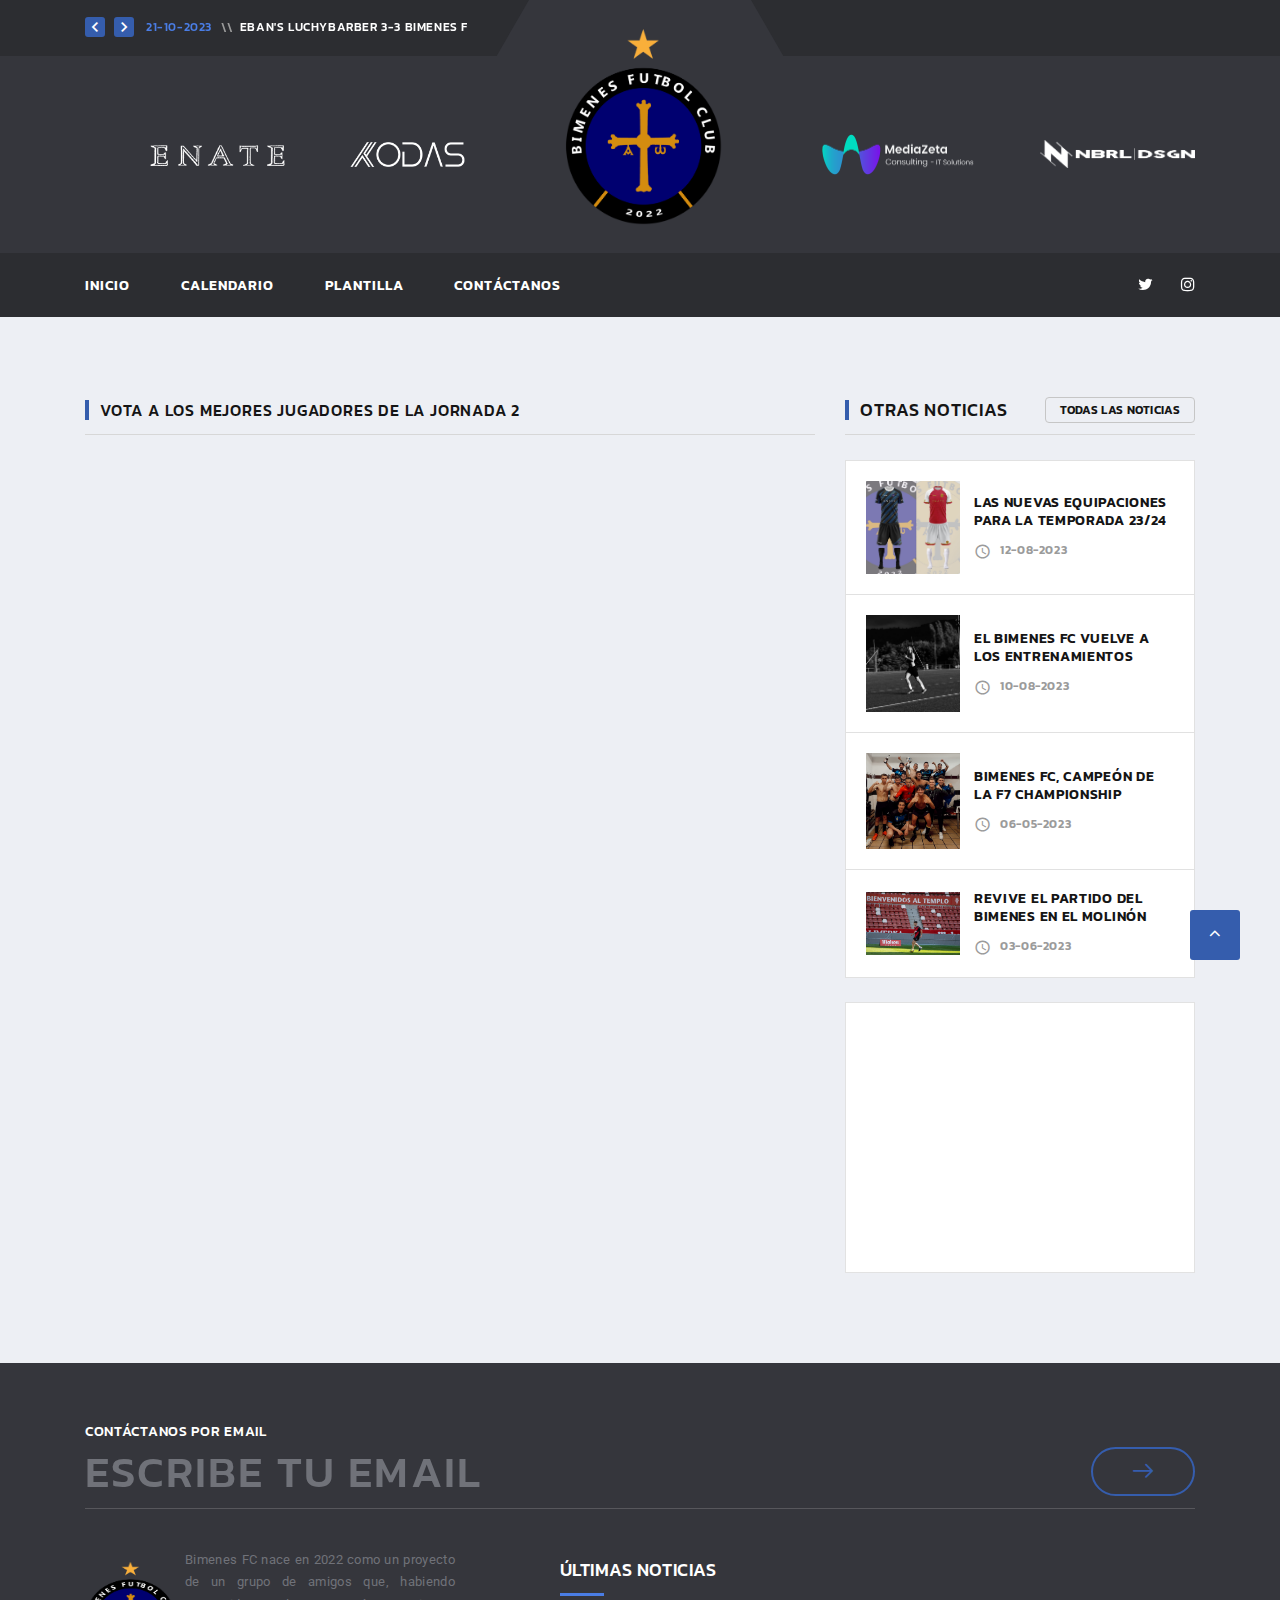
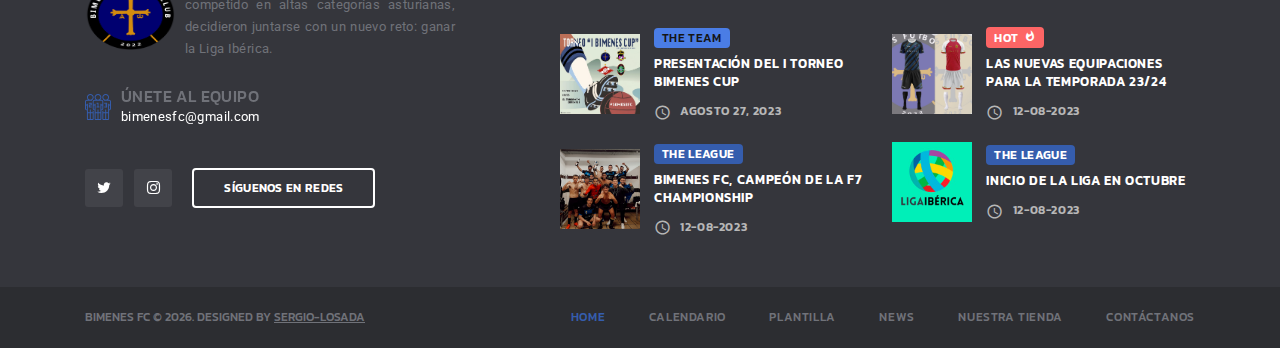
==== commit 765e1d1b: "Updated voting" ====
--- a/votacion.html
+++ b/votacion.html
@@ -192,20 +192,13 @@
                                     </h6>
                                 </div>
                             </article>
-                            <main class="main-content"
-                                style="background-color: white; padding: 1rem; border: 1px rgb(226, 226, 226) solid;">
-                                <article class="news-article">
-                                    <div class="news-content">
-                                        <iframe
-                                            src="https://docs.google.com/forms/d/e/1FAIpQLScK9-zzaT7S1594b6fjSJf5MQysrlUuHSjgOPRmjyTtUlNP_w/viewform?embedded=true"
-                                            width="720" height="786" frameborder="0" marginheight="0"
-                                            marginwidth="0">Cargando…</iframe>
-                                    </div>
-                                </article>
+                                <iframe
+                                    src="https://docs.google.com/forms/d/e/1FAIpQLScK9-zzaT7S1594b6fjSJf5MQysrlUuHSjgOPRmjyTtUlNP_w/viewform?embedded=true"
+                                    width="100%" height="766" frameborder="0" marginheight="0"
+                                    marginwidth="0">Cargando…</iframe>
                                 <!-- <div class="map-container">
                                     <iframe src="https://www.google.com/maps/embed?pb=!1m18!1m12!1m3!1d2893.2091397631752!2d-5.631027262222761!3d43.51883132113078!2m3!1f0!2f0!3f0!3m2!1i1024!2i768!4f13.1!3m3!1m2!1s0xd367b4021b3534f%3A0xd55f823d9b5161dd!2sCampo%20El%20Tragam%C3%B3n%20del%20C.D.%20Arenal!5e0!3m2!1ses!2ses!4v1692122555147!5m2!1ses!2ses" width="700" height="600" style="border:0;" allowfullscreen="" loading="lazy" referrerpolicy="no-referrer-when-downgrade"></iframe>
                                 </div> -->
-                            </main>
                         </div>
                     </div>
                     <div class="col-lg-4">
